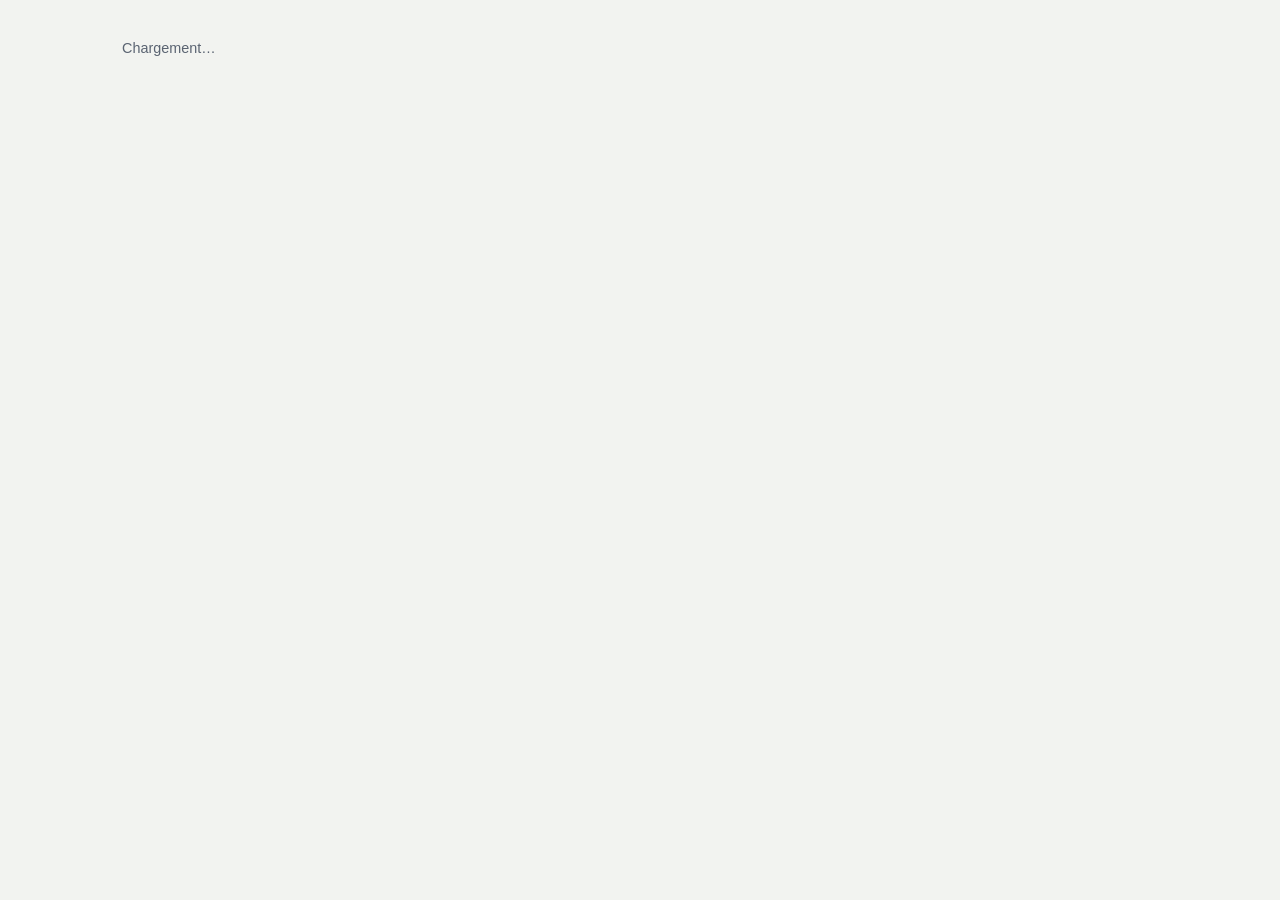
==== index.html @ 5778bb0f "Suivi des ventes : export CSV de la liste affichée Co-Authored-By: Claude Fable 5.2 <noreply@anthrop" ====
<!DOCTYPE html>
<html lang="fr">
<head>
<meta charset="utf-8">
<meta name="viewport" content="width=device-width, initial-scale=1">
<meta name="robots" content="noindex, nofollow">
<meta name="theme-color" content="#f2f3f0">
<link rel="manifest" href="manifest.webmanifest">
<link rel="icon" type="image/png" href="favicon.png">
<link rel="apple-touch-icon" href="apple-touch-icon.png">
<meta name="mobile-web-app-capable" content="yes">
<meta name="apple-mobile-web-app-capable" content="yes">
<meta name="apple-mobile-web-app-title" content="Catalogue">
<meta name="apple-mobile-web-app-status-bar-style" content="default">
<title>Catalogue des œuvres — Pauline Bonneté</title>
<style>
  @font-face { font-family: "Bricolage Grotesque"; src: url("polices/bricolage-grotesque.woff2") format("woff2-variations"); font-weight: 200 800; font-display: swap; }
  @font-face { font-family: "Instrument Sans"; src: url("polices/instrument-sans.woff2") format("woff2-variations"); font-weight: 400 700; font-display: swap; }
  :root {
    /* Mur de galerie : blanc de cimaise, encre, gris de Payne, outremer pour agir, vermillon pour « vendu » */
    --fond: #f2f3f0; --carte: #ffffff; --encre: #171c26; --doux: #5b6472;
    --trait: #e1e3de; --accent: #3247d6; --accent-fonce: #2434a8; --accent-pale: #e9ecfc; --alerte: #c2301c; --vermillon: #d4351c; --port: #d98a00;
    --rayon: 16px; --ressort: cubic-bezier(.2, .8, .2, 1);
    --titre: "Bricolage Grotesque", "Instrument Sans", system-ui, sans-serif;
    --texte: "Instrument Sans", -apple-system, BlinkMacSystemFont, "Segoe UI", Roboto, sans-serif;
    interpolate-size: allow-keywords;
  }
  * { box-sizing: border-box; }
  html { -webkit-text-size-adjust: 100%; }
  body {
    margin: 0; background: var(--fond); color: var(--encre);
    font: 16px/1.45 var(--texte);
    padding-bottom: calc(96px + env(safe-area-inset-bottom));
  }
  h1 { font: 600 1.35rem/1.2 var(--titre); margin: 0; }
  h2 { font: 600 1.15rem/1.2 var(--titre); margin: 0 0 12px; }
  .page { max-width: 960px; margin: 0 auto; padding: 16px; }
  .entete { display: flex; align-items: center; justify-content: space-between; gap: 12px; margin-bottom: 14px; }
  .sous { color: var(--doux); font-size: .9rem; }
  button, input, select, textarea { font: inherit; color: inherit; }
  input, select, textarea {
    width: 100%; padding: 12px; border: 1px solid var(--trait); border-radius: 10px;
    background: #fff; font-size: 16px;
  }
  textarea { min-height: 90px; resize: vertical; }
  input:focus, select:focus, textarea:focus, button:focus-visible { outline: 2px solid var(--accent); outline-offset: 1px; }
  label { display: block; font-size: .85rem; font-weight: 600; margin: 14px 0 6px; }
  label .opt { font-weight: 400; color: var(--doux); }
  .btn {
    display: inline-flex; align-items: center; justify-content: center; gap: 8px;
    min-height: 48px; padding: 0 18px; border-radius: 10px; border: 1px solid var(--trait);
    background: #fff; cursor: pointer; font-weight: 600;
  }
  .btn.plein { background: var(--accent); border-color: var(--accent); color: #fff; }
  .btn.plein:active { background: var(--accent-fonce); }
  .btn.danger { color: var(--alerte); border-color: #ebc4bd; }
  .btn.large { width: 100%; }
  .btn.lien { border: 0; background: none; min-height: 40px; padding: 0 6px; color: var(--accent); }
  .btn[disabled] { opacity: .55; cursor: default; }
  .carte { background: var(--carte); border: 1px solid var(--trait); border-radius: var(--rayon); padding: 18px; }
  .message { padding: 12px 14px; border-radius: 10px; margin: 12px 0; font-size: .95rem; }
  .message.erreur { background: #fbeceb; color: var(--alerte); }
  .message.info { background: #eef0fc; color: #24307a; }
  .puces { display: flex; gap: 8px; overflow-x: auto; padding: 2px 0 10px; margin: 10px 0 4px; scrollbar-width: none; }
  .puces::-webkit-scrollbar { display: none; }
  .puce {
    flex: none; min-height: 40px; padding: 0 14px; border-radius: 999px; border: 1px solid var(--trait);
    background: #fff; cursor: pointer; font-size: .9rem; white-space: nowrap;
  }
  .puce[aria-pressed="true"] { background: var(--encre); border-color: var(--encre); color: #fff; }
  .grille { display: grid; grid-template-columns: repeat(auto-fill, minmax(150px, 1fr)); gap: 12px; }
  .oeuvre {
    display: block; text-align: left; padding: 0; border: 1px solid var(--trait); border-radius: var(--rayon);
    background: #fff; overflow: hidden; cursor: pointer;
  }
  .oeuvre img { display: block; width: 100%; aspect-ratio: 1; object-fit: cover; background: #e9eae6; }
  .oeuvre .txt { padding: 8px 10px 10px; }
  .oeuvre .titre { font-weight: 600; font-size: .92rem; overflow: hidden; text-overflow: ellipsis; white-space: nowrap; }
  .oeuvre .meta { color: var(--doux); font-size: .8rem; display: flex; justify-content: space-between; gap: 6px; margin-top: 2px; }
  .badge { display: inline-block; font-size: .72rem; font-weight: 600; padding: 2px 8px; border-radius: 999px; margin-top: 6px; }
  .s-a_completer { background: #fbf0cf; color: #6b4e00; }
  .s-disponible { background: #ddf2e3; color: #1e5b33; }
  .s-reserve { background: #ebe3f7; color: #4b2e83; }
  .s-vendu { background: #fadfd9; color: #8f2413; }
  .s-pas_a_vendre { background: #e7e8e4; color: #474c55; }
  .liste { display: flex; flex-direction: column; gap: 8px; }
  .ligne {
    display: flex; gap: 12px; align-items: center; width: 100%; text-align: left; padding: 8px;
    border: 1px solid var(--trait); border-radius: var(--rayon); background: #fff; cursor: pointer;
  }
  .ligne img { width: 64px; height: 64px; object-fit: cover; border-radius: 8px; flex: none; background: #e9eae6; }
  .ligne .corps { flex: 1; min-width: 0; }
  .ligne .titre { font-weight: 600; overflow: hidden; text-overflow: ellipsis; white-space: nowrap; }
  .ligne .infos { color: var(--doux); font-size: .85rem; }
  .ligne .droite { flex: none; text-align: right; font-size: .92rem; font-weight: 600; }
  .ligne .droite .badge { display: block; margin-top: 4px; font-weight: 600; }
  .bascule { display: flex; justify-content: flex-end; margin: 0 0 12px; }
  .segment { display: inline-flex; border: 1px solid var(--trait); border-radius: 10px; overflow: hidden; background: #fff; }
  .segment button {
    display: inline-flex; align-items: center; gap: 6px; min-height: 40px; padding: 0 12px;
    border: 0; background: none; cursor: pointer; font-size: .88rem; color: var(--doux);
  }
  .segment button + button { border-left: 1px solid var(--trait); }
  .segment button[aria-pressed="true"] { background: var(--accent-pale); color: var(--accent-fonce); font-weight: 600; }
  .segment svg, .btn svg { width: 20px; height: 20px; flex: none; }
  .actions-entete { display: flex; align-items: center; gap: 2px; flex: none; }
  @media (max-width: 600px) { .txt-large { display: none; } .btn.lien.icone { min-width: 44px; min-height: 44px; } }
  .bloc { margin-bottom: 14px; }
  .rang { display: flex; flex-wrap: wrap; gap: 8px; margin-top: 8px; }
  .rang input { flex: 1; min-width: 120px; }
  .rang .btn { flex: none; padding: 0 12px; }
  .voile {
    position: fixed; inset: 0; z-index: 30; background: rgba(35,32,28,.6); padding: 16px;
    display: flex; align-items: flex-end; justify-content: center;
  }
  @media (min-width: 600px) { .voile { align-items: center; } }
  .dialogue { background: #fff; border-radius: 16px; padding: 20px; width: 100%; max-width: 420px; margin-bottom: env(safe-area-inset-bottom); }
  .dialogue .tete { display: flex; gap: 14px; align-items: center; }
  .dialogue img, .corb img { width: 72px; height: 72px; object-fit: cover; border-radius: 10px; flex: none; background: #e9eae6; }
  .dialogue h2 { margin: 0; }
  .bandeau {
    position: fixed; left: 16px; right: 16px; bottom: calc(84px + env(safe-area-inset-bottom)); z-index: 20;
    max-width: 560px; margin: 0 auto; background: var(--encre); color: #fff; border-radius: 12px; padding: 8px 8px 8px 16px;
    display: flex; align-items: center; justify-content: space-between; gap: 12px; font-size: .95rem;
  }
  .bandeau button { color: #fff; background: none; border: 1px solid rgba(255,255,255,.5); border-radius: 8px; min-height: 40px; padding: 0 14px; font-weight: 600; cursor: pointer; }
  .corb .tete { display: flex; gap: 14px; align-items: center; }
  .corb .rang .btn { flex: 1; }
  #lateral { display: none; }
  @media (min-width: 900px) {
    #lateral:not([hidden]) {
      display: flex; flex-direction: column; position: fixed; top: 0; bottom: 0; left: 0; width: 256px; z-index: 5;
      background: #fff; border-right: 1px solid var(--trait); padding: 22px 12px 16px; overflow-y: auto;
    }
    body.avec-lateral { padding-left: 256px; }
    body.avec-lateral .barre-bas { left: 256px; }
    body.avec-lateral #puces, body.avec-lateral .actions-entete { display: none; }
  }
  .lat-marque { font: 600 1.15rem/1.2 var(--titre); padding: 0 10px; }
  .lat-sous { color: var(--doux); font-size: .82rem; padding: 2px 10px 14px; }
  .lat-titre { font-size: .72rem; font-weight: 600; text-transform: uppercase; letter-spacing: .06em; color: var(--doux); padding: 18px 10px 6px; }
  .lat-lien {
    display: flex; align-items: center; justify-content: space-between; gap: 8px; width: 100%; min-height: 40px;
    padding: 0 10px; border: 0; border-radius: 8px; background: none; cursor: pointer; text-align: left; font-size: .93rem;
  }
  .lat-lien:hover:not([disabled]) { background: var(--fond); }
  .lat-lien[aria-current="page"] { background: var(--accent-pale); color: var(--accent-fonce); font-weight: 600; }
  .lat-lien[disabled] { color: var(--doux); cursor: default; }
  .lat-lien .n { flex: none; font-size: .8rem; font-weight: 400; color: var(--doux); }
  .lat-bas { margin-top: auto; padding-top: 16px; border-top: 1px solid var(--trait); }
  .vide { text-align: center; color: var(--doux); padding: 40px 10px; }
  .barre-bas {
    position: fixed; left: 0; right: 0; bottom: 0; background: rgba(242,243,240,.82);
    border-top: 1px solid var(--trait); padding: 10px 16px calc(10px + env(safe-area-inset-bottom));
  }
  .barre-bas .contenu { max-width: 960px; margin: 0 auto; display: flex; gap: 10px; }
  .barre-bas .btn { flex: 1; }
  .deux { display: grid; grid-template-columns: 1fr 1fr; gap: 12px; }
  .apercu { width: 100%; max-height: 60vh; object-fit: contain; border-radius: var(--rayon); background: #e9eae6; display: block; }
  .zone-photo {
    display: flex; align-items: center; justify-content: center; text-align: center; min-height: 160px;
    border: 2px dashed var(--trait); border-radius: var(--rayon); color: var(--doux); padding: 16px; cursor: pointer; background: #fff;
  }
  .coche { display: flex; align-items: center; gap: 10px; font-weight: 400; font-size: .95rem; min-height: 44px; margin: 8px 0 0; cursor: pointer; }
  .coche input { width: 22px; height: 22px; flex: none; padding: 0; accent-color: var(--accent); }
  .cache { position: absolute; width: 1px; height: 1px; opacity: 0; overflow: hidden; }
  progress { width: 100%; height: 14px; accent-color: var(--accent); }
  ul.journal { padding-left: 18px; font-size: .88rem; color: var(--alerte); max-height: 200px; overflow: auto; }

  /* ---------- Ajustements UX ---------- */
  h1:focus { outline: none; }
  [hidden] { display: none !important; }
  .entete { min-height: 48px; }
  .entete .gauche { display: flex; align-items: center; gap: 6px; min-width: 0; }
  .entete h1 { min-width: 0; }
  .btn.icone-seule { width: 44px; min-height: 44px; padding: 0; border: 0; background: none; border-radius: 10px; flex: none; }
  .btn.icone-seule:hover { background: rgba(35,32,28,.06); }
  .btn.icone-seule svg, .btn.icone-carree svg { width: 22px; height: 22px; }
  .btn.icone-carree { width: 48px; padding: 0; flex: none; }
  .btn.plein svg { width: 18px; height: 18px; }
  .entete .gauche .btn.icone-seule { margin-left: -10px; }
  .oeuvre { display: flex; flex-direction: column; align-items: stretch; justify-content: flex-start; }
  .oeuvre:hover, .ligne:hover { border-color: #c5c9c1; }
  .ligne .infos { display: -webkit-box; -webkit-box-orient: vertical; -webkit-line-clamp: 2; overflow: hidden; }
  .outils { display: flex; align-items: center; justify-content: space-between; gap: 12px; margin: 0 0 12px; min-height: 42px; }
  .actions-bureau { display: none; gap: 10px; flex: none; }
  .actions-bureau .btn { min-height: 44px; }
  .barre-bas { z-index: 4; }
  .barre-bas.mobile .btn:first-child, .barre-bas .contenu.fin .btn:first-child { flex: 0 0 auto; }
  .barre-bas .message { max-width: 960px; margin: 0 auto 8px; }
  .fiche { display: grid; gap: 14px; }
  .fiche .apercu { max-height: 42vh; }
  h2.section {
    font: 600 .76rem/1.2 -apple-system, BlinkMacSystemFont, "Segoe UI", Roboto, sans-serif; text-transform: uppercase; letter-spacing: .06em;
    color: var(--doux); margin: 26px 0 0; padding-top: 18px; border-top: 1px solid var(--trait);
  }
  h2.section.premiere { border-top: 0; padding-top: 0; margin-top: 14px; }
  .req { color: var(--alerte); font-weight: 700; }
  .aide { color: var(--doux); font-size: .85rem; margin: 6px 0 0; }
  [aria-invalid="true"] { border-color: var(--alerte); background: #fff8f7; }
  .champ-court { max-width: 240px; }
  .zone-danger { margin-top: 26px; padding-top: 18px; border-top: 1px solid var(--trait); }
  .barre-bas .contenu.fin .outil, .barre-bas .contenu.fin #annuler { flex: 0 0 auto; }
  .barre-bas .contenu.fin .espace { display: none; }
  .btn.outil svg { width: 20px; height: 20px; }
  @media (max-width: 899px) { .btn.outil { width: 48px; padding: 0; } .btn.outil .long { display: none; } }
  .rang.option { flex-wrap: nowrap; }
  .rang.option input { min-width: 0; }
  details.champ > summary {
    display: flex; align-items: center; justify-content: space-between; gap: 12px; cursor: pointer; list-style: none; min-height: 32px;
  }
  details.champ > summary::-webkit-details-marker { display: none; }
  details.champ > summary .nom { font-weight: 600; }
  details.champ > summary .sous::after { content: "▾"; display: inline-block; margin-left: 10px; transition: transform .15s; }
  details.champ[open] > summary .sous::after { transform: rotate(180deg); }
  details.champ[open] > summary { padding-bottom: 12px; border-bottom: 1px solid var(--trait); }
  .corb section.carte { display: flex; flex-wrap: wrap; align-items: center; gap: 12px; }
  .corb .tete { flex: 1 1 240px; min-width: 0; }
  .corb .rang { flex: 0 1 auto; flex-wrap: nowrap; margin: 0; }
  .corb .rang .btn { flex: 1 1 auto; }
  .bandeau { min-height: 56px; }
  @media (max-width: 600px) { .corb .rang { flex: 1 1 100%; } }
  .pastille { display: inline-block; width: 12px; height: 12px; border-radius: 50%; background: var(--vermillon); flex: none; }
  .oeuvre { position: relative; }
  .oeuvre .pastille { position: absolute; top: 10px; left: 10px; width: 16px; height: 16px; box-shadow: 0 0 0 2px #fff; }
  .titre .pastille { margin-right: 8px; }
  .bloc-vente { margin-top: 14px; padding: 14px; border-radius: 10px; background: #fdf3f0; border: 1px solid #f3d5cd; }
  .bloc-vente .deux label { margin-top: 0; }
  .tuiles { display: grid; grid-template-columns: repeat(auto-fit, minmax(150px, 1fr)); gap: 12px; margin: 0 0 14px; }
  .tuile { background: #fff; border: 1px solid var(--trait); border-radius: var(--rayon); padding: 14px 16px; }
  .tuile .v { font: 600 1.5rem/1.2 var(--titre); }
  .tuile .l { color: var(--doux); font-size: .85rem; margin-top: 2px; }
  .commandes { display: flex; flex-wrap: wrap; align-items: center; justify-content: space-between; gap: 10px; margin-bottom: 14px; }
  .commandes select { width: auto; min-height: 42px; padding: 8px 12px; }
  .graphe { display: grid; grid-template-columns: auto minmax(0, 1fr); column-gap: 8px; }
  .graphe .ordonnees { display: flex; flex-direction: column; justify-content: space-between; height: 220px; text-align: right; color: var(--doux); font-size: .72rem; line-height: 1; }
  .graphe .ordonnees span:first-child { transform: translateY(-50%); }
  .graphe .ordonnees span:last-child { transform: translateY(50%); }
  .graphe .zone { position: relative; display: flex; align-items: flex-end; height: 220px; border-bottom: 1px solid #c5c9c1; }
  .graphe .trait { position: absolute; left: 0; right: 0; border-top: 1px dashed var(--trait); pointer-events: none; }
  .graphe .col {
    position: relative; flex: 1 1 0; min-width: 0; height: 100%; padding: 0 1px; border: 0; background: none; cursor: pointer;
    display: flex; align-items: flex-end; justify-content: center;
  }
  .graphe .barre { width: 100%; max-width: 24px; display: flex; flex-direction: column; gap: 2px; }
  .graphe .seg { display: block; flex: 1 1 0; min-height: 2px; }
  .graphe .seg:first-child { border-radius: 4px 4px 0 0; }
  .graphe .seg.tab { background: var(--accent); }
  .graphe .seg.port { background: var(--port); }
  .graphe .col:hover .seg.tab, .graphe .col:focus-visible .seg.tab { background: var(--accent-fonce); }
  .graphe .col:hover .seg.port, .graphe .col:focus-visible .seg.port { background: #b87400; }
  .legende { display: flex; gap: 16px; margin: 0 0 16px; font-size: .82rem; color: var(--doux); }
  .legende span { display: inline-flex; align-items: center; gap: 6px; }
  .legende i, .port-ligne i { width: 10px; height: 10px; border-radius: 3px; flex: none; }
  .legende i.tab { background: var(--accent); } .legende i.port, .port-ligne i { background: var(--port); }
  .port-ligne { display: flex; align-items: center; justify-content: flex-end; gap: 5px; }
  .infobulle .detail { display: block; opacity: .8; }
  .outils-ventes { display: flex; flex-wrap: wrap; gap: 8px; padding: 0 10px; align-items: center; }
  .outils-ventes #v-q { flex: 1 1 200px; min-width: 0; margin: 0; min-height: 42px; }
  .outils-ventes .btn { min-height: 42px; gap: 6px; }
  .outils-ventes .btn svg { width: 16px; height: 16px; }
  .outils-ventes .btn[aria-expanded="true"] { background: var(--accent-pale); border-color: var(--accent); color: var(--accent-fonce); }
  .outils-ventes select.tri { margin: 0; min-height: 42px; flex: 0 0 auto; }
  .pastille { display: inline-grid; place-items: center; min-width: 20px; height: 20px; padding: 0 6px; border-radius: 999px; background: var(--accent); color: #fff; font-size: .74rem; font-weight: 700; }
  .panneau-filtres { margin: 10px 10px 0; padding: 14px; border-radius: 14px; background: #f6f7f4; border: 1px solid var(--trait); animation: deplie .28s var(--ressort) both; }
  .grille-filtres { display: grid; grid-template-columns: repeat(auto-fit, minmax(150px, 1fr)); gap: 10px 12px; }
  .grille-filtres label { margin-top: 0; font-size: .82rem; }
  .grille-filtres input, .grille-filtres select { background-color: #fff; }
  .actions-filtres { display: flex; justify-content: flex-end; gap: 8px; margin-top: 14px; }
  .actifs { display: flex; flex-wrap: wrap; align-items: center; gap: 6px; padding: 10px 10px 0; }
  .actif { display: inline-flex; align-items: center; gap: 2px; padding: 4px 4px 4px 12px; border-radius: 999px; background: var(--accent-pale); color: var(--accent-fonce); font-size: .84rem; font-weight: 550; }
  .actif button { display: grid; place-items: center; width: 26px; height: 26px; border: 0; border-radius: 50%; background: none; color: inherit; cursor: pointer; }
  .actif button:hover { background: rgba(50,71,214,.16); }
  .actif button svg { width: 14px; height: 14px; }
  .vide-filtre { padding: 26px 10px; text-align: center; color: var(--doux); }
  .vide-filtre p { margin: 0 0 12px; }
  .grille-filtres > div { min-width: 0; }
  .grille-filtres input, .grille-filtres select { width: 100%; min-width: 0; }
  @media (max-width: 600px) {
    .grille-filtres { grid-template-columns: minmax(0, 1fr) minmax(0, 1fr); }
    .grille-filtres input[type=date] { padding-left: 8px; padding-right: 6px; font-size: .9rem; }
    .actions-filtres .btn { flex: 1 1 0; }
    .outils-ventes #v-q { flex: 1 1 100%; }
    .outils-ventes .btn, .outils-ventes select.tri { flex: 1 1 0; min-width: 0; }
  }
  .tarifs { display: grid; grid-template-columns: minmax(0, 1fr) 110px; gap: 8px 10px; align-items: center; margin-top: 12px; }
  .tarifs .lib { font-size: .85rem; font-weight: 600; }
  .tarifs input { margin: 0; }
  .graphe.filtre .col[aria-pressed="false"] .barre { opacity: .4; }
  .graphe .col:focus-visible { outline: 2px solid var(--accent); outline-offset: -2px; border-radius: 6px; }
  .graphe .abscisses { grid-column: 2; display: flex; padding-top: 6px; color: var(--doux); font-size: .72rem; }
  .graphe .abscisses span { flex: 1 1 0; min-width: 0; text-align: center; white-space: nowrap; }
  .graphe .court { display: none; }
  .infobulle {
    position: absolute; z-index: 2; transform: translate(-50%, -100%); pointer-events: none; white-space: nowrap;
    background: var(--encre); color: #fff; border-radius: 8px; padding: 6px 10px; font-size: .8rem; line-height: 1.3;
  }
  .infobulle strong { display: block; font-size: .95rem; }
  .vente { display: flex; gap: 12px; align-items: center; width: 100%; text-align: left; padding: 10px; border: 0; border-top: 1px solid var(--trait); background: none; cursor: pointer; }
  .vente:first-child { border-top: 0; }
  .vente:hover { background: var(--fond); }
  .vente img { width: 52px; height: 52px; object-fit: cover; border-radius: 8px; flex: none; background: #e9eae6; }
  .vente .corps { flex: 1; min-width: 0; }
  .vente .titre { font-weight: 600; overflow: hidden; text-overflow: ellipsis; white-space: nowrap; }
  .vente .droite { flex: none; text-align: right; }
  .vente .montant { font-weight: 600; }
  .manque { color: #8a5200; font-weight: 600; }
  .vente .droite .sous, .vente .corps .sous { font-size: .82rem; }
  @media (max-width: 600px) { .tuiles { grid-template-columns: 1fr 1fr; } .tuile:first-child { grid-column: 1 / -1; } .vente .long { display: none; } .vente { padding: 10px 8px; gap: 10px; } }
  @media (max-width: 600px) { .graphe .long { display: none; } .graphe .court { display: inline; } .entete h1 { font-size: 1.22rem; } }
  @media (prefers-reduced-motion: reduce) { * { transition: none !important; } }
  @media (min-width: 900px) {
    .page { max-width: 1100px; padding: 24px 32px; }
    .etroit { max-width: 760px; }
    body.avec-lateral .actions-bureau { display: flex; }
    body.avec-lateral .barre-bas.mobile { display: none; }
    body.avec-lateral .bandeau { left: 272px; bottom: 24px; }
    body.avec-lateral.barre-visible .bandeau { bottom: 92px; }
    .barre-bas .contenu, .barre-bas .message { max-width: 1036px; }
    .barre-bas .contenu.fin { justify-content: flex-end; }
    .barre-bas .contenu.fin .btn { flex: 0 0 auto; min-width: 170px; }
    .barre-bas .contenu.fin .btn.outil { min-width: 0; }
    .barre-bas .contenu.fin .espace { display: block; flex: 1; }
    .fiche { grid-template-columns: minmax(260px, 340px) minmax(0, 1fr); align-items: start; gap: 20px; }
    .colonne-photo { position: sticky; top: 24px; }
    .fiche .apercu { max-height: 60vh; }
    .grille { grid-template-columns: repeat(auto-fill, minmax(180px, 1fr)); gap: 16px; }
    .vide { padding: 64px 10px; }
  }

  /* ================= Direction artistique ================= */
  body { font-feature-settings: "ss01", "cv11"; -webkit-font-smoothing: antialiased; text-rendering: optimizeLegibility; }
  h1 { font: 700 1.5rem/1.15 var(--titre); letter-spacing: -.02em; }
  h2 { font: 650 1.1rem/1.2 var(--titre); letter-spacing: -.01em; }
  h2.section { font: 600 .95rem/1.3 var(--texte); text-transform: none; letter-spacing: 0; color: var(--encre); }
  .lat-titre { text-transform: none; letter-spacing: 0; font-size: .8rem; }
  .carte { border: 0; box-shadow: 0 0 0 1px rgba(23,28,38,.06), 0 1px 2px rgba(23,28,38,.04), 0 8px 24px -16px rgba(23,28,38,.18); }
  label { font-weight: 600; }

  /* Champs */
  input, select, textarea { border-radius: 12px; border-color: #d6d9d2; transition: border-color .15s, box-shadow .15s, background-color .15s; }
  input:hover, select:hover, textarea:hover { border-color: #b9bdb4; }
  input:focus, select:focus, textarea:focus { outline: none; border-color: var(--accent); box-shadow: 0 0 0 4px rgba(50,71,214,.16); }
  button:focus-visible { outline: 2px solid var(--accent); outline-offset: 2px; }
  [aria-invalid="true"], [aria-invalid="true"]:focus { border-color: var(--alerte); box-shadow: 0 0 0 4px rgba(194,48,28,.14); }
  input[type="search"] { border-radius: 999px; padding-left: 18px; }
  .coche input { accent-color: var(--accent); border-radius: 6px; box-shadow: none; }

  /* Boutons : pastilles pleines, retour tactile, relief au survol */
  .btn {
    border-radius: 999px; border-color: #d6d9d2; padding: 0 20px;
    transition: transform .18s var(--ressort), box-shadow .18s var(--ressort), background-color .15s, border-color .15s, color .15s;
  }
  .btn:hover:not([disabled]) { border-color: #a9aea3; background: #fafbf9; }
  .btn:active:not([disabled]) { transform: scale(.97); }
  .btn.plein { background: var(--accent); border-color: var(--accent); box-shadow: 0 1px 0 rgba(255,255,255,.22) inset, 0 6px 14px -8px rgba(50,71,214,.7); }
  .btn.plein:hover:not([disabled]) { background: var(--accent-fonce); border-color: var(--accent-fonce); transform: translateY(-1px); box-shadow: 0 1px 0 rgba(255,255,255,.22) inset, 0 12px 22px -10px rgba(50,71,214,.75); }
  .btn.plein:active:not([disabled]) { transform: translateY(0) scale(.97); box-shadow: 0 2px 6px -4px rgba(50,71,214,.6); }
  .btn.plein svg { transition: transform .35s var(--ressort); }
  .btn.plein:hover svg { transform: rotate(90deg); }
  .btn.plein.outil:hover svg { transform: none; }
  .btn.plein.vert { background: #1f7a46; border-color: #1f7a46; box-shadow: 0 1px 0 rgba(255,255,255,.22) inset, 0 6px 14px -8px rgba(31,122,70,.7); }
  .btn.plein.vert:hover:not([disabled]) { background: #17603a; border-color: #17603a; box-shadow: 0 1px 0 rgba(255,255,255,.22) inset, 0 12px 22px -10px rgba(31,122,70,.75); }
  .btn.plein.vert:active:not([disabled]) { box-shadow: 0 2px 6px -4px rgba(31,122,70,.6); }
  .btn.danger:hover:not([disabled]) { background: #fdf3f0; border-color: var(--alerte); }
  .btn.icone-seule, .btn.icone-carree { padding: 0; }
  .btn.icone-carree { border-radius: 12px; }
  .btn.lien { color: var(--accent); }
  .btn[aria-busy="true"]::before {
    content: ""; width: 16px; height: 16px; border-radius: 50%; border: 2px solid rgba(255,255,255,.45); border-top-color: #fff;
    animation: tourne .7s linear infinite;
  }
  @keyframes tourne { to { transform: rotate(360deg); } }

  /* Filtres et sélecteur d'affichage */
  .puce { transition: background-color .15s, color .15s, border-color .15s, transform .18s var(--ressort); border-color: #d6d9d2; display: inline-flex; align-items: center; gap: 8px; }
  .puce:active { transform: scale(.96); }
  .puce .n { font-size: .78rem; color: var(--doux); font-variant-numeric: tabular-nums; }
  .puce[aria-pressed="true"] .n { color: rgba(255,255,255,.72); }
  /* Sélecteur à bascule : une glissière grise et une touche blanche en relief, sans rapport avec les pastilles de filtre */
  .segment { border: 0; border-radius: 10px; padding: 3px; gap: 2px; background: #e2e4df; }
  .segment button { border-radius: 7px; min-height: 34px; padding: 0 14px; color: var(--doux); transition: background-color .18s, color .18s, box-shadow .18s; }
  .segment button + button { border-left: 0; }
  .segment button:hover { color: var(--encre); }
  .segment button[aria-pressed="true"] { background: #fff; color: var(--encre); font-weight: 600; box-shadow: 0 1px 2px rgba(23,28,38,.2), 0 0 0 1px rgba(23,28,38,.04); }
  .segment.icones button { width: 42px; padding: 0; justify-content: center; }
  .segment.icones .lib { position: absolute; width: 1px; height: 1px; overflow: hidden; clip-path: inset(50%); white-space: nowrap; }

  /* Œuvres : accrochées au mur, sous passe-partout, avec leur cartel */
  .grille { gap: 22px 16px; }
  .oeuvre { border: 0; background: none; overflow: visible; border-radius: 0; }
  .oeuvre .cadre {
    aspect-ratio: 1; display: grid; place-items: center; padding: 9%; background: #fff; border-radius: 3px;
    box-shadow: 0 0 0 1px rgba(23,28,38,.07), 0 1px 1px rgba(23,28,38,.06), 0 10px 20px -12px rgba(23,28,38,.35);
    transition: transform .3s var(--ressort), box-shadow .3s var(--ressort);
  }
  .oeuvre .cadre img { width: 100%; height: 100%; aspect-ratio: 1; object-fit: cover; background: #e9eae6; box-shadow: 0 0 0 1px rgba(23,28,38,.1), 0 1px 3px rgba(23,28,38,.25); }
  .oeuvre:hover .cadre, .oeuvre:focus-visible .cadre { transform: translateY(-4px); box-shadow: 0 0 0 1px rgba(23,28,38,.07), 0 2px 2px rgba(23,28,38,.05), 0 22px 30px -16px rgba(23,28,38,.42); }
  .oeuvre:active .cadre { transform: translateY(-1px) scale(.99); }
  .oeuvre .txt { padding: 12px 2px 0; }
  .oeuvre .titre { font-size: .95rem; }
  .oeuvre .pastille { position: static; width: 10px; height: 10px; box-shadow: none; }
  .pastille { width: 10px; height: 10px; }
  .badge { font-weight: 600; letter-spacing: .01em; }
  .ligne { border: 0; box-shadow: 0 0 0 1px rgba(23,28,38,.06), 0 1px 2px rgba(23,28,38,.04); transition: box-shadow .2s, transform .2s var(--ressort); }
  .ligne:hover { box-shadow: 0 0 0 1px rgba(23,28,38,.1), 0 10px 20px -14px rgba(23,28,38,.3); transform: translateY(-1px); }
  .ligne img { border-radius: 4px; }
  img.fondu { opacity: 0; transition: opacity .4s ease; }
  img.fondu.pret { opacity: 1; }
  .squelette { border-radius: 3px; aspect-ratio: 1; background: linear-gradient(100deg, #e6e8e3 40%, #f1f2ef 50%, #e6e8e3 60%) 0 0 / 300% 100%; animation: miroite 1.4s linear infinite; }
  .liste .squelette { aspect-ratio: auto; height: 80px; border-radius: var(--rayon); }
  @keyframes miroite { to { background-position: -150% 0; } }

  /* Sélection multiple */
  .outils-droite { display: flex; align-items: center; gap: 8px; flex: none; }
  .outils { flex-wrap: wrap; row-gap: 6px; }
  .outils #resume { flex: 1 1 100%; }
  .outils-droite { flex: 1 1 100%; min-width: 0; justify-content: flex-end; gap: 4px; }
  .outils-droite .btn.discret { padding: 0 10px; }
  select.tri { width: auto; flex: 0 1 172px; min-width: 0; margin-right: auto; min-height: 38px; padding: 6px 24px 6px 11px; font-size: .84rem; font-weight: 550; border-radius: 999px; background-color: #fff; cursor: pointer; text-overflow: ellipsis; }
  @media (min-width: 720px) {
    .outils { flex-wrap: nowrap; }
    .outils #resume { flex: 1 1 auto; }
    .outils-droite { flex: none; gap: 8px; }
    .outils-droite .btn.discret { padding: 0 14px; }
    select.tri { margin-right: 0; flex: none; font-size: .88rem; padding: 6px 30px 6px 14px; }
  }
  .btn.discret { min-height: 38px; padding: 0 14px; font-size: .88rem; border-color: transparent; background: none; color: var(--accent); }
  .btn.discret:hover:not([disabled]) { background: var(--accent-pale); border-color: transparent; }
  .coche-sel {
    display: none; place-items: center; width: 26px; height: 26px; border-radius: 8px; flex: none; color: transparent;
    background: #fff; border: 2px solid #aeb3a9; transition: background-color .15s, border-color .15s, transform .2s var(--ressort);
  }
  .coche-sel svg { width: 16px; height: 16px; stroke-width: 3; }
  .selection .coche-sel { display: grid; }
  .oeuvre .coche-sel { position: absolute; top: 8px; left: 8px; z-index: 1; box-shadow: 0 2px 6px rgba(23,28,38,.25); }
  .choisie .coche-sel { background: var(--accent); border-color: var(--accent); color: #fff; transform: scale(1.06); }
  .oeuvre.choisie .cadre { box-shadow: 0 0 0 3px var(--accent), 0 10px 20px -12px rgba(23,28,38,.35); }
  .ligne.choisie { box-shadow: 0 0 0 2px var(--accent); background: #fbfbff; }
  .selection .oeuvre:hover .cadre { transform: none; }
  .barre-bas .contenu.sel { flex-wrap: wrap; align-items: center; }
  .barre-bas .contenu.sel .rappel { display: flex; align-items: center; gap: 6px; flex: 1 1 100%; min-width: 0; }
  .barre-bas .contenu.sel .rappel strong { flex: 1; }
  .barre-bas .contenu.sel .btn.icone-seule, .barre-bas .contenu.sel .btn.discret { flex: none; }
  .barre-bas .contenu.sel .btn { white-space: nowrap; }
  .barre-bas .contenu.sel .btn.icone-carree { flex: none; width: 46px; min-height: 46px; border-radius: 12px; }
  .actions-lot { display: grid; grid-template-columns: 1fr 1fr; gap: 8px; flex: 1 1 100%; }
  .actions-lot .btn { min-height: 44px; padding: 0 12px; font-size: .92rem; }
  @media (max-width: 600px) { .contenu.sel .long { display: none; } }
  body.sel { padding-bottom: calc(210px + env(safe-area-inset-bottom)); }
  .dialogue.large { max-width: 460px; }
  .dialogue .actions { display: grid; grid-template-columns: 1fr 1fr; gap: 10px; margin-top: 20px; }
  @media (min-width: 900px) {
    .barre-bas .contenu.sel { flex-wrap: nowrap; }
    .barre-bas .contenu.sel .rappel { flex: 1 1 auto; }
    .barre-bas .contenu.sel .rappel { display: contents; }
    .actions-lot { display: flex; flex: 0 1 auto; flex-wrap: wrap; justify-content: flex-end; order: 1; }
    .actions-lot .btn { flex: 0 0 auto; padding: 0 16px; }
    .barre-bas .contenu.sel #sel-corbeille { order: 2; }
    body.sel { padding-bottom: 130px; }
  }

  /* Certificats */
  .fiche-cert { display: grid; grid-template-columns: minmax(120px, 34%) 1fr; gap: 8px 16px; align-items: baseline; }
  .actions-cert { display: flex; flex-wrap: wrap; gap: 10px; }
  .tete-cert { display: flex; gap: 14px; align-items: center; margin-bottom: 8px; }
  .tete-cert img { width: 72px; height: 72px; object-fit: cover; border-radius: 4px; flex: none; background: #e9eae6; }
  .signature-apercu { display: grid; place-items: center; min-height: 96px; margin: 10px 0; padding: 12px; border-radius: 12px; border: 1px dashed #c9cdc4; background: #fff; }
  .signature-apercu img { max-width: 100%; max-height: 110px; }
  #liste-certificats .vente .droite .badge { margin-bottom: 4px; }
  @media (max-width: 600px) { .actions-cert .btn { flex: 1 1 100%; } }

  /* Écran de connexion : une œuvre en fond, sur tout l'écran */
  .accueil { position: relative; min-height: calc(100dvh - 130px); display: grid; align-content: center; justify-items: center; }
  .accueil-fond { position: fixed; inset: 0; z-index: 0; overflow: hidden; background: center / cover no-repeat; opacity: 0; transition: opacity 1.2s ease; }
  .accueil-fond.pret { opacity: 1; }
  .accueil-fond::after { content: ""; position: absolute; inset: 0; background: linear-gradient(rgba(23,28,38,.10), rgba(23,28,38,.28)); }
  .accueil-fond .rogne { position: absolute; left: 50%; top: 50%; transform: translate(-50%, -50%); }
  .rogne { position: relative; overflow: hidden; }
  .rogne img { position: absolute; max-width: none; height: auto; }
  .accueil-carte { position: relative; z-index: 1; width: 100%; max-width: 420px; box-shadow: 0 0 0 1px rgba(23,28,38,.08), 0 30px 70px -20px rgba(10,14,24,.7); animation: monte .6s var(--ressort) both; }
  .accueil.avec-oeuvre .accueil-carte { background: rgba(255,255,255,.93); -webkit-backdrop-filter: blur(14px) saturate(1.3); backdrop-filter: blur(14px) saturate(1.3); }

  /* Tutoriel de prise en main */
  .tuto-fond { position: fixed; inset: 0; z-index: 50; }
  .tuto-halo {
    position: fixed; z-index: 51; pointer-events: none; border-radius: 14px; box-shadow: 0 0 0 9999px rgba(16,19,26,.66), 0 0 0 2px #fff;
    transition: left .35s var(--ressort), top .35s var(--ressort), width .35s var(--ressort), height .35s var(--ressort);
  }
  .tuto-halo.sans-cible { left: 50% !important; top: 50% !important; width: 0 !important; height: 0 !important; box-shadow: 0 0 0 9999px rgba(16,19,26,.66); }
  .tuto-carte {
    position: fixed; z-index: 52; width: min(380px, calc(100vw - 32px)); padding: 18px 20px 16px; background: #fff; border-radius: 18px;
    box-shadow: 0 30px 60px -20px rgba(10,14,24,.6); animation: monte .3s var(--ressort) both;
  }
  .tuto-carte[data-pos="centre"] { left: 50%; top: 50%; transform: translate(-50%, -50%); animation: none; }
  .tuto-carte[data-pos="bas"] { left: 16px; right: 16px; bottom: calc(16px + env(safe-area-inset-bottom)); width: auto; }
  .tuto-carte[data-pos="haut"] { left: 16px; right: 16px; top: calc(16px + env(safe-area-inset-top)); width: auto; }
  .tuto-avancement { display: flex; gap: 4px; margin-bottom: 12px; }
  .tuto-avancement span { flex: 1; height: 4px; border-radius: 2px; background: #e2e4df; transition: background-color .3s; }
  .tuto-avancement span.fait { background: #a9b3ee; }
  .tuto-avancement span.actif { background: var(--accent); }
  .tuto-etape { font-size: .8rem; color: var(--doux); font-variant-numeric: tabular-nums; }
  .tuto-carte h2 { margin: 2px 0 6px; font-size: 1.2rem; }
  .tuto-carte p { margin: 0 0 16px; color: #3c424e; }
  .tuto-actions { display: flex; align-items: center; gap: 8px; }
  .tuto-actions .btn { min-height: 42px; padding: 0 16px; white-space: nowrap; }
  .tuto-actions .btn.discret { margin-left: -12px; padding: 0 12px; }
  body.tuto-ouvert { overflow: hidden; }

  /* Éditeur de photo */
  body.editeur-ouvert { overflow: hidden; }
  .editeur { position: fixed; inset: 0; z-index: 40; display: flex; flex-direction: column; background: #10131a; color: #fff; animation: voile .2s ease both; }
  .editeur-tete { display: flex; flex-wrap: wrap; align-items: baseline; gap: 4px 14px; padding: calc(14px + env(safe-area-inset-top)) 18px 10px; }
  .editeur-tete strong { font: 700 1.1rem/1.2 var(--titre); }
  .editeur-aide { color: rgba(255,255,255,.62); font-size: .85rem; }
  .editeur-zone { flex: 1; min-height: 0; padding: 14px 24px 18px; } /* marge : les poignées restent saisissables au bord de l'écran */
  .editeur-zone img { display: block; max-width: 100%; max-height: 100%; }
  .editeur-outils { display: flex; flex-wrap: wrap; align-items: center; justify-content: space-between; gap: 10px; padding: 12px 16px calc(12px + env(safe-area-inset-bottom)); background: #171b24; border-top: 1px solid rgba(255,255,255,.1); }
  .editeur-groupe { display: flex; align-items: center; gap: 8px; }
  .editeur-groupe.fin { margin-left: auto; }
  .editeur-groupe.fin .btn { min-height: 46px; }
  .editeur-groupe.fin .btn:not(.plein) { background: transparent; color: #fff; border-color: rgba(255,255,255,.35); }
  .ed-btn { display: inline-grid; place-items: center; min-width: 46px; min-height: 46px; padding: 0 10px; border-radius: 12px; border: 1px solid rgba(255,255,255,.22); background: rgba(255,255,255,.06); color: #fff; cursor: pointer; transition: background-color .15s; }
  .ed-btn:hover { background: rgba(255,255,255,.16); }
  .ed-btn svg { width: 22px; height: 22px; }
  .ed-btn.texte { font-size: .88rem; padding: 0 14px; }
  .ed-segment { display: inline-flex; padding: 3px; gap: 2px; border-radius: 12px; background: rgba(255,255,255,.1); }
  .ed-segment button { min-height: 40px; padding: 0 14px; border: 0; border-radius: 9px; background: none; color: rgba(255,255,255,.75); cursor: pointer; font-size: .88rem; }
  .ed-segment button[aria-pressed="true"] { background: #fff; color: var(--encre); font-weight: 600; }
  .editeur .cropper-view-box { outline: 2px solid #fff; outline-color: #fff; }
  .editeur .cropper-point { width: 14px; height: 14px; background: #fff; opacity: 1; border-radius: 50%; }
  .editeur .cropper-point.point-se { width: 14px; height: 14px; }
  .editeur .cropper-line { background: transparent; }
  .editeur .cropper-modal { background: #10131a; opacity: .72; }
  @media (max-width: 600px) {
    .editeur-aide { display: none; }
    .editeur-outils { justify-content: center; }
    .editeur-groupe.fin { margin-left: 0; flex: 1 1 100%; }
    .editeur-groupe.fin .btn { flex: 1; }
    .editeur .cropper-point { width: 20px; height: 20px; }
  }

  /* Navigation latérale */
  #lateral { box-shadow: 1px 0 0 var(--trait); border-right: 0; }
  .lat-marque { font: 700 1.3rem/1.1 var(--titre); letter-spacing: -.02em; }
  .lat-lien { border-radius: 10px; transition: background-color .15s, color .15s; position: relative; }
  .lat-lien > span:first-child { display: inline-flex; align-items: center; gap: 10px; min-width: 0; }
  .lat-lien svg { width: 18px; height: 18px; flex: none; color: var(--doux); }
  .lat-lien .point { width: 8px; height: 8px; border-radius: 50%; flex: none; margin: 0 5px; }
  .lat-lien[aria-current="page"] { background: var(--accent-pale); color: var(--accent-fonce); }
  .lat-lien[aria-current="page"] svg { color: var(--accent-fonce); }
  .lat-lien .n { font-variant-numeric: tabular-nums; }
  .lat-lien .bientot { white-space: nowrap; font-size: .72rem; padding: 2px 8px; border-radius: 999px; background: #eceee9; color: var(--doux); }

  /* Barres d'actions, fenêtres, bandeaux */
  .barre-bas { -webkit-backdrop-filter: saturate(1.4) blur(14px); backdrop-filter: saturate(1.4) blur(14px); border-top-color: rgba(23,28,38,.08); }
  .voile { animation: voile .2s ease both; -webkit-backdrop-filter: blur(3px); backdrop-filter: blur(3px); background: rgba(23,28,38,.45); }
  .dialogue { border-radius: 22px; animation: monte .32s var(--ressort) both; box-shadow: 0 30px 60px -20px rgba(23,28,38,.5); }
  .dialogue img { border-radius: 4px; }
  .bandeau { border-radius: 999px; padding: 6px 6px 6px 20px; animation: monte .35s var(--ressort) both; box-shadow: 0 14px 30px -12px rgba(23,28,38,.55); }
  .bandeau button { border-radius: 999px; transition: background-color .15s; }
  .bandeau button:hover { background: rgba(255,255,255,.14); }
  .message { border-radius: 12px; }
  @keyframes voile { from { opacity: 0; } }
  @keyframes monte { from { opacity: 0; transform: translateY(14px) scale(.98); } }
  #app.arrive { animation: arrive .22s ease both; }
  @keyframes arrive { from { opacity: 0; } }

  /* Fiche */
  .zone-photo { border-radius: 14px; border-color: #c9cdc4; transition: border-color .15s, background-color .15s, color .15s; }
  .zone-photo:hover { border-color: var(--accent); color: var(--accent); background: var(--accent-pale); }
  .apercu { border-radius: 4px; background: #fff; box-shadow: 0 0 0 1px rgba(23,28,38,.08), 0 14px 24px -16px rgba(23,28,38,.4); }
  .bloc-vente { border-radius: 14px; animation: deplie .28s var(--ressort) both; }
  @keyframes deplie { from { opacity: 0; transform: translateY(-6px); } }

  /* Administration : accordéons */
  details.champ > summary { transition: color .15s; }
  details.champ > summary:hover .nom { color: var(--accent); }
  details.champ::details-content { block-size: 0; overflow: clip; transition: block-size .28s var(--ressort), content-visibility .28s allow-discrete; }
  details.champ[open]::details-content { block-size: auto; }

  /* Suivi des ventes */
  .tuiles { display: grid; grid-template-columns: repeat(3, 1fr); gap: 0; background: #fff; border-radius: var(--rayon); box-shadow: 0 0 0 1px rgba(23,28,38,.06), 0 8px 24px -16px rgba(23,28,38,.18); }
  .tuile { border: 0; border-radius: 0; background: none; padding: 18px 20px; }
  .tuile + .tuile { border-left: 1px solid var(--trait); }
  .tuile .v { font: 700 1.7rem/1.1 var(--titre); letter-spacing: -.02em; font-variant-numeric: tabular-nums; }
  .graphe .barre { transform-origin: bottom; }
  .graphe.anime .barre { animation: pousse .6s var(--ressort) both; animation-delay: calc(var(--i, 0) * 35ms); }
  @keyframes pousse { from { transform: scaleY(0); } }
  .infobulle { border-radius: 10px; animation: voile .12s ease both; box-shadow: 0 10px 20px -10px rgba(23,28,38,.5); }
  .vente { transition: background-color .15s; }
  .vente img { border-radius: 4px; }
  @media (max-width: 600px) {
    h1 { font-size: 1.3rem; }
    .tuiles { grid-template-columns: 1fr 1fr; }
    .tuile:first-child { grid-column: 1 / -1; border-bottom: 1px solid var(--trait); }
    .tuile:nth-child(2) { border-left: 0; }
    .tuile .v { font-size: 1.45rem; }
  }
  @media (min-width: 900px) { h1 { font-size: 1.75rem; } .grille { gap: 30px 22px; } }
  @media (prefers-reduced-motion: reduce) {
    *, *::before, *::after { animation-duration: .01ms !important; animation-delay: 0s !important; transition-duration: .01ms !important; }
    .btn.plein:hover, .oeuvre:hover .cadre, .ligne:hover { transform: none; }
  }
  /* Quatre tuiles (suivi des ventes) */
  @media (min-width: 601px) { .tuiles.quatre { grid-template-columns: repeat(4, 1fr); } .tuiles.quatre .tuile .v { font-size: 1.5rem; } }
  @media (max-width: 600px) {
    .tuiles.quatre .tuile:first-child { grid-column: auto; }
    .tuiles.quatre .tuile:nth-child(-n+2) { border-bottom: 1px solid var(--trait); }
    .tuiles.quatre .tuile:nth-child(2) { border-left: 1px solid var(--trait); }
    .tuiles.quatre .tuile:nth-child(3) { border-left: 0; }
    .tuiles.quatre .tuile .v { font-size: 1.3rem; }
  }
</style>
</head>
<body>
<aside id="lateral" aria-label="Navigation" hidden></aside>
<div id="app" class="page"><p class="sous">Chargement…</p></div>

<script src="https://cdn.jsdelivr.net/npm/@supabase/supabase-js@2"></script>
<script>
"use strict";
/* ---------- Configuration ---------- */
const SUPABASE_URL = "https://yvgdxhzeyvubmfzeejia.supabase.co";
const SUPABASE_CLE = "sb_publishable__RZy5M7fjfUObsQqjHFjsw_jqfSaOJb"; // clé publique : la protection repose sur les règles d'accès de la base
const BUCKET = "oeuvres";
const PAGE = 60;
const STATUTS = {
  a_completer: "À compléter", disponible: "Disponible", reserve: "Réservé",
  vendu: "Vendu", pas_a_vendre: "Pas à vendre"
};
const LISTES = { // listes fermées, traitées comme le statut
  technique: ["Acrylique", "Aquarelle", "Pastel", "Peinture à l'huile"],
  support: ["Toile", "Papier type Canson", "Bois"],
  nature: ["Original", "Commande", "Reproduction"]
};

const app = document.getElementById("app");
const LIEN_ARRIVEE = new URLSearchParams(location.hash.slice(1));
let recuperation = LIEN_ARRIVEE.get("type") === "recovery";                     // arrivée par un lien « mot de passe oublié »
let lienInvalide = !!(LIEN_ARRIVEE.get("error_code") || LIEN_ARRIVEE.get("error")); // lien expiré ou déjà utilisé
const sb = window.supabase.createClient(SUPABASE_URL, SUPABASE_CLE);
// Tris proposés : [libellé, colonne, croissant]. Les fiches sans valeur (année, prix) passent toujours en fin de liste.
const TRIS_VENTES = { "date-desc": "Date récente", "date-asc": "Date ancienne", "prix-desc": "Prix décroissant", "prix-asc": "Prix croissant", "titre-asc": "Titre A → Z" };
const TRIS = {
  "ajout-desc":  ["Derniers ajouts", "cree_le", false],
  "ajout-asc":   ["Premiers ajouts", "cree_le", true],
  "titre-asc":   ["Titre A → Z", "titre_tri", true],
  "titre-desc":  ["Titre Z → A", "titre_tri", false],
  "annee-desc":  ["Année récente", "annee", false],
  "annee-asc":   ["Année ancienne", "annee", true],
  "prix-asc":    ["Prix croissant", "prix_eur", true],
  "prix-desc":   ["Prix décroissant", "prix_eur", false]
};
let triMemorise = "ajout-desc";
try { const t = localStorage.getItem("catalogue-tri"); if (TRIS[t]) triMemorise = t; } catch (_) {}
let vueMemorisee = "grille";
try { vueMemorisee = localStorage.getItem("catalogue-vue") === "liste" ? "liste" : "grille"; } catch (_) {}
const LIBELLES_DEFAUT = { technique: "Technique", support: "Support", nature: "Nature" };
const TYPES = { texte: "Texte", nombre: "Nombre", liste: "Liste de choix", case: "Case à cocher" };
const lateral = document.getElementById("lateral");
const etat = { selection: null, dernier: null, ventes: { grain: "mois", annee: null, periode: null, panneau: false, tri: "date-desc", f: { q: "", du: "", au: "", min: null, max: null, nature: "", technique: "", port: "", etat: "" } }, jeton: 0, retour: null, gardien: null, modifie: false, adminOuvert: null, section: "liste:", occupe: false, enCorbeille: 0, vue: vueMemorisee, tri: triMemorise, tarifs: [], admin: false, champs: [], utilisateur: null, statut: "", q: "", items: [], total: 0, page: 0, comptes: {}, total_general: 0 };

/* ---------- Utilitaires ---------- */
const esc = (s) => String(s ?? "").replace(/[&<>"']/g, (c) => ({ "&": "&amp;", "<": "&lt;", ">": "&gt;", '"': "&quot;", "'": "&#39;" }[c]));
const $ = (sel, racine = document) => racine.querySelector(sel);
const urlPhoto = (chemin) => sb.storage.from(BUCKET).getPublicUrl(chemin).data.publicUrl;
const nombre = (v) => { const n = parseFloat(String(v ?? "").replace(",", ".").replace(/\s/g, "")); return Number.isFinite(n) ? n : null; };
const texte = (v) => { const t = String(v ?? "").trim(); return t === "" ? null : t; };
const prix = (v) => v == null ? "" : new Intl.NumberFormat("fr-FR", { style: "currency", currency: "EUR", minimumFractionDigits: Number.isInteger(Number(v)) ? 0 : 2, maximumFractionDigits: 2 }).format(v);
const svg = (d) => `<svg viewBox="0 0 24 24" fill="none" stroke="currentColor" stroke-width="2" stroke-linecap="round" stroke-linejoin="round" aria-hidden="true">${d}</svg>`;
const ICONES = {
  retour: svg('<path d="M15 18l-6-6 6-6"/>'),
  telecharger: svg('<path d="M12 4v11"/><path d="M7 11l5 5 5-5"/><path d="M5 20h14"/>'),
  filtres: svg('<path d="M3 5h18l-7 8.5V19l-4 2v-7.5z"/>'),
  reglages: svg('<path d="M4 6h8M18 6h2M4 12h2M12 12h8M4 18h10M20 18h0"/><circle cx="15" cy="6" r="2.5"/><circle cx="9" cy="12" r="2.5"/><circle cx="17" cy="18" r="2.5"/>'),
  sortir: svg('<path d="M9 21H5a2 2 0 0 1-2-2V5a2 2 0 0 1 2-2h4"/><path d="M16 17l5-5-5-5"/><path d="M21 12H9"/>'),
  plus: svg('<path d="M12 5v14M5 12h14"/>'),
  corbeille: svg('<path d="M4 7h16M10 11v6M14 11v6M6 7l1 12a2 2 0 0 0 2 2h6a2 2 0 0 0 2-2l1-12M9 7V4h6v3"/>'),
  valider: svg('<path d="M5 12l5 5L20 7"/>')
};
ICONES.cadre = svg('<rect x="3.5" y="3.5" width="17" height="17" rx="1.5"/><rect x="8" y="8" width="8" height="8"/>');
ICONES.document = svg('<path d="M7 3h7l5 5v13H7z"/><path d="M14 3v5h5M10 13h6M10 17h6"/>');
ICONES.recadrer = svg('<path d="M6 2v14a2 2 0 0 0 2 2h14"/><path d="M2 6h14a2 2 0 0 1 2 2v14"/>');
ICONES.aide = svg('<circle cx="12" cy="12" r="9"/><path d="M9.6 9.4a2.5 2.5 0 1 1 3.6 2.3c-.8.4-1.2 1-1.2 1.8"/><path d="M12 17h.01"/>');
ICONES.fermer = svg('<path d="M6 6l12 12M18 6L6 18"/>');
ICONES.graphique = svg('<path d="M5 20V11M12 20V4M19 20v-6"/>');
const MOIS = ["janv.", "févr.", "mars", "avr.", "mai", "juin", "juil.", "août", "sept.", "oct.", "nov.", "déc."];
const MOIS_LONGS = ["janvier", "février", "mars", "avril", "mai", "juin", "juillet", "août", "septembre", "octobre", "novembre", "décembre"];
const euros = (v) => new Intl.NumberFormat("fr-FR", { style: "currency", currency: "EUR", minimumFractionDigits: Number.isInteger(v) ? 0 : 2, maximumFractionDigits: 2 }).format(v); // centimes seulement s'il y en a
const enSaisie = (v) => (v == null ? "" : (Number.isInteger(Number(v)) ? String(Number(v)) : Number(v).toFixed(2)).replace(".", ",")); // nombre → texte d'un champ de saisie
async function chargerTarifs() {
  const { data, error } = await sb.from("tarifs_port").select("cle,libelle,montant_eur,ordre").order("ordre");
  if (error) throw error;
  etat.tarifs = data.map((t) => ({ ...t, montant_eur: Number(t.montant_eur) || 0 }));
}
const dateFr = (iso) => { const [a, m, j] = String(iso).split("-"); return `${j}/${m}/${a}`; };
const aujourdhui = () => { const d = new Date(); return `${d.getFullYear()}-${String(d.getMonth() + 1).padStart(2, "0")}-${String(d.getDate()).padStart(2, "0")}`; };
/* Accepte AAAA-MM-JJ (sélecteur de date) ou JJ/MM/AAAA (saisie au clavier). Renvoie AAAA-MM-JJ, "" si vide, null si invalide. */
function lireDate(v) {
  v = String(v ?? "").trim(); if (!v) return "";
  let m = v.match(/^(\d{4})-(\d{2})-(\d{2})$/), a, mo, j;
  if (m) [, a, mo, j] = m; else if ((m = v.match(/^(\d{1,2})[\/.-](\d{1,2})[\/.-](\d{4})$/))) [, j, mo, a] = m; else return null;
  a = +a; mo = +mo; j = +j;
  const d = new Date(a, mo - 1, j);
  if (d.getFullYear() !== a || d.getMonth() !== mo - 1 || d.getDate() !== j) return null;
  return `${a}-${String(mo).padStart(2, "0")}-${String(j).padStart(2, "0")}`;
}
const entete = (titre) => `<div class="entete"><div class="gauche"><button type="button" class="btn icone-seule" id="retour" aria-label="Retour" title="Retour">${ICONES.retour}</button><h1>${esc(titre)}</h1></div></div>`;
const dims = (o) => (o.hauteur_cm && o.largeur_cm) ? `${String(o.hauteur_cm).replace(".", ",")} × ${String(o.largeur_cm).replace(".", ",")} cm` : "";
const poids = (octets) => octets == null ? "" : octets < 1048576
  ? `${Math.max(1, Math.round(octets / 1024))} Ko`
  : `${(octets / 1048576).toLocaleString("fr-FR", { maximumFractionDigits: 1 })} Mo`;
const msgErreur = (e) => esc(e?.message || String(e));

/* Redimensionne une photo dans le navigateur : version d'affichage + vignette (JPEG). */
async function preparerPhoto(fichier) {
  let source;
  try {
    source = await createImageBitmap(fichier, { imageOrientation: "from-image" });
  } catch (_) {
    source = await new Promise((ok, ko) => {
      const img = new Image();
      img.onload = () => ok(img);
      img.onerror = () => ko(new Error("Format d'image non lisible par ce navigateur : " + fichier.name));
      img.src = URL.createObjectURL(fichier);
    });
  }
  const l0 = source.width, h0 = source.height;
  const reduire = (max, qualite) => new Promise((ok, ko) => {
    const r = Math.min(1, max / Math.max(l0, h0));
    const c = document.createElement("canvas");
    c.width = Math.max(1, Math.round(l0 * r)); c.height = Math.max(1, Math.round(h0 * r));
    const ctx = c.getContext("2d");
    ctx.fillStyle = "#fff"; ctx.fillRect(0, 0, c.width, c.height);
    ctx.drawImage(source, 0, 0, c.width, c.height);
    c.toBlob((b) => b ? ok(b) : ko(new Error("Compression impossible : " + fichier.name)), "image/jpeg", qualite);
  });
  const grand = await reduire(1600, 0.82);
  const petit = await reduire(480, 0.75);
  if (source.close) source.close();
  return { grand, petit };
}

async function envoyerPhoto(id, fichier) {
  const { grand, petit } = await preparerPhoto(fichier);
  const t = Date.now();
  const photo_path = `${id}/photo-${t}.jpg`, vignette_path = `${id}/vignette-${t}.jpg`;
  for (const [chemin, blob] of [[photo_path, grand], [vignette_path, petit]]) {
    const { error } = await sb.storage.from(BUCKET).upload(chemin, blob, { contentType: "image/jpeg", cacheControl: "31536000" });
    if (error) throw error;
  }
  return { photo_path, vignette_path, poids_photo_octets: grand.size, poids_origine_octets: fichier.size };
}

/* Fenêtre de confirmation : « Annuler » en bouton principal, action dangereuse inactive 2 secondes. */
function confirmer({ titre, corps, vignette, action, annuler = "Annuler", delai = 2, ton = "danger" }) {
  return new Promise((resoudre) => {
    const voile = document.createElement("div"); voile.className = "voile";
    voile.innerHTML = `
      <div class="dialogue" role="alertdialog" aria-modal="true" aria-labelledby="dlg-titre" aria-describedby="dlg-corps">
        <div class="tete">${vignette ? `<img alt="" src="${esc(vignette)}">` : ""}<h2 id="dlg-titre">${esc(titre)}</h2></div>
        <p id="dlg-corps">${esc(corps)}</p>
        <div style="display:grid;gap:10px">
          <button class="btn ${ton === "neutre" ? "" : "plein"} large" data-r="non">${esc(annuler)}</button>
          <button class="btn ${ton === "neutre" ? "plein" : "danger"} large" data-r="oui" ${delai ? "disabled" : ""}>${esc(action)}${delai ? ` (${delai})` : ""}</button>
        </div>
      </div>`;
    document.body.append(voile);
    const oui = voile.querySelector('[data-r="oui"]');
    let reste = delai;
    const minuterie = setInterval(() => {
      reste--;
      if (reste > 0) oui.textContent = `${action} (${reste})`;
      else { clearInterval(minuterie); oui.textContent = action; oui.disabled = false; }
    }, 1000);
    const clavier = (e) => { if (e.key === "Escape") fermer(false); };
    const fermer = (r) => { clearInterval(minuterie); document.removeEventListener("keydown", clavier); voile.remove(); resoudre(r); };
    document.addEventListener("keydown", clavier);
    voile.addEventListener("click", (e) => {
      if (e.target === voile) return fermer(false);
      const b = e.target.closest("[data-r]"); if (b && !b.disabled) fermer(b.dataset.r === "oui");
    });
    voile.querySelector('[data-r="non"]').focus();
  });
}

/* Bandeau temporaire avec action d'annulation. */
function bandeau(message, libelle, action) {
  document.querySelectorAll(".bandeau").forEach((b) => b.remove());
  const el = document.createElement("div"); el.className = "bandeau"; el.setAttribute("role", "status");
  el.innerHTML = `<span>${esc(message)}</span>${libelle ? `<button type="button">${esc(libelle)}</button>` : ""}`;
  document.body.append(el);
  const fin = setTimeout(() => el.remove(), libelle ? 10000 : 4000);
  if (libelle) el.querySelector("button").addEventListener("click", async () => { clearTimeout(fin); el.remove(); await action(); });
}

async function effacerPhotos(lignes) {
  const chemins = lignes.flatMap((l) => [l.photo_path, l.vignette_path]).filter(Boolean);
  for (let i = 0; i < chemins.length; i += 100) await sb.storage.from(BUCKET).remove(chemins.slice(i, i + 100));
}

/* Configuration des champs (gérée depuis l'espace administrateur) */
async function chargerChamps() {
  const { data, error } = await sb.from("champs").select("*").order("ordre").order("cree_le");
  if (error) throw error;
  etat.champs = data;
}
const champSysteme = (cle) => etat.champs.find((c) => c.systeme && c.cle === cle) || { libelle: LIBELLES_DEFAUT[cle], options: LISTES[cle] };
const champsPerso = () => etat.champs.filter((c) => !c.systeme);

/* Les vignettes apparaissent en fondu une fois chargées. */
document.addEventListener("load", (e) => { if (e.target.tagName === "IMG") e.target.classList.add("pret"); }, true);
document.addEventListener("error", (e) => { if (e.target.tagName === "IMG") e.target.classList.add("pret"); }, true);
function arriver() { app.classList.remove("arrive"); void app.offsetWidth; app.classList.add("arrive"); }

/* ---------- Barre latérale (écrans larges) ---------- */
function masquerLateral() { lateral.hidden = true; document.body.classList.remove("avec-lateral"); }
function majLateral(section) {
  if (section != null) { if (section !== etat.section || !app.classList.contains("arrive")) arriver(); etat.section = section; etat.gardien = null; etat.modifie = false; }
  document.body.classList.remove("barre-visible");
  const POINTS = { a_completer: "#d9a400", disponible: "#2e9e57", reserve: "#7b4fd0", vendu: "var(--vermillon)", pas_a_vendre: "#9aa0a8" };
  const lien = (cle, libelle, n, deco = "") => `<button class="lat-lien" data-nav="${cle}" ${etat.section === cle ? 'aria-current="page"' : ""}><span>${deco}<span>${esc(libelle)}</span></span>${n == null ? "" : `<span class="n">${n}</span>`}</button>`;
  const point = (c) => `<span class="point" style="background:${POINTS[c]}" aria-hidden="true"></span>`;
  lateral.innerHTML = `
    <div class="lat-marque">Pauline Bonneté</div>
    <div class="lat-sous">Catalogue des œuvres</div>
    ${etat.admin ? lien("admin", "Administration", null, ICONES.reglages) : ""}
    <div class="lat-titre">Œuvres</div>
    ${lien("liste:", "Toutes les œuvres", etat.total_general, ICONES.cadre)}
    ${lien("liste:a_completer", "Œuvres à compléter", etat.comptes.a_completer ?? "", point("a_completer"))}
    ${lien("liste:disponible", "Disponible", etat.comptes.disponible ?? "", point("disponible"))}
    ${lien("liste:reserve", "Réservé", etat.comptes.reserve ?? "", point("reserve"))}
    ${lien("liste:vendu", "Vendu", etat.comptes.vendu ?? "", point("vendu"))}
    ${lien("liste:pas_a_vendre", "Pas à vendre", etat.comptes.pas_a_vendre ?? "", point("pas_a_vendre"))}
    ${etat.admin ? `<div class="lat-titre">Suivi</div>${lien("ventes", "Suivi des ventes", null, ICONES.graphique)}` : ""}
    <div class="lat-titre">Documents</div>
    ${etat.admin ? lien("certificats", "Certificats d'authenticité", null, ICONES.document) : `<button class="lat-lien" disabled><span>${ICONES.document}<span>Certificats d'authenticité</span></span></button>`}
    ${etat.admin ? `<div class="lat-titre">Maintenance</div>${lien("corbeille", "Corbeille", etat.enCorbeille, ICONES.corbeille)}` : ""}
    <div class="lat-bas">${lien("tutoriel", "Revoir le tutoriel", null, ICONES.aide)}<button class="lat-lien" data-nav="sortir"><span>${ICONES.sortir}<span>Déconnexion</span></span></button></div>`;
  lateral.hidden = false; document.body.classList.add("avec-lateral");
}
lateral.addEventListener("click", async (e) => {
  const b = e.target.closest("[data-nav]"); if (!b || etat.occupe) return;
  const nav = b.dataset.nav;
  if (etat.gardien && !(await etat.gardien())) return;
  etat.retour = null;
  if (nav === "admin") vueAdmin();
  else if (nav === "corbeille") vueCorbeille();
  else if (nav === "ventes") vueVentes();
  else if (nav === "certificats") vueCertificats();
  else if (nav === "tutoriel") lancerTutoriel();
  else if (nav === "sortir") sb.auth.signOut();
  else { etat.statut = nav.slice(6); vueListe(); }
});

/* ---------- Œuvre affichée sur l'écran de connexion ---------- */
/* Image choisie par un administrateur (copie publique à chemin fixe) ; à défaut, une œuvre du catalogue rognée à l'affichage. */
const ACCUEIL_CHOISIE = "accueil/fond.jpg";
const ACCUEIL_DEFAUT = { // photo d'origine : capture d'écran dont seule la peinture est montrée (zone en pixels de l'image)
  chemin: "f8f56689-d5f0-40b2-a792-5542aae78b1d/photo-1794934478620.jpg", largeur: 738, x: 128, y: 402, l: 514, h: 753
};
function monterAccueil() {
  const fond = $("#accueil-fond"); if (!fond) return;
  const poser = (adresse, rogne) => { // l'œuvre occupe tout le fond de l'écran
    if (!fond.isConnected) return;
    if (rogne) {
      const style = `width:${(rogne.largeur / rogne.l) * 100}%;left:${(-rogne.x / rogne.l) * 100}%;top:${(-rogne.y / rogne.h) * 100}%`;
      fond.innerHTML = `<div class="rogne" style="aspect-ratio:${rogne.l}/${rogne.h};width:max(100vw, calc(100vh * ${rogne.l / rogne.h}))"><img alt="" src="${esc(adresse)}" style="${style}"></div>`;
    } else fond.style.backgroundImage = `url("${adresse}")`;
    fond.classList.add("pret"); $("#accueil").classList.add("avec-oeuvre");
  };
  const essayer = (adresse, alors, sinon) => { const i = new Image(); i.onload = alors; i.onerror = sinon; i.src = adresse; };
  const choisie = urlPhoto(ACCUEIL_CHOISIE) + "?v=" + Math.floor(Date.now() / 600000), defaut = urlPhoto(ACCUEIL_DEFAUT.chemin);
  essayer(choisie, () => poser(choisie, null), () => essayer(defaut, () => poser(defaut, ACCUEIL_DEFAUT), () => {}));
}

/* ---------- Connexion ---------- */
function vueConnexion(message = "", type = "erreur") {
  masquerLateral();
  app.innerHTML = `
    <div class="accueil" id="accueil">
    <div class="accueil-fond" id="accueil-fond" aria-hidden="true"></div>
    <div class="carte accueil-carte">
      <h1 style="font-size:1.9rem">Pauline Bonneté</h1>
      <p class="sous" style="margin-top:6px">Ma vie, mes œuvres</p>
      ${message ? `<div class="message ${type}">${message}</div>` : ""}
      <form id="f">
        <label for="email">Adresse e-mail</label>
        <input id="email" type="email" inputmode="email" autocomplete="email" autocapitalize="none" spellcheck="false" required>
        <label for="mdp">Mot de passe</label>
        <input id="mdp" type="password" autocomplete="current-password" minlength="8" required aria-describedby="mdp-aide">
        <p class="aide" id="mdp-aide">8 caractères minimum.</p>
        <label class="coche" for="voir"><input id="voir" type="checkbox"> Afficher le mot de passe</label>
        <button class="btn discret" type="button" id="oubli" style="margin:4px 0 0 -14px">Mot de passe oublié ?</button>
        <div style="display:grid;gap:10px;margin-top:14px">
          <button class="btn plein large" type="submit">Se connecter</button>
          <button class="btn large" type="button" id="creer">Créer mon compte</button>
        </div>
      </form>
      <p class="sous" style="margin-top:14px">Seules les adresses autorisées accèdent au catalogue.</p>
    </div>
    </div>`;
  monterAccueil();
  const lire = () => ({ email: $("#email").value.trim(), password: $("#mdp").value });
  $("#voir").addEventListener("change", (e) => { $("#mdp").type = e.target.checked ? "text" : "password"; });
  $("#oubli").addEventListener("click", () => vueMotDePasseOublie($("#email").value.trim()));
  const occuper = (b, t) => { app.querySelectorAll("#f button").forEach((x) => { x.disabled = true; }); b.textContent = t; };
  $("#f").addEventListener("submit", async (e) => {
    e.preventDefault();
    occuper($("#f button[type=submit]"), "Connexion…");
    const { error } = await sb.auth.signInWithPassword(lire());
    if (error) vueConnexion(error.message === "Invalid login credentials" ? "E-mail ou mot de passe incorrect. Si vous n'avez pas encore de compte, saisissez votre adresse et un mot de passe, puis utilisez le bouton « Créer mon compte »." : error.message === "Email not confirmed" ? "Adresse non confirmée : cliquez d'abord sur le lien reçu par e-mail." : msgErreur(error));
  });
  $("#creer").addEventListener("click", async () => {
    if (!$("#f").reportValidity()) return;
    occuper($("#creer"), "Création du compte…");
    const { data, error } = await sb.auth.signUp({ ...lire(), options: { emailRedirectTo: location.origin + location.pathname } });
    if (error) return vueConnexion(msgErreur(error));
    if (!data.session) vueConnexion("Compte créé. Un e-mail de confirmation vient de vous être envoyé : cliquez sur le lien qu'il contient, puis revenez vous connecter ici.", "info");
  });
}

function gabaritAccueil(interieur) {
  masquerLateral();
  app.innerHTML = `
    <div class="accueil" id="accueil">
    <div class="accueil-fond" id="accueil-fond" aria-hidden="true"></div>
    <div class="carte accueil-carte">${interieur}</div>
    </div>`;
  monterAccueil();
}
const erreurAuth = (e) => {
  const m = (e && e.message) || "";
  if ((e && e.status === 429) || /rate limit|security purposes/i.test(m)) return "Trop de demandes en peu de temps. Patientez quelques minutes avant de réessayer.";
  if (/different from the old password/i.test(m)) return "Le nouveau mot de passe doit être différent de l'ancien.";
  if (/at least \d+ characters|weak/i.test(m)) return "Ce mot de passe est trop court ou trop simple. Choisissez-en un d'au moins 8 caractères.";
  if (/session.*missing|not authenticated|jwt/i.test(m)) return "Ce lien n'est plus valable. Demandez-en un nouveau avec « Mot de passe oublié ? ».";
  return msgErreur(e);
};

function vueMotDePasseOublie(emailInitial = "", message = "", type = "erreur") {
  gabaritAccueil(`
      <h1>Mot de passe oublié</h1>
      <p class="sous" style="margin-top:6px">Indiquez votre adresse e-mail : vous recevrez un lien pour choisir un nouveau mot de passe.</p>
      <div role="alert">${message ? `<div class="message ${type}">${message}</div>` : ""}</div>
      <form id="f">
        <label for="email">Adresse e-mail</label>
        <input id="email" type="email" inputmode="email" autocomplete="email" autocapitalize="none" spellcheck="false" required value="${esc(emailInitial)}">
        <div style="display:grid;gap:10px;margin-top:18px">
          <button class="btn plein large" type="submit">Recevoir le lien</button>
          <button class="btn large" type="button" id="retour-connexion">Retour à la connexion</button>
        </div>
      </form>`);
  $("#retour-connexion").addEventListener("click", () => vueConnexion());
  $("#f").addEventListener("submit", async (e) => {
    e.preventDefault();
    const email = $("#email").value.trim(), b = $("#f button[type=submit]");
    b.disabled = true; b.setAttribute("aria-busy", "true"); b.textContent = "Envoi…";
    const { error } = await sb.auth.resetPasswordForEmail(email, { redirectTo: location.origin + location.pathname });
    if (error) return vueMotDePasseOublie(email, erreurAuth(error));
    // Même message qu'un compte existe ou non : on ne révèle pas quelles adresses ont un compte
    vueMotDePasseOublie(email, "Si un compte existe pour cette adresse, un e-mail vient de lui être envoyé. Ouvrez-le et cliquez sur le lien sans trop attendre : il n'est valable qu'un temps limité. Pensez à regarder dans les indésirables.", "info");
  });
}

function vueNouveauMotDePasse(message = "") {
  if (!message && $("#nouveau-mdp")) return; // déjà affiché : on ne vide pas la saisie en cours
  gabaritAccueil(`
      <h1>Nouveau mot de passe</h1>
      <p class="sous" style="margin-top:6px">Choisissez le mot de passe que vous utiliserez désormais pour vous connecter.</p>
      <div role="alert">${message ? `<div class="message erreur">${message}</div>` : ""}</div>
      <form id="f">
        <label for="nouveau-mdp">Nouveau mot de passe</label>
        <input id="nouveau-mdp" type="password" autocomplete="new-password" minlength="8" required aria-describedby="nmdp-aide">
        <p class="aide" id="nmdp-aide">8 caractères minimum.</p>
        <label class="coche" for="voir"><input id="voir" type="checkbox"> Afficher le mot de passe</label>
        <div style="display:grid;gap:10px;margin-top:18px">
          <button class="btn plein large" type="submit">Enregistrer le mot de passe</button>
        </div>
      </form>`);
  $("#voir").addEventListener("change", (e) => { $("#nouveau-mdp").type = e.target.checked ? "text" : "password"; });
  $("#nouveau-mdp").focus();
  $("#f").addEventListener("submit", async (e) => {
    e.preventDefault();
    const mdp = $("#nouveau-mdp").value;
    if (mdp.length < 8) return vueNouveauMotDePasse("Le mot de passe doit comporter au moins 8 caractères.");
    const b = $("#f button[type=submit]"); b.disabled = true; b.setAttribute("aria-busy", "true"); b.textContent = "Enregistrement…";
    const { error } = await sb.auth.updateUser({ password: mdp });
    if (error) return vueNouveauMotDePasse(erreurAuth(error));
    recuperation = false;
    try { history.replaceState(null, "", location.pathname); } catch (_) {}
    const { data } = await sb.auth.getSession();
    etat.utilisateur = null;
    await demarrer(data.session);
    bandeau("Mot de passe modifié. Vous êtes connecté.");
  });
}

function vueNonAutorise(email) {
  masquerLateral();
  app.innerHTML = `
    <div class="carte" style="max-width:420px;margin:8vh auto 0">
      <h1>Accès non autorisé</h1>
      <p>L'adresse <strong>${esc(email)}</strong> n'est pas encore dans la liste des personnes autorisées.</p>
      <button class="btn large" id="sortir">Se déconnecter</button>
    </div>`;
  $("#sortir").addEventListener("click", () => sb.auth.signOut());
}

async function demarrer(session) {
  if (!session) { etat.utilisateur = null; return vueConnexion(); }
  if (etat.utilisateur === session.user.id) return;
  etat.utilisateur = session.user.id;
  const { data, error } = await sb.from("membres").select("email,admin,tutoriel_vu").limit(1);
  if (error) return vueConnexion(msgErreur(error));
  if (!data.length) return vueNonAutorise(session.user.email);
  etat.admin = !!data[0].admin; etat.email = data[0].email; etat.tutorielVu = data[0].tutoriel_vu !== false;
  try { await chargerChamps(); } catch (_) { etat.champs = []; }
  try { await chargerTarifs(); } catch (_) { etat.tarifs = []; }
  vueListe();
  if (!etat.tutorielVu) setTimeout(() => { if (etat.utilisateur && !etat.tutorielVu) lancerTutoriel(); }, 1200); // première connexion
}

/* ---------- Liste ---------- */
function filtrer(req) {
  req = req.is("supprime_le", null);
  if (etat.statut) req = req.eq("statut", etat.statut);
  const q = etat.q.replace(/[,()%*\\"]/g, " ").trim();
  if (q) req = req.or(["titre", "serie", "technique", "support"].map((c) => `${c}.ilike."%${q}%"`).join(","));
  return req;
}

async function chargerComptes() {
  const cles = ["", ...Object.keys(STATUTS)];
  const res = await Promise.all(cles.map((s) => {
    let r = sb.from("oeuvres").select("id", { count: "exact", head: true }).is("supprime_le", null);
    return s ? r.eq("statut", s) : r;
  }));
  cles.forEach((s, i) => { if (s) etat.comptes[s] = res[i].count ?? 0; else etat.total_general = res[i].count ?? 0; });
  if (etat.admin) {
    const { count } = await sb.from("oeuvres").select("id", { count: "exact", head: true }).not("supprime_le", "is", null);
    etat.enCorbeille = count ?? 0;
  }
}

async function chargerPage(reinitialiser, jeton = etat.jeton) {
  const page = reinitialiser ? 0 : etat.page, debut = page * PAGE;
  const { data, count, error } = await filtrer(
    sb.from("oeuvres").select("id,titre,statut,prix_eur,vignette_path,technique,support,annee,hauteur_cm,largeur_cm", { count: "exact" })
  ).order(TRIS[etat.tri][1], { ascending: TRIS[etat.tri][2], nullsFirst: false }).order("id").range(debut, debut + PAGE - 1);
  if (error) throw error;
  if (jeton !== etat.jeton) return; // réponse périmée : une recherche plus récente est en cours
  if (reinitialiser) etat.items = [];
  etat.items.push(...data); etat.total = count ?? etat.items.length; etat.page = page + 1;
}

function dessinerPuces() {
  const zone = $("#puces"); if (!zone) return;
  const puce = (cle, lib, n) => `<button class="puce" data-statut="${cle}" aria-pressed="${etat.statut === cle}">${esc(lib)}<span class="n">${n}</span></button>`;
  zone.innerHTML = puce("", "Toutes", etat.total_general) + Object.entries(STATUTS).map(([c, l]) => puce(c, l, etat.comptes[c] ?? 0)).join("");
}

function dessinerGrille() {
  const zone = $("#grille"); if (!zone) return;
  zone.className = etat.vue === "liste" ? "liste" : "grille"; zone.removeAttribute("aria-busy");
  document.querySelectorAll("#bascule button").forEach((b) => b.setAttribute("aria-pressed", String(b.dataset.vue === etat.vue)));
  if (!etat.items.length) {
    zone.innerHTML = `<div class="vide" style="grid-column:1/-1">${etat.total_general ? "Aucune œuvre ne correspond à ce filtre." : "Le catalogue est vide. Ajoutez une première œuvre ou lancez un import."}</div>`;
  } else if (etat.vue === "liste") {
    zone.innerHTML = etat.items.map((o) => `
      <button class="ligne" data-id="${o.id}">
        <span class="coche-sel" aria-hidden="true">${ICONES.valider}</span>
        <img class="fondu" loading="lazy" alt="" src="${esc(urlPhoto(o.vignette_path))}">
        <div class="corps">
          <div class="titre">${o.statut === "vendu" ? `<span class="pastille" role="img" aria-label="Œuvre vendue" title="Œuvre vendue"></span>` : ""}${esc(o.titre)}</div>
          <div class="infos">${esc([o.technique, o.support && o.support.toLowerCase(), dims(o), o.annee].filter(Boolean).join(", ") || "Informations à compléter")}</div>
        </div>
        <div class="droite">${esc(prix(o.prix_eur))}<span class="badge s-${o.statut}">${esc(STATUTS[o.statut] || o.statut)}</span></div>
      </button>`).join("");
  } else {
    zone.innerHTML = etat.items.map((o) => `
      <button class="oeuvre" data-id="${o.id}">
        <span class="coche-sel" aria-hidden="true">${ICONES.valider}</span>
        <div class="cadre"><img class="fondu" loading="lazy" alt="" src="${esc(urlPhoto(o.vignette_path))}"></div>
        <div class="txt">
          <div class="titre">${o.statut === "vendu" ? `<span class="pastille" role="img" aria-label="Œuvre vendue" title="Œuvre vendue"></span>` : ""}${esc(o.titre)}</div>
          <div class="meta"><span>${esc(dims(o) || o.technique || "")}</span><span>${esc(prix(o.prix_eur))}</span></div>
          <span class="badge s-${o.statut}">${esc(STATUTS[o.statut] || o.statut)}</span>
        </div>
      </button>`).join("");
  }
  const reste = etat.total - etat.items.length;
  $("#plus").hidden = reste <= 0;
  $("#plus").textContent = `Afficher plus (${reste} restantes)`;
  $("#resume").textContent = `${etat.total} œuvre${etat.total > 1 ? "s" : ""}${etat.statut || etat.q.trim() ? ` sur ${etat.total_general}` : ""}`;
  majSelection();
}

async function rafraichirListe(avecComptes, pages = 1) {
  const jeton = ++etat.jeton;
  try {
    await Promise.all([chargerPage(true, jeton), avecComptes ? chargerComptes() : null]);
    while (jeton === etat.jeton && etat.page < pages && etat.items.length < etat.total) await chargerPage(false, jeton);
    if (jeton !== etat.jeton) return;
    dessinerPuces(); dessinerGrille(); majLateral();
  } catch (e) { if ($("#grille")) $("#grille").innerHTML = `<div class="message erreur" style="grid-column:1/-1">${msgErreur(e)}</div>`; }
}

function vueListe() {
  etat.selection = null; etat.dernier = null; document.body.classList.remove("sel");
  majLateral("liste:" + etat.statut);
  const retour = etat.retour; etat.retour = null;
  app.innerHTML = `
    <div class="entete">
      <h1>Catalogue des œuvres</h1>
      <div class="actions-entete">
        ${etat.admin ? `<button class="btn icone-seule" id="ventes" aria-label="Suivi des ventes" title="Suivi des ventes">${ICONES.graphique}</button>` : ""}
        ${etat.admin ? `<button class="btn icone-seule" id="admin" aria-label="Administration" title="Administration">${ICONES.reglages}</button>` : ""}
        <button class="btn icone-seule" id="sortir" aria-label="Déconnexion" title="Déconnexion">${ICONES.sortir}</button>
      </div>
      <div class="actions-bureau">
        <button class="btn" data-go="import">Import en lot</button>
        <button class="btn plein" data-go="ajouter">${ICONES.plus}Ajouter une œuvre</button>
      </div>
    </div>
    <input id="q" type="search" enterkeyhint="search" placeholder="Rechercher un titre, une série, une technique…" value="${esc(etat.q)}" aria-label="Rechercher dans le catalogue">
    <div class="puces" id="puces" role="group" aria-label="Filtrer par statut"></div>
    <div class="outils">
      <div class="sous" id="resume" aria-live="polite"></div>
      <div class="outils-droite">
      <select id="tri" class="tri" aria-label="Trier le catalogue" title="Trier le catalogue">${Object.entries(TRIS).map(([c, t]) => `<option value="${c}"${c === etat.tri ? " selected" : ""}>${t[0]}</option>`).join("")}</select>
      <button class="btn discret" id="sel-entrer">Sélectionner</button>
      <div class="segment icones" id="bascule" role="group" aria-label="Mode d'affichage">
        <button data-vue="grille" title="Afficher en vignettes"><svg viewBox="0 0 20 20" fill="currentColor" aria-hidden="true"><rect x="2" y="2" width="7" height="7" rx="1.5"/><rect x="11" y="2" width="7" height="7" rx="1.5"/><rect x="2" y="11" width="7" height="7" rx="1.5"/><rect x="11" y="11" width="7" height="7" rx="1.5"/></svg><span class="lib">Vignettes</span></button>
        <button data-vue="liste" title="Afficher en liste"><svg viewBox="0 0 20 20" fill="currentColor" aria-hidden="true"><rect x="2" y="3" width="4" height="4" rx="1"/><rect x="8" y="4" width="10" height="2" rx="1"/><rect x="2" y="8" width="4" height="4" rx="1"/><rect x="8" y="9" width="10" height="2" rx="1"/><rect x="2" y="13" width="4" height="4" rx="1"/><rect x="8" y="14" width="10" height="2" rx="1"/></svg><span class="lib">Liste</span></button>
      </div></div>
    </div>
    <div class="${etat.vue === "liste" ? "liste" : "grille"}" id="grille" aria-busy="true">${'<div class="squelette"></div>'.repeat(etat.vue === "liste" ? 6 : 8)}</div>
    <p style="text-align:center;margin-top:16px"><button class="btn" id="plus" hidden></button></p>
    <div class="barre-bas mobile"><div class="contenu">
      <button class="btn" data-go="import">Importer</button>
      <button class="btn plein" data-go="ajouter">${ICONES.plus}Ajouter une œuvre</button>
    </div></div>
    <div class="barre-bas" id="barre-selection" hidden><div class="contenu sel">
      <div class="rappel">
        <button class="btn icone-seule" id="sel-quitter" aria-label="Quitter la sélection" title="Quitter la sélection">${ICONES.fermer}</button>
        <strong id="sel-compte" aria-live="polite"></strong>
        <button class="btn danger icone-carree" id="sel-corbeille" aria-label="Mettre à la corbeille" title="Mettre à la corbeille">${ICONES.corbeille}</button>
      </div>
      <div class="actions-lot">
        ${["technique", "support", "nature"].map((c) => `<button class="btn" data-lot="${c}">Modifier ${esc(champSysteme(c).libelle)}</button>`).join("")}
        <button class="btn" data-lot="">Modifier un champ</button>
      </div>
    </div></div>`;
  let minuterie;
  $("#q").addEventListener("input", (e) => { clearTimeout(minuterie); minuterie = setTimeout(() => { etat.q = e.target.value; rafraichirListe(false); }, 300); });
  $("#puces").addEventListener("click", (e) => { const b = e.target.closest(".puce"); if (!b) return; etat.statut = b.dataset.statut; dessinerPuces(); majLateral("liste:" + etat.statut); rafraichirListe(false); });
  $("#grille").addEventListener("click", (e) => {
    const b = e.target.closest("[data-id]"); if (!b) return;
    if (!etat.selection) return vueFiche(b.dataset.id);
    const ids = etat.items.map((o) => o.id), i = ids.indexOf(b.dataset.id);
    if (e.shiftKey && etat.dernier != null && etat.dernier !== i) { // Maj + clic : sélectionne toute la plage
      for (let k = Math.min(i, etat.dernier); k <= Math.max(i, etat.dernier); k++) etat.selection.add(ids[k]);
    } else if (etat.selection.has(b.dataset.id)) etat.selection.delete(b.dataset.id);
    else etat.selection.add(b.dataset.id);
    etat.dernier = i; majSelection();
  });
  $("#sel-entrer").addEventListener("click", () => { etat.selection = new Set(); etat.dernier = null; majSelection(); });
  $("#sel-quitter").addEventListener("click", () => { etat.selection = null; majSelection(); });
  $("#sel-corbeille").addEventListener("click", selectionCorbeille);
  app.querySelectorAll("[data-lot]").forEach((b) => b.addEventListener("click", () => selectionModifier(b.dataset.lot || null)));
  $("#tri").addEventListener("change", (e) => {
    etat.tri = TRIS[e.target.value] ? e.target.value : "ajout-desc";
    try { localStorage.setItem("catalogue-tri", etat.tri); } catch (_) {}
    etat.dernier = null; // l'ordre change : le repère de sélection par plage n'est plus valable
    $("#grille").setAttribute("aria-busy", "true");
    rafraichirListe(false);
  });
  $("#bascule").addEventListener("click", (e) => {
    const b = e.target.closest("button[data-vue]"); if (!b) return;
    etat.vue = b.dataset.vue;
    try { localStorage.setItem("catalogue-vue", etat.vue); } catch (_) {}
    dessinerGrille();
  });
  $("#plus").addEventListener("click", async () => { try { await chargerPage(false); dessinerGrille(); } catch (e) { $("#resume").textContent = "Erreur de chargement : " + (e.message || e); } });
  app.querySelectorAll("[data-go]").forEach((b) => b.addEventListener("click", () => (b.dataset.go === "import" ? vueImport() : vueFiche(null))));
  if (etat.admin) { $("#admin").addEventListener("click", () => vueAdmin()); $("#ventes").addEventListener("click", () => vueVentes()); }
  $("#sortir").addEventListener("click", () => sb.auth.signOut());
  if (!retour) window.scrollTo(0, 0);
  rafraichirListe(true, retour ? retour.pages : 1).then(() => { if (retour && $("#grille")) window.scrollTo(0, retour.y); });
}

/* ---------- Sélection multiple et actions en lot ---------- */
function majSelection() {
  const zone = $("#grille"), barre = $("#barre-selection"); if (!zone || !barre) return;
  const actif = !!etat.selection, n = actif ? etat.selection.size : 0;
  zone.classList.toggle("selection", actif);
  zone.querySelectorAll("[data-id]").forEach((b) => {
    const choisie = actif && etat.selection.has(b.dataset.id);
    b.classList.toggle("choisie", choisie);
    if (actif) b.setAttribute("aria-pressed", String(choisie)); else b.removeAttribute("aria-pressed");
  });
  barre.hidden = !actif; app.querySelector(".barre-bas.mobile").hidden = actif; $("#sel-entrer").hidden = actif;
  document.body.classList.toggle("sel", actif);
  $("#sel-compte").innerHTML = n ? `${n} <span class="long">œuvre${n > 1 ? "s" : ""} </span>sélectionnée${n > 1 ? "s" : ""}` : "Touchez les œuvres";
  barre.querySelectorAll("[data-lot], #sel-corbeille").forEach((b) => { b.disabled = !n; });
}

async function parLots(ids, action) {
  for (let i = 0; i < ids.length; i += 150) { const { error } = await action(ids.slice(i, i + 150)); if (error) throw error; }
}

async function selectionCorbeille() {
  const ids = [...etat.selection], n = ids.length, pl = n > 1 ? "s" : "";
  const accord = await confirmer({
    titre: `Mettre ${n} œuvre${pl} à la corbeille ?`,
    corps: `${n > 1 ? "Elles seront retirées" : "Elle sera retirée"} du catalogue. Un administrateur pourra ${n > 1 ? "les" : "la"} restaurer depuis la corbeille.`,
    action: "Mettre à la corbeille"
  });
  if (!accord) return;
  try {
    const quand = new Date().toISOString();
    await parLots(ids, (lot) => sb.from("oeuvres").update({ supprime_le: quand }).in("id", lot));
  } catch (e) { vueListe(); return bandeau("La mise à la corbeille a échoué : " + (e.message || e)); }
  vueListe();
  bandeau(`${n} œuvre${pl} placée${pl} dans la corbeille`, "Annuler", async () => {
    try { await parLots(ids, (lot) => sb.from("oeuvres").update({ supprime_le: null }).in("id", lot)); }
    catch (e) { bandeau("L'annulation a échoué : " + (e.message || e)); }
    vueListe();
  });
}

/* Fenêtre « Modifier un champ » : renvoie les colonnes à mettre à jour, ou null si l'utilisateur renonce. */
function demanderChamp(n, impose) {
  const listeConfig = (cle) => [["", "Aucune valeur (vider le champ)"], ...champSysteme(cle).options.map((v) => [v, v])];
  const CHAMPS = [
    { cle: "statut", libelle: "Statut", options: () => Object.entries(STATUTS) },
    { cle: "technique", libelle: champSysteme("technique").libelle, options: () => listeConfig("technique") },
    { cle: "support", libelle: champSysteme("support").libelle, options: () => listeConfig("support") },
    { cle: "nature", libelle: champSysteme("nature").libelle, options: () => listeConfig("nature") },
    { cle: "serie", libelle: "Série ou thème", saisie: "text" },
    { cle: "annee", libelle: "Année", saisie: "numeric" },
    { cle: "prix_eur", libelle: "Prix (€)", saisie: "decimal" },
    { cle: "prix_masque", libelle: "Affichage du prix sur le site web", options: () => [["non", "Afficher le prix"], ["oui", "Ne pas afficher le prix"]] },
    { cle: "encadre", libelle: "Encadrement", options: () => [["", "Non renseigné"], ["oui", "Encadré"], ["non", "Non encadré"]] }
  ];
  return new Promise((resoudre) => {
    const voile = document.createElement("div"); voile.className = "voile";
    voile.innerHTML = `
      <div class="dialogue large" role="dialog" aria-modal="true" aria-labelledby="lot-titre">
        <h2 id="lot-titre">${impose ? `Modifier « ${esc(CHAMPS.find((c) => c.cle === impose).libelle)} »` : "Modifier un champ"} pour ${n} œuvre${n > 1 ? "s" : ""}</h2>
        <div ${impose ? "hidden" : ""}><label for="lot-champ">Champ à modifier</label>
        <select id="lot-champ">${CHAMPS.map((c, i) => `<option value="${i}" ${c.cle === impose ? "selected" : ""}>${esc(c.libelle)}</option>`).join("")}</select></div>
        <label for="lot-valeur">Nouvelle valeur</label>
        <div id="lot-zone"></div>
        <p class="aide" id="lot-aide"></p>
        <div id="lot-erreur" role="alert"></div>
        <div class="actions">
          <button class="btn" data-r="non">Annuler</button>
          <button class="btn plein" data-r="oui">Appliquer</button>
        </div>
      </div>`;
    document.body.append(voile);
    const q = (sel) => voile.querySelector(sel);
    const champ = () => CHAMPS[+q("#lot-champ").value];
    const dessinerValeur = () => {
      const c = champ();
      q("#lot-zone").innerHTML = c.options
        ? `<select id="lot-valeur">${c.options().map(([v, l]) => `<option value="${esc(v)}">${esc(l)}</option>`).join("")}</select>`
        : `<input id="lot-valeur" inputmode="${c.saisie}" autocomplete="off" placeholder="Laisser vide pour effacer la valeur">`;
      q("#lot-aide").textContent = c.cle === "statut"
        ? "Une œuvre vendue qui passe à un autre statut perd son prix de vente, sa date de vente et ses frais de port facturés."
        : `La valeur actuelle de ce champ sera remplacée sur ${n > 1 ? "toutes les œuvres sélectionnées" : "l'œuvre sélectionnée"}.`;
      q("#lot-erreur").innerHTML = "";
    };
    const lire = () => {
      const c = champ(), v = q("#lot-valeur").value;
      if (c.cle === "statut") return v === "vendu" ? { statut: v } : { statut: v, prix_vendu_eur: null, date_vente: null, port_facture_eur: null };
      if (c.cle === "prix_masque") return { prix_masque: v === "oui" };
      if (c.cle === "encadre") return { encadre: v === "" ? null : v === "oui" };
      if (c.cle === "annee") {
        const a = nombre(v);
        if (texte(v) && !(Number.isInteger(a) && a >= 1900 && a <= 2100)) throw new Error("L'année doit comporter quatre chiffres, par exemple 2024.");
        return { annee: a };
      }
      if (c.cle === "prix_eur") {
        const p = nombre(v);
        if (texte(v) && (p === null || p < 0)) throw new Error("Le prix doit être un nombre, par exemple 450.");
        return { prix_eur: p };
      }
      return { [c.cle]: texte(v) };
    };
    const clavier = (e) => { if (e.key === "Escape") fermer(null); };
    const fermer = (r) => { document.removeEventListener("keydown", clavier); voile.remove(); resoudre(r); };
    document.addEventListener("keydown", clavier);
    q("#lot-champ").addEventListener("change", dessinerValeur);
    voile.addEventListener("click", (e) => {
      if (e.target === voile) return fermer(null);
      const b = e.target.closest("[data-r]"); if (!b) return;
      if (b.dataset.r === "non") return fermer(null);
      try { fermer(lire()); }
      catch (err) { q("#lot-erreur").innerHTML = `<div class="message erreur">${msgErreur(err)}</div>`; q("#lot-valeur").setAttribute("aria-invalid", "true"); q("#lot-valeur").focus(); }
    });
    dessinerValeur();
    (impose ? q("#lot-valeur") : q("#lot-champ")).focus();
  });
}

async function selectionModifier(impose) {
  const ids = [...etat.selection], n = ids.length, pl = n > 1 ? "s" : "";
  const maj = await demanderChamp(n, impose);
  if (!maj) return;
  const colonnes = ["id", ...Object.keys(maj)].join(",");
  const avant = [];
  try {
    for (let i = 0; i < ids.length; i += 150) { // valeurs d'origine, pour pouvoir annuler
      const { data, error } = await sb.from("oeuvres").select(colonnes).in("id", ids.slice(i, i + 150));
      if (error) throw error;
      avant.push(...data);
    }
    await parLots(ids, (lot) => sb.from("oeuvres").update(maj).in("id", lot));
  } catch (e) { vueListe(); return bandeau("La modification a échoué : " + (e.message || e)); }
  vueListe();
  bandeau(`${n} œuvre${pl} modifiée${pl}`, "Annuler", async () => {
    const groupes = new Map();
    avant.forEach(({ id, ...valeurs }) => { const k = JSON.stringify(valeurs); if (!groupes.has(k)) groupes.set(k, { valeurs, ids: [] }); groupes.get(k).ids.push(id); });
    try { for (const g of groupes.values()) await parLots(g.ids, (lot) => sb.from("oeuvres").update(g.valeurs).in("id", lot)); }
    catch (e) { bandeau("L'annulation a échoué : " + (e.message || e)); }
    vueListe();
  });
}

/* ---------- Fiche (ajout / modification) ---------- */
async function suggestions() {
  const listes = { serie: new Set() };
  const { data } = await sb.from("oeuvres").select("serie").not("serie", "is", null).is("supprime_le", null).limit(1000);
  (data || []).forEach((o) => Object.keys(listes).forEach((c) => { if (o[c]) listes[c].add(o[c]); }));
  return listes;
}

async function vueFiche(id, origine) {
  const revenir = () => (origine === "ventes" ? vueVentes() : vueListe());
  etat.retour = id && $("#grille") ? { y: window.scrollY, pages: etat.page } : null;
  etat.gardien = null; etat.modifie = false; etat.section = "fiche"; arriver();
  app.innerHTML = `<p class="sous">Chargement…</p>`;
  window.scrollTo(0, 0);
  let o = { titre: "", statut: "" };
  if (id) {
    const { data, error } = await sb.from("oeuvres").select("*").eq("id", id).single();
    if (error) { app.innerHTML = `<div class="message erreur">${msgErreur(error)}</div><button class="btn" id="retour">Retour</button>`; $("#retour").onclick = vueListe; return; }
    o = data;
  }
  const listes = await suggestions();
  try { await chargerChamps(); } catch (_) {}
  const perso = o.champs_perso || {};
  const champPerso = (c) => {
    const v = perso[c.id], idc = "cp-" + c.id;
    const lab = `<label for="${idc}">${esc(c.libelle)}</label>`;
    if (c.type === "liste") {
      const vals = v && !c.options.includes(v) ? [...c.options, v] : c.options;
      return `${lab}<select id="${idc}"><option value="">Choisir…</option>${vals.map((x) => `<option value="${esc(x)}" ${v === x ? "selected" : ""}>${esc(x)}</option>`).join("")}</select>`;
    }
    if (c.type === "case") return `<label class="coche" for="${idc}" style="margin-top:14px"><input id="${idc}" type="checkbox" ${v === true ? "checked" : ""}> ${esc(c.libelle)}</label>`;
    if (c.type === "nombre") return `${lab}<input id="${idc}" inputmode="decimal" value="${esc(v == null ? "" : String(v).replace(".", ","))}">`;
    return `${lab}<input id="${idc}" value="${esc(v)}" autocomplete="off">`;
  };
  const champListe = (cle, lib) => `
    <div><label for="${cle}">${lib}</label>
    <input id="${cle}" list="l-${cle}" value="${esc(o[cle])}" autocomplete="off">
    <datalist id="l-${cle}">${[...listes[cle]].sort((a, b) => a.localeCompare(b, "fr")).map((v) => `<option value="${esc(v)}">`).join("")}</datalist></div>`;
  const champChoix = (cle) => {
    const c = champSysteme(cle);
    const valeurs = o[cle] && !c.options.includes(o[cle]) ? [...c.options, o[cle]] : c.options;
    return `
    <div><label for="${cle}">${esc(c.libelle)}</label>
    <select id="${cle}">
      <option value="" ${o[cle] ? "" : "selected"}>Choisir…</option>
      ${valeurs.map((v) => `<option value="${esc(v)}" ${o[cle] === v ? "selected" : ""}>${esc(v)}</option>`).join("")}
    </select></div>`;
  };
  const req = `<span class="req" aria-hidden="true">*</span>`;
  const perso_html = champsPerso().map(champPerso).join("");
  app.innerHTML = `
    ${entete(id ? "Modifier l'œuvre" : "Nouvelle œuvre")}
    <form id="f" class="fiche" novalidate>
      <div class="carte colonne-photo">
        ${id ? `<a href="${esc(urlPhoto(o.photo_path))}" target="_blank" rel="noopener" title="Ouvrir la photo en grand"><img class="apercu" id="apercu" alt="Photo de l'œuvre" src="${esc(urlPhoto(o.photo_path))}"></a>`
             : `<img class="apercu" id="apercu" alt="Aperçu de la photo choisie" hidden>`}
        <label class="zone-photo" for="photo" id="zone" style="margin-top:${id ? "12px" : "0"};min-height:${id ? "56px" : "160px"}">${id ? "Remplacer la photo" : `<span>Toucher ici pour prendre ou choisir une photo&nbsp;${req}</span>`}</label>
        <input class="cache" id="photo" type="file" accept="image/*">
        <button class="btn large" type="button" id="recadrer" style="margin-top:10px" ${id ? "" : "hidden"}>${ICONES.recadrer}Recadrer la photo</button>
        <p class="aide" id="aide-recadrage" hidden>Recadrage appliqué. Enregistrez la fiche pour le conserver.</p>
        ${id && etat.admin ? `<button class="btn discret" type="button" id="en-accueil" style="margin:6px 0 0 -14px">Afficher sur l'écran de connexion</button>` : ""}
        ${id ? `<p class="aide">${[
          o.poids_photo_octets != null ? `Photo en ligne : ${poids(o.poids_photo_octets)}` : "",
          o.fichier_origine ? `Fichier d'origine : ${esc(o.fichier_origine)}${o.poids_origine_octets != null ? ` (${poids(o.poids_origine_octets)})` : ""}` : ""
        ].filter(Boolean).join("<br>")}</p>` : ""}
      </div>
      <div class="carte">
        <p class="aide" style="margin:0">Les champs marqués ${req} sont obligatoires.</p>
        <h2 class="section premiere">Identification</h2>
        <label for="titre">Titre</label>
        <input id="titre" value="${esc(o.titre === "Sans titre" ? "" : o.titre)}" placeholder="Sans titre" autocomplete="off" enterkeyhint="next">
        <label for="statut">Statut ${req}</label>
        <select id="statut" required aria-required="true">
          <option value="" ${o.statut ? "" : "selected"} disabled>Choisir…</option>
          ${Object.entries(STATUTS).map(([c, l]) => `<option value="${c}" ${o.statut === c ? "selected" : ""}>${l}</option>`).join("")}
        </select>
        <div class="bloc-vente" id="bloc-vente" ${o.statut === "vendu" ? "" : "hidden"}>
          <div class="deux">
            <div><label for="prix_vendu">Vendu au prix de (€)</label>
              <input id="prix_vendu" inputmode="decimal" autocomplete="off" value="${esc(String(o.prix_vendu_eur ?? "").replace(".", ","))}"></div>
            <div><label for="date_vente">Date de la vente</label>
              <input id="date_vente" type="date" max="${aujourdhui()}" value="${esc(o.date_vente)}"></div>
          </div>
          <p class="aide">Le prix réellement encaissé peut différer du prix affiché. Ces deux informations alimentent le suivi des ventes.</p>
          <label for="port_facture">Frais de port facturés (€)</label>
          <input id="port_facture" class="champ-court" inputmode="decimal" autocomplete="off" value="${esc(enSaisie(o.port_facture_eur))}" aria-describedby="port-aide">
          <p class="aide" id="port-aide">Facturés à l'acheteur en plus du prix. Le montant reprend le tarif choisi dans « Frais de port », reste modifiable et ne changera plus si les tarifs évoluent. Laissez vide pour une remise en main propre.</p>
        </div>

        <h2 class="section">Caractéristiques</h2>
        <div class="deux">${champChoix("technique")}${champChoix("support")}</div>
        <div class="deux">${champChoix("nature")}${champListe("serie", "Série ou thème")}</div>
        <div class="deux">
          <div><label for="hauteur">Hauteur (cm)</label><input id="hauteur" inputmode="decimal" autocomplete="off" value="${esc(String(o.hauteur_cm ?? "").replace(".", ","))}"></div>
          <div><label for="largeur">Largeur (cm)</label><input id="largeur" inputmode="decimal" autocomplete="off" value="${esc(String(o.largeur_cm ?? "").replace(".", ","))}"></div>
        </div>
        <div class="deux">
          <div><label for="annee">Année</label><input id="annee" inputmode="numeric" maxlength="4" autocomplete="off" value="${esc(o.annee)}"></div>
          <div><label for="encadre">Encadrement</label>
            <select id="encadre">
              <option value="" ${o.encadre == null ? "selected" : ""}>Non renseigné</option>
              <option value="oui" ${o.encadre === true ? "selected" : ""}>Encadré</option>
              <option value="non" ${o.encadre === false ? "selected" : ""}>Non encadré</option>
            </select></div>
        </div>

        <label for="emplacement_signature">Emplacement de la signature</label>
        <input id="emplacement_signature" list="l-emplacement-fiche" autocomplete="off" value="${esc(o.emplacement_signature)}" placeholder="Par exemple : en bas à gauche">
        <datalist id="l-emplacement-fiche">${EMPLACEMENTS.map((v) => `<option value="${esc(v)}">`).join("")}</datalist>

        <h2 class="section">Vente</h2>
        <label for="prix">Prix (€)</label>
        <input id="prix" class="champ-court" inputmode="decimal" autocomplete="off" value="${esc(String(o.prix_eur ?? "").replace(".", ","))}">
        <label class="coche" for="prix_masque"><input id="prix_masque" type="checkbox" ${o.prix_masque ? "checked" : ""}> Ne pas afficher le prix sur le site web</label>
        <label for="port_type">Frais de port</label>
        <select id="port_type" class="champ-court" aria-describedby="port-type-aide">
          <option value="">Non défini</option>
          ${etat.tarifs.map((t) => `<option value="${t.cle}" ${o.port_type === t.cle ? "selected" : ""}>${esc(t.libelle)}${t.montant_eur ? ` (${esc(euros(t.montant_eur))})` : ""}</option>`).join("")}
        </select>
        <p class="aide" id="port-type-aide">Taille du colis à prévoir. ${etat.admin ? "Les tarifs se règlent dans Administration." : "Les tarifs sont réglés par l'administrateur."}</p>

        ${perso_html ? `<h2 class="section">Informations complémentaires</h2>${perso_html}` : ""}

        <h2 class="section">Description</h2>
        <textarea id="description" style="min-height:120px;margin-top:12px" aria-label="Description" aria-describedby="description-aide">${esc(o.description)}</textarea>
        <p class="aide" id="description-aide">Ce texte sera publié sur le site web, à côté de l'œuvre.</p>

        <h2 class="section">Suivi interne</h2>
        <label for="notes">Notes privées</label>
        <textarea id="notes" aria-describedby="notes-aide">${esc(o.notes_privees)}</textarea>
        <p class="aide" id="notes-aide">Acheteur, date de vente… Ces notes ne sont jamais publiées.</p>

      </div>
    </form>
    <div class="barre-bas">
      <div id="alerte" role="alert"></div>
      <div class="contenu fin">
        ${id && etat.admin ? `<button class="btn plein vert outil" type="button" id="certificat" aria-label="Générer le certificat d'authenticité" title="Générer le certificat d'authenticité">${ICONES.document}<span class="long">Générer le certificat d'authenticité</span></button>` : ""}
        ${id ? `<button class="btn danger outil" type="button" id="supprimer" aria-label="Supprimer" title="Supprimer">${ICONES.corbeille}<span class="long">Supprimer</span></button>` : ""}
        <span class="espace"></span>
        <button class="btn" type="button" id="annuler">Annuler</button>
        <button class="btn plein" type="submit" form="f" id="valider">Enregistrer</button>
      </div>
    </div>`;
  document.body.classList.add("barre-visible");
  let fichier = null, choisi = null; // choisi : fichier choisi par l'utilisateur (nom et poids), distinct d'un simple recadrage
  const marquer = () => { etat.modifie = true; };
  $("#f").addEventListener("input", (e) => { marquer(); e.target.removeAttribute("aria-invalid"); });
  $("#f").addEventListener("change", marquer);
  etat.gardien = async () => !etat.modifie || confirmer({
    titre: "Quitter sans enregistrer ?", corps: "Les modifications apportées à cette fiche seront perdues.",
    action: "Quitter sans enregistrer", annuler: "Continuer la saisie", delai: 0
  });
  const quitter = async () => { if (await etat.gardien()) revenir(); };
  $("#statut").addEventListener("change", (e) => {
    const vendu = e.target.value === "vendu";
    $("#bloc-vente").hidden = !vendu;
    if (vendu && !texte($("#prix_vendu").value)) $("#prix_vendu").value = $("#prix").value; // proposé par défaut : le prix affiché
    if (vendu) proposerPort();
  });
  // Frais de port : le montant facturé suit le tarif choisi tant qu'il n'a pas été saisi à la main
  let portSaisi = o.port_facture_eur != null;
  function proposerPort() {
    if (portSaisi) return;
    const t = etat.tarifs.find((x) => x.cle === $("#port_type").value);
    $("#port_facture").value = t && t.montant_eur ? enSaisie(t.montant_eur) : "";
  }
  $("#port_facture").addEventListener("input", (e) => { portSaisi = texte(e.target.value) !== null; });
  $("#port_type").addEventListener("change", proposerPort);
  $("#retour").addEventListener("click", quitter);
  $("#annuler").addEventListener("click", quitter);
  $("#photo").addEventListener("change", (e) => {
    fichier = e.target.files[0] || null; if (!fichier) return;
    choisi = { nom: fichier.name, poids: fichier.size };
    const img = $("#apercu"); img.src = URL.createObjectURL(fichier); img.hidden = false;
    $("#zone").textContent = "Changer de photo"; $("#zone").style.minHeight = "56px"; $("#zone").style.marginTop = "12px";
    $("#zone").removeAttribute("aria-invalid");
    $("#recadrer").hidden = false; $("#aide-recadrage").hidden = true;
  });
  if (id && etat.admin) $("#en-accueil").addEventListener("click", async (e) => {
    const b = e.currentTarget;
    const accord = await confirmer({
      titre: "Afficher cette œuvre sur l'écran de connexion ?",
      corps: "Elle remplacera l'image actuelle. Cet écran est visible sans compte : choisissez une photo recadrée, sans élément étranger à l'œuvre.",
      action: "Afficher cette œuvre", delai: 0, ton: "neutre", vignette: $("#apercu").src
    });
    if (!accord) return;
    b.disabled = true;
    try {
      let source = fichier;
      if (!source) { const rep = await fetch(urlPhoto(o.photo_path)); if (!rep.ok) throw new Error("La photo enregistrée n'a pas pu être lue."); source = await rep.blob(); }
      const { grand } = await preparerPhoto(new File([source], "accueil.jpg", { type: source.type || "image/jpeg" }));
      const { error } = await sb.storage.from(BUCKET).upload(ACCUEIL_CHOISIE, grand, { contentType: "image/jpeg", cacheControl: "60", upsert: true });
      if (error) throw error;
      bandeau("Cette œuvre s'affichera sur l'écran de connexion d'ici quelques minutes.");
    } catch (err) { alerte(msgErreur(err)); }
    b.disabled = false;
  });
  $("#recadrer").addEventListener("click", async (e) => {
    const b = e.currentTarget; b.disabled = true;
    try {
      let source = fichier;
      if (!source) { // photo déjà enregistrée : on la relit pour la recadrer
        const rep = await fetch(urlPhoto(o.photo_path));
        if (!rep.ok) throw new Error("La photo enregistrée n'a pas pu être lue.");
        source = await rep.blob();
      }
      const blob = await recadrerPhoto(source);
      if (blob) {
        fichier = new File([blob], (choisi ? choisi.nom : o.fichier_origine) || "photo.jpg", { type: "image/jpeg" });
        const img = $("#apercu"); img.src = URL.createObjectURL(fichier); img.hidden = false;
        $("#aide-recadrage").hidden = false; marquer();
      }
    } catch (err) { alerte(msgErreur(err)); }
    b.disabled = false;
  });
  const alerte = (m, champ) => {
    $("#alerte").innerHTML = m ? `<div class="message erreur">${m}</div>` : "";
    app.querySelectorAll("#f [aria-invalid]").forEach((el) => el.removeAttribute("aria-invalid"));
    const el = m && champ && document.getElementById(champ);
    if (el) { el.setAttribute("aria-invalid", "true"); el.scrollIntoView({ block: "center" }); if (el.focus) el.focus({ preventScroll: true }); }
  };

  $("#f").addEventListener("submit", async (e) => {
    e.preventDefault();
    if (!id && !fichier) return alerte("Ajoutez une photo de l'œuvre.", "zone");
    if (!$("#statut").value) return alerte("Choisissez un statut.", "statut");
    const h = nombre($("#hauteur").value), l = nombre($("#largeur").value), a = nombre($("#annee").value), p = nombre($("#prix").value);
    if ((texte($("#hauteur").value) && !(h > 0)) || (texte($("#largeur").value) && !(l > 0))) return alerte("Les dimensions doivent être des nombres positifs.", texte($("#hauteur").value) && !(h > 0) ? "hauteur" : "largeur");
    if (texte($("#annee").value) && !(Number.isInteger(a) && a >= 1900 && a <= 2100)) return alerte("L'année doit comporter quatre chiffres, par exemple 2024.", "annee");
    if (texte($("#prix").value) && (p === null || p < 0)) return alerte("Le prix doit être un nombre, par exemple 450.", "prix");
    const vendu = $("#statut").value === "vendu";
    const pv = vendu ? nombre($("#prix_vendu").value) : null;
    const dv = vendu ? lireDate($("#date_vente").value) : "";
    if (vendu && texte($("#prix_vendu").value) && (pv === null || pv < 0)) return alerte("Le prix de vente doit être un nombre, par exemple 450.", "prix_vendu");
    if (vendu && ($("#date_vente").validity.badInput || dv === null)) return alerte("La date de la vente n'est pas valide. Format attendu : JJ/MM/AAAA.", "date_vente");
    if (vendu && dv && dv > aujourdhui()) return alerte("La date de la vente ne peut pas être dans le futur.", "date_vente");
    const pf = vendu ? nombre($("#port_facture").value) : null;
    if (vendu && texte($("#port_facture").value) && (pf === null || pf < 0)) return alerte("Les frais de port doivent être un nombre, par exemple 25.", "port_facture");
    const cp = { ...(o.champs_perso || {}) };
    for (const c of champsPerso()) {
      const el = document.getElementById("cp-" + c.id); if (!el) continue;
      const v = c.type === "case" ? el.checked : c.type === "nombre" ? nombre(el.value) : texte(el.value);
      if (c.type === "nombre" && texte(el.value) && v === null) return alerte(`« ${esc(c.libelle)} » doit être un nombre.`, "cp-" + c.id);
      if (v === null || v === false) delete cp[c.id]; else cp[c.id] = v;
    }
    const valeurs = {
      titre: texte($("#titre").value) || "Sans titre", statut: $("#statut").value,
      prix_vendu_eur: pv, date_vente: dv || null,
      port_type: $("#port_type").value || null, port_facture_eur: pf,
      technique: texte($("#technique").value), support: texte($("#support").value),
      nature: texte($("#nature").value), serie: texte($("#serie").value),
      hauteur_cm: h, largeur_cm: l, annee: a, prix_eur: p, prix_masque: $("#prix_masque").checked,
      encadre: $("#encadre").value === "" ? null : $("#encadre").value === "oui",
      description: texte($("#description").value), emplacement_signature: texte($("#emplacement_signature").value),
      notes_privees: texte($("#notes").value), champs_perso: cp
    };
    const bouton = $("#valider"); bouton.disabled = true; bouton.setAttribute("aria-busy", "true"); bouton.textContent = "Enregistrement…"; alerte("");
    try {
      const oid = id || crypto.randomUUID();
      const chemins = fichier ? await envoyerPhoto(oid, fichier) : {};
      if (fichier && choisi) { chemins.fichier_origine = choisi.nom; chemins.poids_origine_octets = choisi.poids; }
      else delete chemins.poids_origine_octets; // simple recadrage : le fichier d'origine reste le même
      const req = id
        ? sb.from("oeuvres").update({ ...valeurs, ...chemins }).eq("id", id)
        : sb.from("oeuvres").insert({ id: oid, ...valeurs, ...chemins });
      const { error } = await req;
      if (error) throw error;
      if (id && fichier) await sb.storage.from(BUCKET).remove([o.photo_path, o.vignette_path]);
      etat.modifie = false;
      revenir();
      bandeau(id ? "Modifications enregistrées" : "Œuvre ajoutée au catalogue");
    } catch (err) { bouton.disabled = false; bouton.removeAttribute("aria-busy"); bouton.textContent = "Enregistrer"; alerte(msgErreur(err)); }
  });

  if (id) {
    if (etat.admin) $("#certificat").addEventListener("click", () => {
      if (etat.modifie) return bandeau("Enregistrez d'abord vos modifications : le certificat reprend la fiche enregistrée.");
      vueCertificatNouveau(id);
    });
    const b = $("#supprimer");
    b.addEventListener("click", async () => {
      const accord = await confirmer({
        titre: "Supprimer cette œuvre ?",
        corps: `« ${o.titre} » sera retirée du catalogue et placée dans la corbeille. Un administrateur pourra la restaurer.`,
        vignette: urlPhoto(o.vignette_path), action: "Mettre à la corbeille"
      });
      if (!accord) return;
      b.disabled = true;
      const { data, error } = await sb.from("oeuvres").update({ supprime_le: new Date().toISOString() }).eq("id", id).select("id");
      if (error || !data.length) { b.disabled = false; return alerte(error ? msgErreur(error) : "Suppression refusée."); }
      etat.modifie = false; etat.retour = null;
      vueListe();
      bandeau("Œuvre placée dans la corbeille", "Annuler", async () => {
        await sb.from("oeuvres").update({ supprime_le: null }).eq("id", id);
        vueListe();
      });
    });
  }
}

/* ---------- Suivi des ventes (administrateur) ---------- */
async function chargerVentes() {
  const ventes = [];
  for (let debut = 0; ; debut += 1000) {
    const { data, error } = await sb.from("oeuvres").select("id,titre,nature,technique,vignette_path,prix_eur,prix_vendu_eur,date_vente,port_facture_eur")
      .eq("statut", "vendu").is("supprime_le", null).order("id").range(debut, debut + 999);
    if (error) throw error;
    ventes.push(...data);
    if (data.length < 1000) break;
  }
  return ventes;
}

async function vueVentes() {
  if (!etat.admin) return vueListe();
  majLateral("ventes");
  window.scrollTo(0, 0);
  app.innerHTML = `${entete("Suivi des ventes")}<p class="sous">Chargement…</p>`;
  $("#retour").addEventListener("click", vueListe);
  let ventes;
  try { ventes = await chargerVentes(); }
  catch (e) {
    app.innerHTML = `${entete("Suivi des ventes")}
      <div class="message erreur" role="alert">Les ventes n'ont pas pu être chargées : ${msgErreur(e)}</div>
      <button class="btn" id="reessayer">Réessayer</button>`;
    $("#retour").addEventListener("click", vueListe);
    $("#reessayer").addEventListener("click", () => vueVentes());
    return;
  }
  const montant = (v) => (v.prix_vendu_eur == null ? null : Number(v.prix_vendu_eur));
  const completes = ventes.filter((v) => montant(v) != null && v.date_vente);
  const incompletes = ventes.length - completes.length;
  const annees = [...new Set(completes.map((v) => +v.date_vente.slice(0, 4)))].sort((a, b) => a - b);
  const cfg = etat.ventes;
  if (!annees.includes(cfg.annee)) cfg.annee = annees[annees.length - 1] ?? new Date().getFullYear();
  const somme = (l) => l.reduce((t, v) => t + montant(v), 0);
  const port = (v) => Number(v.port_facture_eur) || 0;
  const sommePort = (l) => Math.round(l.reduce((t, v) => t + port(v), 0) * 100) / 100;
  const avecPort = sommePort(completes) > 0; // deux séries dans le graphique seulement s'il y a du port à montrer
  const pluriel = (n, mot) => `${n} ${mot}${n > 1 ? "s" : ""}`;
  const plafond = (v) => { if (v <= 0) return 100; const p = 10 ** Math.floor(Math.log10(v)); return [1, 2, 2.5, 5, 10].map((k) => k * p).find((x) => x >= v); };

  const sansAccent = (t) => (t || "").normalize("NFD").replace(/[\u0300-\u036f]/g, "").toLowerCase();
  const valeurs = (col) => [...new Set(ventes.map((v) => v[col]).filter(Boolean))].sort((a, b) => a.localeCompare(b, "fr"));
  const VIDE = () => ({ q: "", du: "", au: "", min: null, max: null, nature: "", technique: "", port: "", etat: "" });
  function ligneVente(v) {
    const ecart = montant(v) != null && v.prix_eur != null ? montant(v) - Number(v.prix_eur) : null;
    return `<button class="vente" data-id="${v.id}">
      <img class="fondu" loading="lazy" alt="" src="${esc(urlPhoto(v.vignette_path))}">
      <div class="corps"><div class="titre">${esc(v.titre)}</div>
        <div class="sous">${v.nature ? `${esc(v.nature)}, ` : ""}${v.date_vente ? `<span class="long">${v.nature ? "vendue le " : "Vendue le "}</span>${esc(dateFr(v.date_vente))}` : `<span class="manque">Date à compléter</span>`}</div></div>
      <div class="droite"><div class="montant">${montant(v) != null ? esc(euros(montant(v))) : `<span class="manque">Prix à compléter</span>`}</div>
        <div class="sous">${v.prix_eur != null ? `Affiché ${esc(euros(Number(v.prix_eur)))}` : "Sans prix affiché"}${ecart ? `, soit ${ecart > 0 ? "+" : "−"}${esc(euros(Math.abs(ecart)))}` : ""}</div>
        ${port(v) ? `<div class="sous port-ligne"><i></i>Port ${esc(euros(port(v)))}</div>` : ""}</div>
    </button>`;
  }
  // Liste des ventes : recherche, panneau de filtres, filtres actifs retirables un à un, tri
  function monterListe(series) {
    const f = cfg.f;
    const remplir = () => {
      $("#v-q").value = f.q; $("#vf-du").value = f.du; $("#vf-au").value = f.au;
      $("#vf-min").value = enSaisie(f.min); $("#vf-max").value = enSaisie(f.max);
      for (const c of ["nature", "technique", "port", "etat"]) { const el = $("#vf-" + c); el.value = f[c]; if (el.value !== f[c]) f[c] = ""; } // valeur disparue des ventes
      $("#vf-erreur").innerHTML = "";
    };
    const actifs = () => {
      const l = [], per = series.find((x) => x.cle === cfg.periode);
      if (per) l.push(["periode", `Période : ${per.nom.replace("Année ", "")}`]);
      if (f.q) l.push(["q", `Titre contenant « ${f.q} »`]);
      if (f.du || f.au) l.push(["dates", `Vendue ${f.du ? `du ${dateFr(f.du)} ` : ""}${f.au ? `${f.du ? "au" : "jusqu'au"} ${dateFr(f.au)}` : ""}`.trim()]);
      if (f.min != null || f.max != null) l.push(["prix", `Prix ${f.min != null ? `de ${euros(f.min)} ` : ""}${f.max != null ? `${f.min != null ? "à" : "jusqu'à"} ${euros(f.max)}` : ""}`.trim()]);
      if (f.nature) l.push(["nature", `Nature : ${f.nature}`]);
      if (f.technique) l.push(["technique", `Technique : ${f.technique}`]);
      if (f.port) l.push(["port", f.port === "avec" ? "Avec port facturé" : "Sans port facturé"]);
      if (f.etat) l.push(["etat", f.etat === "complete" ? "Fiches complètes" : "Fiches à compléter"]);
      return l;
    };
    const retenue = (v) => {
      const m = montant(v), d = v.date_vente || "";
      if (cfg.periode && !d.startsWith(cfg.periode)) return false;
      if (f.q && !sansAccent(v.titre).includes(sansAccent(f.q))) return false;
      if (f.du && !(d && d >= f.du)) return false;
      if (f.au && !(d && d <= f.au)) return false;
      if (f.min != null && !(m != null && m >= f.min)) return false;
      if (f.max != null && !(m != null && m <= f.max)) return false;
      if (f.nature && v.nature !== f.nature) return false;
      if (f.technique && v.technique !== f.technique) return false;
      if (f.port === "avec" && !port(v)) return false;
      if (f.port === "sans" && port(v)) return false;
      const complete = m != null && !!v.date_vente;
      if (f.etat === "complete" && !complete) return false;
      if (f.etat === "incomplete" && complete) return false;
      return true;
    };
    const parTitre = (a, b) => a.titre.localeCompare(b.titre, "fr", { numeric: true, sensitivity: "base" });
    const dernier = (x, y) => (x == null) - (y == null); // les valeurs absentes toujours en fin de liste
    const ORDRES = {
      "date-desc": (a, b) => dernier(a.date_vente, b.date_vente) || (b.date_vente || "").localeCompare(a.date_vente || "") || parTitre(a, b),
      "date-asc": (a, b) => dernier(a.date_vente, b.date_vente) || (a.date_vente || "").localeCompare(b.date_vente || "") || parTitre(a, b),
      "prix-desc": (a, b) => dernier(montant(a), montant(b)) || montant(b) - montant(a) || parTitre(a, b),
      "prix-asc": (a, b) => dernier(montant(a), montant(b)) || montant(a) - montant(b) || parTitre(a, b),
      "titre-asc": parTitre
    };
    let affichees = [];
    // Export CSV de la liste telle qu'affichée (filtres et tri compris) : point-virgule, virgule décimale et BOM pour Excel en français
    function exporter() {
      const nb = (x) => (x == null ? "" : String(Math.round(Number(x) * 100) / 100).replace(".", ","));
      const cellule = (x) => { let t = x == null ? "" : String(x); if (/^[=+\-@\t\r]/.test(t)) t = "'" + t; return /[";\n\r]/.test(t) ? `"${t.replace(/"/g, '""')}"` : t; }; // pas de formule exécutable à l'ouverture
      const lignes = [["Date de vente", "Titre", "Nature", "Technique", "Prix affiché (€)", "Prix de vente (€)", "Frais de port facturés (€)", "Total encaissé (€)", "Fiche de vente"]];
      for (const v of affichees) {
        const m = montant(v);
        lignes.push([v.date_vente ? dateFr(v.date_vente) : "", v.titre, v.nature, v.technique, nb(v.prix_eur), nb(m), port(v) ? nb(port(v)) : "", m == null ? "" : nb(m + port(v)), m != null && v.date_vente ? "Complète" : "À compléter"]);
      }
      const csv = "\ufeff" + lignes.map((l) => l.map((x, i) => (i >= 4 && i <= 7 ? x : cellule(x))).join(";")).join("\r\n") + "\r\n";
      const lien = document.createElement("a"), adresse = URL.createObjectURL(new Blob([csv], { type: "text/csv;charset=utf-8" }));
      lien.href = adresse; lien.download = `ventes-pauline-bonnete-${aujourdhui()}.csv`;
      document.body.append(lien); lien.click(); lien.remove();
      setTimeout(() => URL.revokeObjectURL(adresse), 4000);
      bandeau(`${pluriel(affichees.length, "vente")} exportée${affichees.length > 1 ? "s" : ""} dans le fichier ${lien.download}`);
    }
    function maj() {
      const liste = ventes.filter(retenue).sort(ORDRES[cfg.tri] || ORDRES["date-desc"]), la = actifs();
      const comptees = liste.filter((v) => montant(v) != null && v.date_vente), horsTotal = liste.length - comptees.length, nbPanneau = la.filter(([c]) => c !== "periode" && c !== "q").length;
      affichees = liste; $("#v-export").disabled = !liste.length;
      $("#v-nb").hidden = !nbPanneau; $("#v-nb").textContent = nbPanneau;
      $("#v-actifs").hidden = !la.length;
      $("#v-actifs").innerHTML = la.length ? `<span class="sous">Filtres actifs</span>${la.map(([c, l]) => `<span class="actif">${esc(l)}<button type="button" data-retirer="${c}" aria-label="Retirer le filtre : ${esc(l)}">${ICONES.fermer}</button></span>`).join("")}<button class="btn discret" type="button" id="v-tout">Tout effacer</button>` : "";
      $("#v-resume").textContent = !liste.length ? "" : `${la.length ? `${pluriel(liste.length, "vente")} sur ${ventes.length}` : pluriel(liste.length, "vente")} : ${euros(somme(comptees))} de tableaux${sommePort(comptees) ? ` et ${euros(sommePort(comptees))} de frais de port` : ""}${horsTotal ? `, hors ${pluriel(horsTotal, "vente")} à compléter` : ""}.`;
      $("#liste-ventes").innerHTML = liste.map(ligneVente).join("") || `<div class="vide-filtre"><p>Aucune vente ne correspond ${la.length > 1 ? "à ces filtres" : la.length ? "à ce filtre" : "pour l'instant"}.</p>${la.length ? `<button class="btn" type="button" id="v-tout-2">Effacer les filtres</button>` : ""}</div>`;
    }
    const effacer = (cle) => {
      const avait = !!cfg.periode;
      if (cle === "periode" || cle === "tout") cfg.periode = null;
      if (cle === "tout") Object.assign(f, VIDE());
      else if (cle === "dates") { f.du = ""; f.au = ""; }
      else if (cle === "prix") { f.min = null; f.max = null; }
      else if (cle !== "periode") f[cle] = "";
      if (avait && !cfg.periode) return dessiner(false); // la barre du graphique doit aussi se désélectionner
      remplir(); maj();
    };
    let attente;
    $("#v-q").addEventListener("input", (e) => { clearTimeout(attente); attente = setTimeout(() => { f.q = e.target.value.trim(); maj(); }, 200); });
    $("#v-tri").addEventListener("change", (e) => { cfg.tri = e.target.value; maj(); });
    $("#v-export").addEventListener("click", exporter);
    $("#v-filtres").addEventListener("click", () => { cfg.panneau = !cfg.panneau; $("#v-panneau").hidden = !cfg.panneau; $("#v-filtres").setAttribute("aria-expanded", String(cfg.panneau)); if (cfg.panneau) $("#vf-du").focus(); });
    $("#v-panneau").addEventListener("submit", (e) => {
      e.preventDefault();
      const refus = (m, id) => { $("#vf-erreur").innerHTML = `<div class="message erreur">${m}</div>`; $("#" + id).focus(); };
      const du = lireDate($("#vf-du").value), au = lireDate($("#vf-au").value);
      if ($("#vf-du").validity.badInput || du === null) return refus("La date de début n'est pas valide. Format attendu : JJ/MM/AAAA.", "vf-du");
      if ($("#vf-au").validity.badInput || au === null) return refus("La date de fin n'est pas valide. Format attendu : JJ/MM/AAAA.", "vf-au");
      if (du && au && du > au) return refus("La date de début est postérieure à la date de fin.", "vf-du");
      const min = texte($("#vf-min").value) ? nombre($("#vf-min").value) : null, max = texte($("#vf-max").value) ? nombre($("#vf-max").value) : null;
      if (texte($("#vf-min").value) && (min === null || min < 0)) return refus("Le prix minimum doit être un nombre, par exemple 300.", "vf-min");
      if (texte($("#vf-max").value) && (max === null || max < 0)) return refus("Le prix maximum doit être un nombre, par exemple 600.", "vf-max");
      if (min != null && max != null && min > max) return refus("Le prix minimum est supérieur au prix maximum.", "vf-min");
      Object.assign(f, { du: du || "", au: au || "", min, max, nature: $("#vf-nature").value, technique: $("#vf-technique").value, port: $("#vf-port").value, etat: $("#vf-etat").value });
      cfg.panneau = false; $("#v-panneau").hidden = true; $("#v-filtres").setAttribute("aria-expanded", "false");
      remplir(); maj();
    });
    $("#v-panneau").addEventListener("input", () => { $("#vf-erreur").innerHTML = ""; });
    $("#vf-raz").addEventListener("click", () => { const q = f.q; Object.assign(f, VIDE(), { q }); remplir(); maj(); });
    $("#bloc-liste").addEventListener("click", (e) => {
      const r = e.target.closest("[data-retirer]");
      if (r) return effacer(r.dataset.retirer);
      if (e.target.closest("#v-tout, #v-tout-2")) effacer("tout");
    });
    remplir(); maj();
  }

  function dessiner(anime = true) {
    const parMois = cfg.grain === "mois";
    const series = parMois
      ? MOIS.map((m, i) => ({ cle: `${cfg.annee}-${String(i + 1).padStart(2, "0")}`, long: m, court: m[0].toUpperCase(), nom: `${MOIS_LONGS[i]} ${cfg.annee}` }))
      : (annees.length ? Array.from({ length: annees[annees.length - 1] - annees[0] + 1 }, (_, i) => annees[0] + i) : [cfg.annee])
          .map((a) => ({ cle: String(a), long: String(a), court: String(a).slice(2), nom: `Année ${a}` }));
    series.forEach((s) => { const l = completes.filter((v) => v.date_vente.startsWith(s.cle)); s.total = somme(l); s.port = sommePort(l); s.n = l.length; });
    if (cfg.periode && !series.some((s) => s.cle === cfg.periode)) cfg.periode = null;
    const haut = plafond(Math.max(...series.map((s) => s.total + s.port)));
    const duGraphe = parMois ? completes.filter((v) => v.date_vente.startsWith(String(cfg.annee))) : completes;

    app.innerHTML = `
      ${entete("Suivi des ventes")}
      ${!ventes.length ? `<div class="carte vide">Aucune vente enregistrée pour l'instant.<br>Passez une œuvre au statut « Vendu » pour la voir apparaître ici.</div>` : `
      <div class="tuiles quatre">
        <div class="tuile"><div class="v">${esc(euros(somme(completes)))}</div><div class="l">Total des ventes, hors port</div></div>
        <div class="tuile"><div class="v">${esc(euros(sommePort(completes)))}</div><div class="l">Frais de port facturés</div></div>
        <div class="tuile"><div class="v">${ventes.length}</div><div class="l">${ventes.length > 1 ? "Œuvres vendues" : "Œuvre vendue"}</div></div>
        <div class="tuile"><div class="v">${completes.length ? esc(euros(Math.round(somme(completes) / completes.length))) : "—"}</div><div class="l">Prix de vente moyen</div></div>
      </div>
      ${incompletes ? `<div class="message info" role="status"><strong>${pluriel(incompletes, "vente")} à compléter.</strong> Sans prix de vente ou sans date, ${incompletes > 1 ? "elles ne sont pas comptées" : "elle n'est pas comptée"} dans le total ni dans le graphique. ${incompletes > 1 ? "Elles sont signalées" : "Elle est signalée"} dans la liste ci-dessous.</div>` : ""}
      <section class="carte bloc">
        <div class="commandes">
          <h2 style="margin:0">${parMois ? `Ventes par mois en ${cfg.annee}` : "Ventes par année"}</h2>
          <div style="display:flex;gap:8px;align-items:center">
            ${parMois && annees.length > 1 ? `<select id="annee" aria-label="Année affichée">${annees.map((a) => `<option ${a === cfg.annee ? "selected" : ""}>${a}</option>`).join("")}</select>` : ""}
            <div class="segment" id="grain" role="group" aria-label="Granularité du graphique">
              <button data-grain="mois" aria-pressed="${parMois}">Mois</button>
              <button data-grain="annee" aria-pressed="${!parMois}">Année</button>
            </div>
          </div>
        </div>
        ${!completes.length ? `<p class="sous">Aucune vente complète à représenter : renseignez le prix de vente et la date des œuvres vendues.</p>` : `
        <p class="sous" style="margin:0 0 ${avecPort ? 10 : 18}px">${sommePort(duGraphe)
          ? `${esc(euros(somme(duGraphe)))} de tableaux et ${esc(euros(sommePort(duGraphe)))} de frais de port, soit ${esc(euros(somme(duGraphe) + sommePort(duGraphe)))} encaissés`
          : esc(euros(somme(duGraphe)))} pour ${pluriel(duGraphe.length, "vente")}${parMois ? ` en ${cfg.annee}` : ""}. Touchez une barre pour filtrer la liste.</p>
        ${avecPort ? `<div class="legende"><span><i class="tab"></i>Tableaux</span><span><i class="port"></i>Frais de port</span></div>` : ""}
        <div class="graphe ${cfg.periode ? "filtre" : ""} ${anime ? "anime" : ""}" id="graphe">
          <div class="ordonnees" aria-hidden="true"><span>${esc(euros(haut))}</span><span>${esc(euros(haut / 2))}</span><span>0 €</span></div>
          <div class="zone">
            <div class="trait" style="top:0"></div><div class="trait" style="top:50%"></div>
            ${series.map((s, i) => `<button class="col" data-i="${i}" style="--i:${i}" aria-pressed="${s.cle === cfg.periode}" aria-label="${esc(`${s.nom} : ${euros(s.total)} de tableaux${s.port ? ` et ${euros(s.port)} de frais de port` : ""}, ${pluriel(s.n, "vente")}`)}"><span class="barre" style="height:${s.total + s.port ? Math.max(1.5, ((s.total + s.port) / haut) * 100) : 0}%">${s.port ? `<i class="seg port" style="flex-grow:${s.port}"></i>` : ""}${s.total ? `<i class="seg tab" style="flex-grow:${s.total}"></i>` : ""}</span></button>`).join("")}
            <div class="infobulle" id="infobulle" hidden></div>
          </div>
          <div class="abscisses" aria-hidden="true">${series.map((s) => `<span><span class="long">${esc(s.long)}</span><span class="court">${esc(s.court)}</span></span>`).join("")}</div>
        </div>`}
      </section>
      <section class="carte bloc" style="padding:8px" id="bloc-liste">
        <div class="commandes" style="padding:10px 10px 0;margin-bottom:10px">
          <h2 style="margin:0">Liste des ventes</h2>
          <button class="btn" id="v-export" style="min-height:40px" title="Télécharger la liste affichée au format CSV (Excel, Numbers, LibreOffice)">${ICONES.telecharger}Exporter</button>
        </div>
        <div class="outils-ventes">
          <input id="v-q" type="search" enterkeyhint="search" placeholder="Rechercher un titre…" aria-label="Rechercher une vente par titre" value="${esc(cfg.f.q)}">
          <button class="btn" id="v-filtres" aria-expanded="${cfg.panneau}" aria-controls="v-panneau">${ICONES.filtres}Filtres<span class="pastille" id="v-nb" hidden></span></button>
          <select id="v-tri" class="tri" aria-label="Trier la liste des ventes">${Object.entries(TRIS_VENTES).map(([c, l]) => `<option value="${c}" ${c === cfg.tri ? "selected" : ""}>${l}</option>`).join("")}</select>
        </div>
        <form class="panneau-filtres" id="v-panneau" ${cfg.panneau ? "" : "hidden"} novalidate>
          <div class="grille-filtres">
            <div><label for="vf-du">Vendue du</label><input id="vf-du" type="date"></div>
            <div><label for="vf-au">au</label><input id="vf-au" type="date"></div>
            <div><label for="vf-min">Prix de vente, de (€)</label><input id="vf-min" inputmode="decimal" autocomplete="off"></div>
            <div><label for="vf-max">à (€)</label><input id="vf-max" inputmode="decimal" autocomplete="off"></div>
            <div><label for="vf-nature">Nature</label><select id="vf-nature"><option value="">Toutes</option>${valeurs("nature").map((x) => `<option>${esc(x)}</option>`).join("")}</select></div>
            <div><label for="vf-technique">Technique</label><select id="vf-technique"><option value="">Toutes</option>${valeurs("technique").map((x) => `<option>${esc(x)}</option>`).join("")}</select></div>
            <div><label for="vf-port">Frais de port</label><select id="vf-port"><option value="">Indifférent</option><option value="avec">Avec port</option><option value="sans">Sans port</option></select></div>
            <div><label for="vf-etat">Fiche de vente</label><select id="vf-etat"><option value="">Toutes</option><option value="complete">Complètes</option><option value="incomplete">À compléter</option></select></div>
          </div>
          <div id="vf-erreur" role="alert"></div>
          <div class="actions-filtres">
            <button class="btn" type="button" id="vf-raz">Réinitialiser</button>
            <button class="btn plein" type="submit">Appliquer</button>
          </div>
        </form>
        <div class="actifs" id="v-actifs" hidden></div>
        <p class="sous" id="v-resume" aria-live="polite" style="padding:0 10px;margin:10px 0 6px"></p>
        <div id="liste-ventes"></div>
      </section>`}`;

    $("#retour").addEventListener("click", vueListe);
    if (!ventes.length) return;
    monterListe(series);
    $("#grain").addEventListener("click", (e) => { const b = e.target.closest("[data-grain]"); if (!b || b.dataset.grain === cfg.grain) return; cfg.grain = b.dataset.grain; cfg.periode = null; dessiner(); });
    if ($("#annee")) $("#annee").addEventListener("change", (e) => { cfg.annee = +e.target.value; cfg.periode = null; dessiner(); });
    $("#liste-ventes").addEventListener("click", (e) => { const b = e.target.closest("[data-id]"); if (b) vueFiche(b.dataset.id, "ventes"); });
    const graphe = $("#graphe"); if (!graphe) return;
    const bulle = $("#infobulle"), zone = graphe.querySelector(".zone");
    const montrer = (col) => {
      const s = series[+col.dataset.i];
      bulle.textContent = "";
      const fort = document.createElement("strong"); fort.textContent = euros(s.total + s.port);
      bulle.append(fort, document.createTextNode(`${s.nom}, ${pluriel(s.n, "vente")}`));
      if (s.port) { const detail = document.createElement("span"); detail.className = "detail"; detail.textContent = `Tableaux ${euros(s.total)}, port ${euros(s.port)}`; bulle.append(detail); }
      bulle.hidden = false;
      const z = zone.getBoundingClientRect(), c = col.getBoundingClientRect(), demi = bulle.offsetWidth / 2;
      bulle.style.left = Math.min(z.width - demi, Math.max(demi, c.left - z.left + c.width / 2)) + "px";
      bulle.style.top = Math.max(bulle.offsetHeight, col.querySelector(".barre").getBoundingClientRect().top - z.top - 6) + "px";
    };
    zone.querySelectorAll(".col").forEach((col) => {
      col.addEventListener("pointerenter", () => montrer(col));
      col.addEventListener("focus", () => montrer(col));
      col.addEventListener("pointerleave", () => { bulle.hidden = true; });
      col.addEventListener("blur", () => { bulle.hidden = true; });
      col.addEventListener("click", () => { const s = series[+col.dataset.i]; cfg.periode = cfg.periode === s.cle ? null : s.cle; dessiner(false); });
    });
  }
  dessiner();
}

/* ---------- Corbeille (administrateur) ---------- */
async function vueCorbeille(message = "", type = "info") {
  if (!etat.admin) return vueListe();
  majLateral("corbeille");
  window.scrollTo(0, 0);
  app.innerHTML = `<p class="sous">Chargement…</p>`;
  const { data, error } = await sb.from("oeuvres").select("id,titre,vignette_path,supprime_le")
    .not("supprime_le", "is", null).order("supprime_le", { ascending: false }).limit(1000);
  const items = data || [];
  if (error) { message = msgErreur(error); type = "erreur"; }
  else { etat.enCorbeille = items.length; majLateral(); }
  const jour = (d) => new Date(d).toLocaleDateString("fr-FR", { day: "numeric", month: "long", year: "numeric" });
  app.innerHTML = `
    <div id="corb" class="corb etroit">
      ${entete("Corbeille")}
      <p class="sous">Les œuvres supprimées restent ici tant qu'un administrateur ne les efface pas définitivement.</p>
      <div id="alerte">${message ? `<div class="message ${type}">${message}</div>` : ""}</div>
      ${items.map((o) => `
        <section class="carte bloc" data-id="${o.id}">
          <div class="tete"><img loading="lazy" alt="" src="${esc(urlPhoto(o.vignette_path))}">
            <div><strong>${esc(o.titre)}</strong><div class="sous">Supprimée le ${esc(jour(o.supprime_le))}</div></div></div>
          <div class="rang"><button class="btn" data-action="restaurer">Restaurer</button><button class="btn danger" data-action="effacer">Supprimer</button></div>
        </section>`).join("") || `<div class="vide">La corbeille est vide.</div>`}
      ${items.length ? `<button class="btn danger large" id="vider" style="margin-top:8px">Vider la corbeille (${items.length})</button>` : ""}
    </div>`;
  $("#retour").addEventListener("click", () => vueAdmin());
  const erreur = (m) => { $("#alerte").innerHTML = `<div class="message erreur">${m}</div>`; window.scrollTo(0, 0); };

  $("#corb").addEventListener("click", async (e) => {
    const b = e.target.closest("button[data-action]"); if (!b) return;
    const o = items.find((x) => x.id === b.closest("[data-id]").dataset.id);
    try {
      if (b.dataset.action === "restaurer") {
        b.disabled = true;
        const res = await sb.from("oeuvres").update({ supprime_le: null }).eq("id", o.id).select("id");
        if (res.error) throw res.error;
        return vueCorbeille(`« ${esc(o.titre)} » a été restaurée dans le catalogue.`);
      }
      const accord = await confirmer({
        titre: "Supprimer définitivement ?",
        corps: `« ${o.titre} » et ses photos seront effacées. Cette action est irréversible.`,
        vignette: urlPhoto(o.vignette_path), action: "Supprimer définitivement"
      });
      if (!accord) return;
      b.disabled = true;
      const res = await sb.from("oeuvres").delete().eq("id", o.id).select("photo_path,vignette_path");
      if (res.error) throw res.error;
      if (!res.data.length) throw new Error("Suppression refusée : droits insuffisants.");
      await effacerPhotos(res.data);
      vueCorbeille(`« ${esc(o.titre)} » a été supprimée définitivement.`);
    } catch (err) { b.disabled = false; erreur(msgErreur(err)); }
  });

  if (items.length) $("#vider").addEventListener("click", async () => {
    const accord = await confirmer({
      titre: "Vider la corbeille ?",
      corps: `${items.length} œuvre${items.length > 1 ? "s" : ""} et leurs photos seront effacées. Cette action est irréversible.`,
      action: "Tout supprimer définitivement"
    });
    if (!accord) return;
    $("#vider").disabled = true;
    try {
      const res = await sb.from("oeuvres").delete().not("supprime_le", "is", null).select("photo_path,vignette_path");
      if (res.error) throw res.error;
      await effacerPhotos(res.data);
      vueCorbeille(`Corbeille vidée : ${res.data.length} œuvre${res.data.length > 1 ? "s" : ""} supprimée${res.data.length > 1 ? "s" : ""} définitivement.`);
    } catch (err) { $("#vider").disabled = false; erreur(msgErreur(err)); }
  });
}

/* ---------- Espace administrateur ---------- */
async function vueAdmin(message = "", type = "info") {
  if (!etat.admin) return vueListe();
  majLateral("admin");
  window.scrollTo(0, 0);
  app.innerHTML = `<p class="sous">Chargement…</p>`;
  try { await chargerChamps(); await chargerTarifs(); } catch (e) { message = msgErreur(e); type = "erreur"; }
  const { count: enCorbeille } = await sb.from("oeuvres").select("id", { count: "exact", head: true }).not("supprime_le", "is", null);
  const carte = (c) => `
    <details class="carte bloc champ" data-champ="${c.id}" ${etat.adminOuvert === c.id ? "open" : ""}>
      <summary><span class="nom">${esc(c.libelle)}</span><span class="sous">${TYPES[c.type]}${c.type === "liste" ? `, ${c.options.length} choix` : ""}</span></summary>
      <label for="lib-${c.id}">Libellé du champ</label>
      <div class="rang"><input id="lib-${c.id}" value="${esc(c.libelle)}" autocomplete="off"><button class="btn" data-action="libelle">Enregistrer</button></div>
      ${c.type === "liste" ? `
        <label>Choix proposés</label>
        ${c.options.map((v, i) => `
          <div class="rang option"><input data-option="${i}" data-initial="${esc(v)}" value="${esc(v)}" aria-label="Choix ${i + 1}" autocomplete="off">
          <button class="btn icone-carree" data-action="renommer" data-i="${i}" aria-label="Enregistrer le nouveau nom" title="Enregistrer le nouveau nom" disabled>${ICONES.valider}</button>
          <button class="btn danger icone-carree" data-action="retirer" data-i="${i}" aria-label="Retirer le choix ${esc(v)}" title="Retirer ce choix">${ICONES.corbeille}</button></div>`).join("") || `<p class="sous">Aucun choix pour l'instant.</p>`}
        <p class="aide">Modifiez un nom puis validez avec la coche : les œuvres concernées sont mises à jour.</p>
        <div class="rang"><input data-nouveau placeholder="Nouveau choix" aria-label="Nouveau choix" autocomplete="off"><button class="btn" data-action="ajouter">Ajouter</button></div>` : ""}
      ${c.systeme ? "" : `<div class="zone-danger"><button class="btn danger" data-action="supprimer">Supprimer ce champ</button></div>`}
    </details>`;
  app.innerHTML = `
    <div id="adm" class="etroit">
      ${entete("Administration")}
      <p class="sous">Champs et listes de choix des fiches. Les modifications s'appliquent à toutes les œuvres.</p>
      <div id="alerte">${message ? `<div class="message ${type}">${message}</div>` : ""}</div>
      <button class="btn discret" id="revoir-tuto" style="margin:0 0 12px -14px">${ICONES.aide}Revoir le tutoriel de prise en main</button>
      <section class="carte bloc">
        <h2>Corbeille</h2>
        <p class="sous">${enCorbeille ? `${enCorbeille} œuvre${enCorbeille > 1 ? "s" : ""} supprimée${enCorbeille > 1 ? "s" : ""}, à restaurer ou à effacer définitivement.` : "Aucune œuvre dans la corbeille."}</p>
        <button class="btn large" id="corbeille">Ouvrir la corbeille</button>
      </section>
      <section class="carte bloc" id="tarifs-port">
        <h2>Frais de port</h2>
        <p class="sous">Quatre tarifs, facturés à l'acheteur en plus du prix de l'œuvre. Le tarif se choisit dans la fiche de chaque œuvre. Modifier un montant ici ne change pas les ventes déjà enregistrées.</p>
        ${etat.tarifs.length ? `
        <div class="tarifs">
          <span class="lib" id="tp-col-lib">Libellé</span><span class="lib" id="tp-col-montant">Montant (€)</span>
          ${etat.tarifs.map((t) => `
            <input data-tarif="${t.cle}" data-quoi="libelle" value="${esc(t.libelle)}" maxlength="40" autocomplete="off" aria-labelledby="tp-col-lib">
            <input data-tarif="${t.cle}" data-quoi="montant" value="${esc(enSaisie(t.montant_eur))}" inputmode="decimal" autocomplete="off" aria-label="Montant en euros du tarif ${esc(t.libelle)}">`).join("")}
        </div>
        <div id="tp-erreur" role="alert"></div>
        <button class="btn plein large" id="tp-enregistrer" style="margin-top:14px">Enregistrer les tarifs</button>` : `<div class="message erreur">Les tarifs n'ont pas pu être chargés.</div>`}
      </section>
      <div id="reglages-certificats"></div>
      <h2 style="margin-top:22px">Champs des fiches</h2>
      ${etat.champs.map(carte).join("")}
      <section class="carte bloc">
        <h2>Ajouter un champ</h2>
        <label for="n-lib">Libellé</label>
        <input id="n-lib" placeholder="Par exemple : Lieu de stockage" autocomplete="off">
        <label for="n-type">Type</label>
        <select id="n-type">${Object.entries(TYPES).map(([k, l]) => `<option value="${k}">${l}</option>`).join("")}</select>
        <p class="sous">Le type ne peut plus être changé ensuite. Pour une liste, les choix s'ajoutent après la création.</p>
        <button class="btn plein large" id="n-ajouter">Ajouter le champ</button>
      </section>
    </div>`;
  $("#retour").addEventListener("click", vueListe);
  $("#corbeille").addEventListener("click", () => vueCorbeille());
  $("#revoir-tuto").addEventListener("click", () => lancerTutoriel());
  monterReglagesCertificats();
  const erreur = (m) => { $("#alerte").innerHTML = `<div class="message erreur">${m}</div>`; window.scrollTo(0, 0); };
  const verifier = (res) => { if (res.error) throw res.error; if (res.data && !res.data.length) throw new Error("Modification refusée : droits insuffisants."); };

  if ($("#tp-enregistrer")) {
    const zone = $("#tarifs-port");
    zone.addEventListener("keydown", (e) => { if (e.key === "Enter" && e.target.tagName === "INPUT") { e.preventDefault(); e.stopPropagation(); $("#tp-enregistrer").click(); } });
    $("#tp-enregistrer").addEventListener("click", async () => {
      const refus = (m, el) => { $("#tp-erreur").innerHTML = `<div class="message erreur">${m}</div>`; el.focus(); };
      const maj = [];
      for (const t of etat.tarifs) {
        const elL = zone.querySelector(`[data-tarif="${t.cle}"][data-quoi="libelle"]`), elM = zone.querySelector(`[data-tarif="${t.cle}"][data-quoi="montant"]`);
        const libelle = texte(elL.value), m = texte(elM.value) ? nombre(elM.value) : 0;
        if (!libelle) return refus("Chaque tarif doit avoir un libellé.", elL);
        if (m === null || m < 0) return refus(`Le montant du tarif « ${esc(libelle)} » doit être un nombre, par exemple 25.`, elM);
        if (libelle !== t.libelle || m !== t.montant_eur) maj.push({ cle: t.cle, libelle, montant_eur: Math.round(m * 100) / 100 });
      }
      if (!maj.length) return vueAdmin("Aucun changement à enregistrer sur les tarifs.");
      const b = $("#tp-enregistrer"); b.disabled = true; b.setAttribute("aria-busy", "true"); b.textContent = "Enregistrement…";
      try {
        for (const { cle, ...valeurs } of maj) verifier(await sb.from("tarifs_port").update(valeurs).eq("cle", cle).select("cle"));
        vueAdmin("Tarifs de frais de port enregistrés.");
      } catch (e) { vueAdmin("Les tarifs n'ont pas tous été enregistrés : " + msgErreur(e), "erreur"); }
    });
  }

  $("#n-ajouter").addEventListener("click", async () => {
    const libelle = texte($("#n-lib").value);
    if (!libelle) return erreur("Indiquez un libellé pour le nouveau champ.");
    const ordre = Math.max(0, ...etat.champs.map((c) => c.ordre)) + 1;
    try {
      verifier(await sb.from("champs").insert({ libelle, type: $("#n-type").value, ordre }).select("id"));
      vueAdmin(`Champ « ${esc(libelle)} » ajouté.`);
    } catch (e) { erreur(msgErreur(e)); }
  });

  $("#adm").addEventListener("input", (e) => {
    const el = e.target.closest("[data-option]"); if (!el) return;
    const v = el.value.trim();
    el.parentElement.querySelector('[data-action="renommer"]').disabled = !v || v === el.dataset.initial;
  });
  $("#adm").addEventListener("keydown", (e) => {
    if (e.key !== "Enter" || e.target.tagName !== "INPUT") return;
    const b = e.target.id === "n-lib" ? $("#n-ajouter")
      : e.target.parentElement.querySelector('[data-action="renommer"]:not([disabled]), [data-action="libelle"], [data-action="ajouter"]');
    if (b) { e.preventDefault(); b.click(); }
  });
  $("#adm").addEventListener("click", async (e) => {
    const b = e.target.closest("button[data-action]"); if (!b) return;
    const bloc = b.closest("[data-champ]");
    const c = etat.champs.find((x) => x.id === bloc.dataset.champ);
    const action = b.dataset.action, i = Number(b.dataset.i);
    etat.adminOuvert = c.id;
    if (action === "retirer" || action === "supprimer") {
      const accord = await confirmer(action === "retirer"
        ? { titre: "Retirer ce choix ?", corps: `« ${c.options[i]} » ne sera plus proposé dans la liste « ${c.libelle} ». Les œuvres qui l'utilisent le conservent.`, action: "Retirer le choix" }
        : { titre: "Supprimer ce champ ?", corps: `Le champ « ${c.libelle} » disparaîtra de toutes les fiches.`, action: "Supprimer le champ" });
      if (!accord) return;
    }
    b.disabled = true;
    try {
      let ok = "";
      if (action === "libelle") {
        const v = texte($("#lib-" + c.id).value);
        if (!v) throw new Error("Le libellé ne peut pas être vide.");
        verifier(await sb.from("champs").update({ libelle: v }).eq("id", c.id).select("id"));
        ok = "Libellé enregistré.";
      } else if (action === "ajouter") {
        const v = texte($("[data-nouveau]", bloc).value);
        if (!v) throw new Error("Saisissez le nouveau choix.");
        if (c.options.includes(v)) throw new Error("Ce choix existe déjà.");
        verifier(await sb.from("champs").update({ options: [...c.options, v] }).eq("id", c.id).select("id"));
        ok = `Choix « ${v} » ajouté.`;
      } else if (action === "renommer") {
        const v = texte($(`[data-option="${i}"]`, bloc).value);
        if (!v) throw new Error("Le choix ne peut pas être vide.");
        if (v === c.options[i]) { b.disabled = false; return; }
        const res = await sb.rpc("renommer_option", { p_champ: c.id, p_ancien: c.options[i], p_nouveau: v });
        if (res.error) throw res.error;
        ok = `Choix renommé en « ${v} ». Œuvres mises à jour : ${res.data}.`;
      } else if (action === "retirer") {
        verifier(await sb.from("champs").update({ options: c.options.filter((_, k) => k !== i) }).eq("id", c.id).select("id"));
        ok = `Choix « ${c.options[i]} » retiré de la liste. Les œuvres qui l'utilisaient le conservent.`;
      } else if (action === "supprimer") {
        verifier(await sb.from("champs").delete().eq("id", c.id).select("id"));
        ok = `Champ « ${c.libelle} » supprimé.`;
      }
      vueAdmin(esc(ok));
    } catch (err) { b.disabled = false; erreur(msgErreur(err)); }
  });
}

/* ---------- Import en lot ---------- */
async function fichiersDejaImportes() {
  const noms = new Set();
  for (let debut = 0; ; debut += 1000) {
    const { data, error } = await sb.from("oeuvres").select("fichier_origine").not("fichier_origine", "is", null).order("id").range(debut, debut + 999);
    if (error) throw error;
    data.forEach((d) => noms.add(d.fichier_origine));
    if (data.length < 1000) break;
  }
  return noms;
}

function vueImport() {
  etat.gardien = null; etat.modifie = false; etat.retour = null; etat.section = "import"; arriver();
  document.body.classList.remove("barre-visible");
  window.scrollTo(0, 0);
  app.innerHTML = `
    ${entete("Import en lot")}
    <div class="carte etroit">
      <p>Sélectionnez plusieurs photos : une fiche « À compléter » est créée par photo, avec le nom du fichier comme titre provisoire.</p>
      <p class="sous">Les photos sont compressées avant l'envoi ; les originaux restent sur l'appareil. Un fichier dont le nom a déjà été importé est ignoré, ce qui permet de reprendre un import interrompu. Gardez cette page ouverte pendant l'import.</p>
      <label class="zone-photo" for="lot" id="zone">Choisir les photos</label>
      <input class="cache" id="lot" type="file" accept="image/*" multiple>
      <div id="suivi" hidden style="margin-top:16px">
        <progress id="barre" value="0" max="1"></progress>
        <p id="etatImport" aria-live="polite"></p>
        <ul class="journal" id="journal"></ul>
      </div>
      <button class="btn plein large" id="lancer" disabled style="margin-top:16px">Lancer l'import</button>
    </div>`;
  let enCours = false;
  $("#retour").addEventListener("click", () => { if (!enCours) vueListe(); });
  let fichiers = [];
  $("#lot").addEventListener("change", (e) => {
    fichiers = [...e.target.files];
    $("#zone").textContent = fichiers.length ? `${fichiers.length} photo${fichiers.length > 1 ? "s" : ""} sélectionnée${fichiers.length > 1 ? "s" : ""}` : "Choisir les photos";
    $("#lancer").disabled = !fichiers.length;
  });
  $("#lancer").addEventListener("click", async () => {
    if (enCours || !fichiers.length) return;
    enCours = true; etat.occupe = true; $("#lancer").disabled = true; $("#suivi").hidden = false; $("#journal").innerHTML = "";
    const maj = (t) => { $("#etatImport").textContent = t; };
    let faits = 0, ignores = 0, erreurs = 0, traites = 0;
    try {
      maj("Vérification des fichiers déjà importés…");
      const deja = await fichiersDejaImportes();
      const file = fichiers.filter((f) => { if (deja.has(f.name)) { ignores++; return false; } deja.add(f.name); return true; });
      const total = file.length; $("#barre").max = Math.max(1, total);
      const suivant = async () => {
        for (let f; (f = file.shift()); ) {
          try {
            const id = crypto.randomUUID();
            const chemins = await envoyerPhoto(id, f);
            const { error } = await sb.from("oeuvres").insert({ id, titre: f.name.replace(/\.[^.]+$/, "") || "Sans titre", fichier_origine: f.name, ...chemins });
            if (error) { await sb.storage.from(BUCKET).remove([chemins.photo_path, chemins.vignette_path]); throw error; }
            faits++;
          } catch (err) {
            erreurs++; const li = document.createElement("li"); li.textContent = `${f.name} : ${err.message || err}`; $("#journal").append(li);
          }
          traites++; $("#barre").value = traites;
          maj(`${traites} / ${total} traitées — ${faits} importées, ${erreurs} en erreur, ${ignores} déjà présentes`);
        }
      };
      await Promise.all([suivant(), suivant(), suivant()]);
      maj(`Import terminé : ${faits} importées, ${erreurs} en erreur, ${ignores} déjà présentes (ignorées).`);
    } catch (err) { maj("Import interrompu : " + (err.message || err)); }
    enCours = false; etat.occupe = false; fichiers = []; $("#lot").value = ""; $("#zone").textContent = "Choisir les photos";
  });
}

window.addEventListener("beforeunload", (e) => { if (etat.modifie || etat.occupe) { e.preventDefault(); e.returnValue = ""; } });

/* ---------- Démarrage ---------- */
sb.auth.onAuthStateChange((evenement, session) => {
  if (evenement === "PASSWORD_RECOVERY") recuperation = true;
  if (evenement === "TOKEN_REFRESHED" || evenement === "USER_UPDATED") return;
  setTimeout(() => {
    if (recuperation && session) return vueNouveauMotDePasse();           // lien « mot de passe oublié » : on choisit d'abord le nouveau
    if (lienInvalide && !session) {                                         // lien expiré ou déjà utilisé
      lienInvalide = false; recuperation = false;
      try { history.replaceState(null, "", location.pathname); } catch (_) {}
      etat.utilisateur = null;
      return vueConnexion("Ce lien a expiré ou a déjà été utilisé. Pour un nouveau mot de passe, utilisez « Mot de passe oublié ? » ; pour confirmer un compte, connectez-vous simplement.");
    }
    demarrer(session);
  }, 0);
});
</script>
<script src="certificats.js"></script>
<script src="recadrage.js"></script>
<script src="tutoriel.js"></script>
</body>
</html>
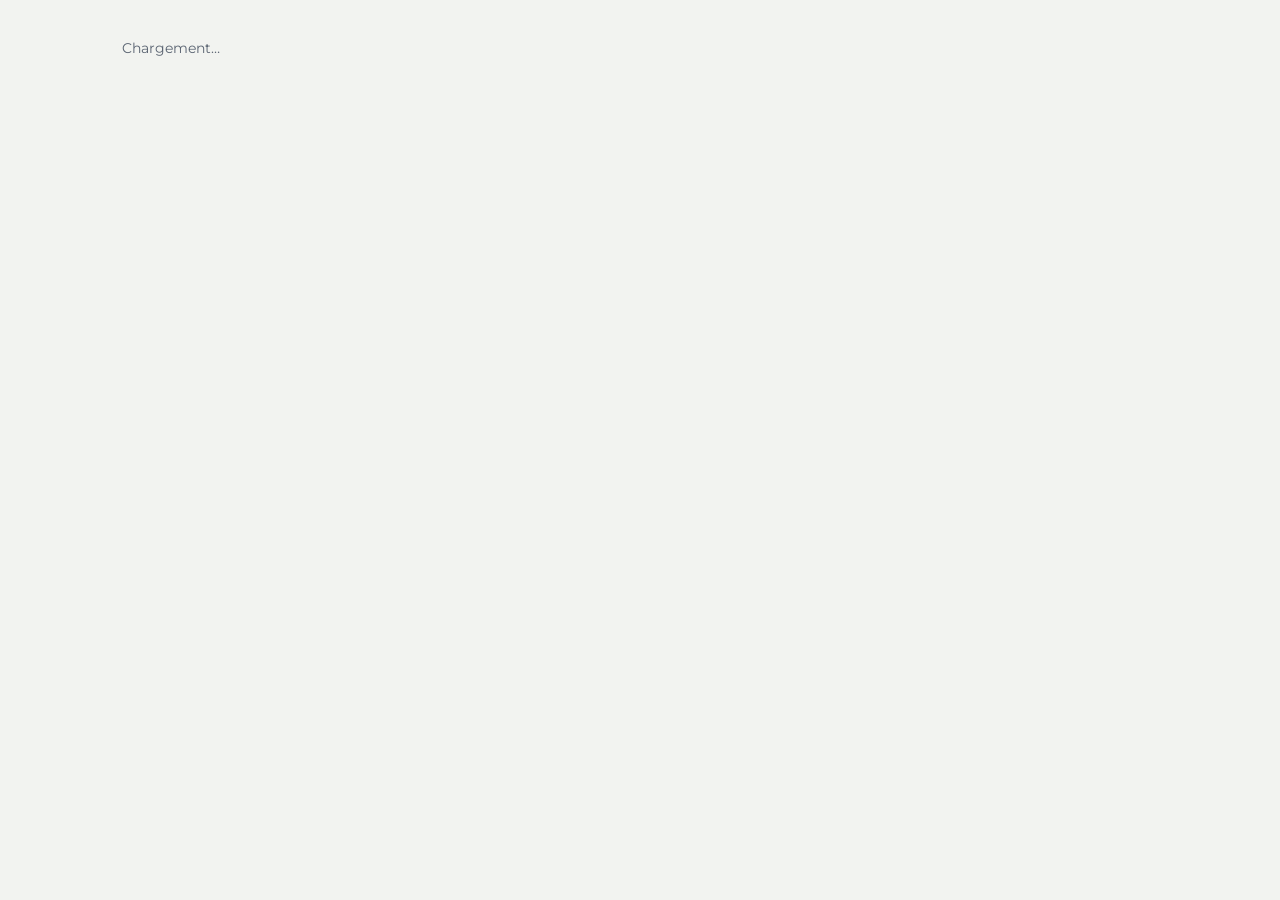
==== commit 282b5cf4: "Débogage : image de l'écran de connexion réparée, version de Supabase figée, fichiers estampillés - " ====
--- a/index.html
+++ b/index.html
@@ -13,2219 +13,31 @@
 <meta name="apple-mobile-web-app-title" content="Catalogue">
 <meta name="apple-mobile-web-app-status-bar-style" content="default">
 <title>Catalogue des œuvres — Pauline Bonneté</title>
-<style>
-  @font-face { font-family: "Bricolage Grotesque"; src: url("polices/bricolage-grotesque.woff2") format("woff2-variations"); font-weight: 200 800; font-display: swap; }
-  @font-face { font-family: "Instrument Sans"; src: url("polices/instrument-sans.woff2") format("woff2-variations"); font-weight: 400 700; font-display: swap; }
-  :root {
-    /* Mur de galerie : blanc de cimaise, encre, gris de Payne, outremer pour agir, vermillon pour « vendu » */
-    --fond: #f2f3f0; --carte: #ffffff; --encre: #171c26; --doux: #5b6472;
-    --trait: #e1e3de; --accent: #3247d6; --accent-fonce: #2434a8; --accent-pale: #e9ecfc; --alerte: #c2301c; --vermillon: #d4351c; --port: #d98a00;
-    --rayon: 16px; --ressort: cubic-bezier(.2, .8, .2, 1);
-    --titre: "Bricolage Grotesque", "Instrument Sans", system-ui, sans-serif;
-    --texte: "Instrument Sans", -apple-system, BlinkMacSystemFont, "Segoe UI", Roboto, sans-serif;
-    interpolate-size: allow-keywords;
-  }
-  * { box-sizing: border-box; }
-  html { -webkit-text-size-adjust: 100%; }
-  body {
-    margin: 0; background: var(--fond); color: var(--encre);
-    font: 16px/1.45 var(--texte);
-    padding-bottom: calc(96px + env(safe-area-inset-bottom));
-  }
-  h1 { font: 600 1.35rem/1.2 var(--titre); margin: 0; }
-  h2 { font: 600 1.15rem/1.2 var(--titre); margin: 0 0 12px; }
-  .page { max-width: 960px; margin: 0 auto; padding: 16px; }
-  .entete { display: flex; align-items: center; justify-content: space-between; gap: 12px; margin-bottom: 14px; }
-  .sous { color: var(--doux); font-size: .9rem; }
-  button, input, select, textarea { font: inherit; color: inherit; }
-  input, select, textarea {
-    width: 100%; padding: 12px; border: 1px solid var(--trait); border-radius: 10px;
-    background: #fff; font-size: 16px;
-  }
-  textarea { min-height: 90px; resize: vertical; }
-  input:focus, select:focus, textarea:focus, button:focus-visible { outline: 2px solid var(--accent); outline-offset: 1px; }
-  label { display: block; font-size: .85rem; font-weight: 600; margin: 14px 0 6px; }
-  label .opt { font-weight: 400; color: var(--doux); }
-  .btn {
-    display: inline-flex; align-items: center; justify-content: center; gap: 8px;
-    min-height: 48px; padding: 0 18px; border-radius: 10px; border: 1px solid var(--trait);
-    background: #fff; cursor: pointer; font-weight: 600;
-  }
-  .btn.plein { background: var(--accent); border-color: var(--accent); color: #fff; }
-  .btn.plein:active { background: var(--accent-fonce); }
-  .btn.danger { color: var(--alerte); border-color: #ebc4bd; }
-  .btn.large { width: 100%; }
-  .btn.lien { border: 0; background: none; min-height: 40px; padding: 0 6px; color: var(--accent); }
-  .btn[disabled] { opacity: .55; cursor: default; }
-  .carte { background: var(--carte); border: 1px solid var(--trait); border-radius: var(--rayon); padding: 18px; }
-  .message { padding: 12px 14px; border-radius: 10px; margin: 12px 0; font-size: .95rem; }
-  .message.erreur { background: #fbeceb; color: var(--alerte); }
-  .message.info { background: #eef0fc; color: #24307a; }
-  .puces { display: flex; gap: 8px; overflow-x: auto; padding: 2px 0 10px; margin: 10px 0 4px; scrollbar-width: none; }
-  .puces::-webkit-scrollbar { display: none; }
-  .puce {
-    flex: none; min-height: 40px; padding: 0 14px; border-radius: 999px; border: 1px solid var(--trait);
-    background: #fff; cursor: pointer; font-size: .9rem; white-space: nowrap;
-  }
-  .puce[aria-pressed="true"] { background: var(--encre); border-color: var(--encre); color: #fff; }
-  .grille { display: grid; grid-template-columns: repeat(auto-fill, minmax(150px, 1fr)); gap: 12px; }
-  .oeuvre {
-    display: block; text-align: left; padding: 0; border: 1px solid var(--trait); border-radius: var(--rayon);
-    background: #fff; overflow: hidden; cursor: pointer;
-  }
-  .oeuvre img { display: block; width: 100%; aspect-ratio: 1; object-fit: cover; background: #e9eae6; }
-  .oeuvre .txt { padding: 8px 10px 10px; }
-  .oeuvre .titre { font-weight: 600; font-size: .92rem; overflow: hidden; text-overflow: ellipsis; white-space: nowrap; }
-  .oeuvre .meta { color: var(--doux); font-size: .8rem; display: flex; justify-content: space-between; gap: 6px; margin-top: 2px; }
-  .badge { display: inline-block; font-size: .72rem; font-weight: 600; padding: 2px 8px; border-radius: 999px; margin-top: 6px; }
-  .s-a_completer { background: #fbf0cf; color: #6b4e00; }
-  .s-disponible { background: #ddf2e3; color: #1e5b33; }
-  .s-reserve { background: #ebe3f7; color: #4b2e83; }
-  .s-vendu { background: #fadfd9; color: #8f2413; }
-  .s-pas_a_vendre { background: #e7e8e4; color: #474c55; }
-  .liste { display: flex; flex-direction: column; gap: 8px; }
-  .ligne {
-    display: flex; gap: 12px; align-items: center; width: 100%; text-align: left; padding: 8px;
-    border: 1px solid var(--trait); border-radius: var(--rayon); background: #fff; cursor: pointer;
-  }
-  .ligne img { width: 64px; height: 64px; object-fit: cover; border-radius: 8px; flex: none; background: #e9eae6; }
-  .ligne .corps { flex: 1; min-width: 0; }
-  .ligne .titre { font-weight: 600; overflow: hidden; text-overflow: ellipsis; white-space: nowrap; }
-  .ligne .infos { color: var(--doux); font-size: .85rem; }
-  .ligne .droite { flex: none; text-align: right; font-size: .92rem; font-weight: 600; }
-  .ligne .droite .badge { display: block; margin-top: 4px; font-weight: 600; }
-  .bascule { display: flex; justify-content: flex-end; margin: 0 0 12px; }
-  .segment { display: inline-flex; border: 1px solid var(--trait); border-radius: 10px; overflow: hidden; background: #fff; }
-  .segment button {
-    display: inline-flex; align-items: center; gap: 6px; min-height: 40px; padding: 0 12px;
-    border: 0; background: none; cursor: pointer; font-size: .88rem; color: var(--doux);
-  }
-  .segment button + button { border-left: 1px solid var(--trait); }
-  .segment button[aria-pressed="true"] { background: var(--accent-pale); color: var(--accent-fonce); font-weight: 600; }
-  .segment svg, .btn svg { width: 20px; height: 20px; flex: none; }
-  .actions-entete { display: flex; align-items: center; gap: 2px; flex: none; }
-  @media (max-width: 600px) { .txt-large { display: none; } .btn.lien.icone { min-width: 44px; min-height: 44px; } }
-  .bloc { margin-bottom: 14px; }
-  .rang { display: flex; flex-wrap: wrap; gap: 8px; margin-top: 8px; }
-  .rang input { flex: 1; min-width: 120px; }
-  .rang .btn { flex: none; padding: 0 12px; }
-  .voile {
-    position: fixed; inset: 0; z-index: 30; background: rgba(35,32,28,.6); padding: 16px;
-    display: flex; align-items: flex-end; justify-content: center;
-  }
-  @media (min-width: 600px) { .voile { align-items: center; } }
-  .dialogue { background: #fff; border-radius: 16px; padding: 20px; width: 100%; max-width: 420px; margin-bottom: env(safe-area-inset-bottom); }
-  .dialogue .tete { display: flex; gap: 14px; align-items: center; }
-  .dialogue img, .corb img { width: 72px; height: 72px; object-fit: cover; border-radius: 10px; flex: none; background: #e9eae6; }
-  .dialogue h2 { margin: 0; }
-  .bandeau {
-    position: fixed; left: 16px; right: 16px; bottom: calc(84px + env(safe-area-inset-bottom)); z-index: 20;
-    max-width: 560px; margin: 0 auto; background: var(--encre); color: #fff; border-radius: 12px; padding: 8px 8px 8px 16px;
-    display: flex; align-items: center; justify-content: space-between; gap: 12px; font-size: .95rem;
-  }
-  .bandeau button { color: #fff; background: none; border: 1px solid rgba(255,255,255,.5); border-radius: 8px; min-height: 40px; padding: 0 14px; font-weight: 600; cursor: pointer; }
-  .corb .tete { display: flex; gap: 14px; align-items: center; }
-  .corb .rang .btn { flex: 1; }
-  #lateral { display: none; }
-  @media (min-width: 900px) {
-    #lateral:not([hidden]) {
-      display: flex; flex-direction: column; position: fixed; top: 0; bottom: 0; left: 0; width: 256px; z-index: 5;
-      background: #fff; border-right: 1px solid var(--trait); padding: 22px 12px 16px; overflow-y: auto;
-    }
-    body.avec-lateral { padding-left: 256px; }
-    body.avec-lateral .barre-bas { left: 256px; }
-    body.avec-lateral #puces, body.avec-lateral .actions-entete { display: none; }
-  }
-  .lat-marque { font: 600 1.15rem/1.2 var(--titre); padding: 0 10px; }
-  .lat-sous { color: var(--doux); font-size: .82rem; padding: 2px 10px 14px; }
-  .lat-titre { font-size: .72rem; font-weight: 600; text-transform: uppercase; letter-spacing: .06em; color: var(--doux); padding: 18px 10px 6px; }
-  .lat-lien {
-    display: flex; align-items: center; justify-content: space-between; gap: 8px; width: 100%; min-height: 40px;
-    padding: 0 10px; border: 0; border-radius: 8px; background: none; cursor: pointer; text-align: left; font-size: .93rem;
-  }
-  .lat-lien:hover:not([disabled]) { background: var(--fond); }
-  .lat-lien[aria-current="page"] { background: var(--accent-pale); color: var(--accent-fonce); font-weight: 600; }
-  .lat-lien[disabled] { color: var(--doux); cursor: default; }
-  .lat-lien .n { flex: none; font-size: .8rem; font-weight: 400; color: var(--doux); }
-  .lat-bas { margin-top: auto; padding-top: 16px; border-top: 1px solid var(--trait); }
-  .vide { text-align: center; color: var(--doux); padding: 40px 10px; }
-  .barre-bas {
-    position: fixed; left: 0; right: 0; bottom: 0; background: rgba(242,243,240,.82);
-    border-top: 1px solid var(--trait); padding: 10px 16px calc(10px + env(safe-area-inset-bottom));
-  }
-  .barre-bas .contenu { max-width: 960px; margin: 0 auto; display: flex; gap: 10px; }
-  .barre-bas .btn { flex: 1; }
-  .deux { display: grid; grid-template-columns: 1fr 1fr; gap: 12px; }
-  .apercu { width: 100%; max-height: 60vh; object-fit: contain; border-radius: var(--rayon); background: #e9eae6; display: block; }
-  .zone-photo {
-    display: flex; align-items: center; justify-content: center; text-align: center; min-height: 160px;
-    border: 2px dashed var(--trait); border-radius: var(--rayon); color: var(--doux); padding: 16px; cursor: pointer; background: #fff;
-  }
-  .coche { display: flex; align-items: center; gap: 10px; font-weight: 400; font-size: .95rem; min-height: 44px; margin: 8px 0 0; cursor: pointer; }
-  .coche input { width: 22px; height: 22px; flex: none; padding: 0; accent-color: var(--accent); }
-  .cache { position: absolute; width: 1px; height: 1px; opacity: 0; overflow: hidden; }
-  progress { width: 100%; height: 14px; accent-color: var(--accent); }
-  ul.journal { padding-left: 18px; font-size: .88rem; color: var(--alerte); max-height: 200px; overflow: auto; }
-
-  /* ---------- Ajustements UX ---------- */
-  h1:focus { outline: none; }
-  [hidden] { display: none !important; }
-  .entete { min-height: 48px; }
-  .entete .gauche { display: flex; align-items: center; gap: 6px; min-width: 0; }
-  .entete h1 { min-width: 0; }
-  .btn.icone-seule { width: 44px; min-height: 44px; padding: 0; border: 0; background: none; border-radius: 10px; flex: none; }
-  .btn.icone-seule:hover { background: rgba(35,32,28,.06); }
-  .btn.icone-seule svg, .btn.icone-carree svg { width: 22px; height: 22px; }
-  .btn.icone-carree { width: 48px; padding: 0; flex: none; }
-  .btn.plein svg { width: 18px; height: 18px; }
-  .entete .gauche .btn.icone-seule { margin-left: -10px; }
-  .oeuvre { display: flex; flex-direction: column; align-items: stretch; justify-content: flex-start; }
-  .oeuvre:hover, .ligne:hover { border-color: #c5c9c1; }
-  .ligne .infos { display: -webkit-box; -webkit-box-orient: vertical; -webkit-line-clamp: 2; overflow: hidden; }
-  .outils { display: flex; align-items: center; justify-content: space-between; gap: 12px; margin: 0 0 12px; min-height: 42px; }
-  .actions-bureau { display: none; gap: 10px; flex: none; }
-  .actions-bureau .btn { min-height: 44px; }
-  .barre-bas { z-index: 4; }
-  .barre-bas.mobile .btn:first-child, .barre-bas .contenu.fin .btn:first-child { flex: 0 0 auto; }
-  .barre-bas .message { max-width: 960px; margin: 0 auto 8px; }
-  .fiche { display: grid; gap: 14px; }
-  .fiche .apercu { max-height: 42vh; }
-  h2.section {
-    font: 600 .76rem/1.2 -apple-system, BlinkMacSystemFont, "Segoe UI", Roboto, sans-serif; text-transform: uppercase; letter-spacing: .06em;
-    color: var(--doux); margin: 26px 0 0; padding-top: 18px; border-top: 1px solid var(--trait);
-  }
-  h2.section.premiere { border-top: 0; padding-top: 0; margin-top: 14px; }
-  .req { color: var(--alerte); font-weight: 700; }
-  .aide { color: var(--doux); font-size: .85rem; margin: 6px 0 0; }
-  [aria-invalid="true"] { border-color: var(--alerte); background: #fff8f7; }
-  .champ-court { max-width: 240px; }
-  .zone-danger { margin-top: 26px; padding-top: 18px; border-top: 1px solid var(--trait); }
-  .barre-bas .contenu.fin .outil, .barre-bas .contenu.fin #annuler { flex: 0 0 auto; }
-  .barre-bas .contenu.fin .espace { display: none; }
-  .btn.outil svg { width: 20px; height: 20px; }
-  @media (max-width: 899px) { .btn.outil { width: 48px; padding: 0; } .btn.outil .long { display: none; } }
-  .rang.option { flex-wrap: nowrap; }
-  .rang.option input { min-width: 0; }
-  details.champ > summary {
-    display: flex; align-items: center; justify-content: space-between; gap: 12px; cursor: pointer; list-style: none; min-height: 32px;
-  }
-  details.champ > summary::-webkit-details-marker { display: none; }
-  details.champ > summary .nom { font-weight: 600; }
-  details.champ > summary .sous::after { content: "▾"; display: inline-block; margin-left: 10px; transition: transform .15s; }
-  details.champ[open] > summary .sous::after { transform: rotate(180deg); }
-  details.champ[open] > summary { padding-bottom: 12px; border-bottom: 1px solid var(--trait); }
-  .corb section.carte { display: flex; flex-wrap: wrap; align-items: center; gap: 12px; }
-  .corb .tete { flex: 1 1 240px; min-width: 0; }
-  .corb .rang { flex: 0 1 auto; flex-wrap: nowrap; margin: 0; }
-  .corb .rang .btn { flex: 1 1 auto; }
-  .bandeau { min-height: 56px; }
-  @media (max-width: 600px) { .corb .rang { flex: 1 1 100%; } }
-  .pastille { display: inline-block; width: 12px; height: 12px; border-radius: 50%; background: var(--vermillon); flex: none; }
-  .oeuvre { position: relative; }
-  .oeuvre .pastille { position: absolute; top: 10px; left: 10px; width: 16px; height: 16px; box-shadow: 0 0 0 2px #fff; }
-  .titre .pastille { margin-right: 8px; }
-  .bloc-vente { margin-top: 14px; padding: 14px; border-radius: 10px; background: #fdf3f0; border: 1px solid #f3d5cd; }
-  .bloc-vente .deux label { margin-top: 0; }
-  .tuiles { display: grid; grid-template-columns: repeat(auto-fit, minmax(150px, 1fr)); gap: 12px; margin: 0 0 14px; }
-  .tuile { background: #fff; border: 1px solid var(--trait); border-radius: var(--rayon); padding: 14px 16px; }
-  .tuile .v { font: 600 1.5rem/1.2 var(--titre); }
-  .tuile .l { color: var(--doux); font-size: .85rem; margin-top: 2px; }
-  .commandes { display: flex; flex-wrap: wrap; align-items: center; justify-content: space-between; gap: 10px; margin-bottom: 14px; }
-  .commandes select { width: auto; min-height: 42px; padding: 8px 12px; }
-  .graphe { display: grid; grid-template-columns: auto minmax(0, 1fr); column-gap: 8px; }
-  .graphe .ordonnees { display: flex; flex-direction: column; justify-content: space-between; height: 220px; text-align: right; color: var(--doux); font-size: .72rem; line-height: 1; }
-  .graphe .ordonnees span:first-child { transform: translateY(-50%); }
-  .graphe .ordonnees span:last-child { transform: translateY(50%); }
-  .graphe .zone { position: relative; display: flex; align-items: flex-end; height: 220px; border-bottom: 1px solid #c5c9c1; }
-  .graphe .trait { position: absolute; left: 0; right: 0; border-top: 1px dashed var(--trait); pointer-events: none; }
-  .graphe .col {
-    position: relative; flex: 1 1 0; min-width: 0; height: 100%; padding: 0 1px; border: 0; background: none; cursor: pointer;
-    display: flex; align-items: flex-end; justify-content: center;
-  }
-  .graphe .barre { width: 100%; max-width: 24px; display: flex; flex-direction: column; gap: 2px; }
-  .graphe .seg { display: block; flex: 1 1 0; min-height: 2px; }
-  .graphe .seg:first-child { border-radius: 4px 4px 0 0; }
-  .graphe .seg.tab { background: var(--accent); }
-  .graphe .seg.port { background: var(--port); }
-  .graphe .col:hover .seg.tab, .graphe .col:focus-visible .seg.tab { background: var(--accent-fonce); }
-  .graphe .col:hover .seg.port, .graphe .col:focus-visible .seg.port { background: #b87400; }
-  .legende { display: flex; gap: 16px; margin: 0 0 16px; font-size: .82rem; color: var(--doux); }
-  .legende span { display: inline-flex; align-items: center; gap: 6px; }
-  .legende i, .port-ligne i { width: 10px; height: 10px; border-radius: 3px; flex: none; }
-  .legende i.tab { background: var(--accent); } .legende i.port, .port-ligne i { background: var(--port); }
-  .port-ligne { display: flex; align-items: center; justify-content: flex-end; gap: 5px; }
-  .infobulle .detail { display: block; opacity: .8; }
-  .outils-ventes { display: flex; flex-wrap: wrap; gap: 8px; padding: 0 10px; align-items: center; }
-  .outils-ventes #v-q { flex: 1 1 200px; min-width: 0; margin: 0; min-height: 42px; }
-  .outils-ventes .btn { min-height: 42px; gap: 6px; }
-  .outils-ventes .btn svg { width: 16px; height: 16px; }
-  .outils-ventes .btn[aria-expanded="true"] { background: var(--accent-pale); border-color: var(--accent); color: var(--accent-fonce); }
-  .outils-ventes select.tri { margin: 0; min-height: 42px; flex: 0 0 auto; }
-  .pastille { display: inline-grid; place-items: center; min-width: 20px; height: 20px; padding: 0 6px; border-radius: 999px; background: var(--accent); color: #fff; font-size: .74rem; font-weight: 700; }
-  .panneau-filtres { margin: 10px 10px 0; padding: 14px; border-radius: 14px; background: #f6f7f4; border: 1px solid var(--trait); animation: deplie .28s var(--ressort) both; }
-  .grille-filtres { display: grid; grid-template-columns: repeat(auto-fit, minmax(150px, 1fr)); gap: 10px 12px; }
-  .grille-filtres label { margin-top: 0; font-size: .82rem; }
-  .grille-filtres input, .grille-filtres select { background-color: #fff; }
-  .actions-filtres { display: flex; justify-content: flex-end; gap: 8px; margin-top: 14px; }
-  .actifs { display: flex; flex-wrap: wrap; align-items: center; gap: 6px; padding: 10px 10px 0; }
-  .actif { display: inline-flex; align-items: center; gap: 2px; padding: 4px 4px 4px 12px; border-radius: 999px; background: var(--accent-pale); color: var(--accent-fonce); font-size: .84rem; font-weight: 550; }
-  .actif button { display: grid; place-items: center; width: 26px; height: 26px; border: 0; border-radius: 50%; background: none; color: inherit; cursor: pointer; }
-  .actif button:hover { background: rgba(50,71,214,.16); }
-  .actif button svg { width: 14px; height: 14px; }
-  .vide-filtre { padding: 26px 10px; text-align: center; color: var(--doux); }
-  .vide-filtre p { margin: 0 0 12px; }
-  .grille-filtres > div { min-width: 0; }
-  .grille-filtres input, .grille-filtres select { width: 100%; min-width: 0; }
-  @media (max-width: 600px) {
-    .grille-filtres { grid-template-columns: minmax(0, 1fr) minmax(0, 1fr); }
-    .grille-filtres input[type=date] { padding-left: 8px; padding-right: 6px; font-size: .9rem; }
-    .actions-filtres .btn { flex: 1 1 0; }
-    .outils-ventes #v-q { flex: 1 1 100%; }
-    .outils-ventes .btn, .outils-ventes select.tri { flex: 1 1 0; min-width: 0; }
-  }
-  .tarifs { display: grid; grid-template-columns: minmax(0, 1fr) 110px; gap: 8px 10px; align-items: center; margin-top: 12px; }
-  .tarifs .lib { font-size: .85rem; font-weight: 600; }
-  .tarifs input { margin: 0; }
-  .graphe.filtre .col[aria-pressed="false"] .barre { opacity: .4; }
-  .graphe .col:focus-visible { outline: 2px solid var(--accent); outline-offset: -2px; border-radius: 6px; }
-  .graphe .abscisses { grid-column: 2; display: flex; padding-top: 6px; color: var(--doux); font-size: .72rem; }
-  .graphe .abscisses span { flex: 1 1 0; min-width: 0; text-align: center; white-space: nowrap; }
-  .graphe .court { display: none; }
-  .infobulle {
-    position: absolute; z-index: 2; transform: translate(-50%, -100%); pointer-events: none; white-space: nowrap;
-    background: var(--encre); color: #fff; border-radius: 8px; padding: 6px 10px; font-size: .8rem; line-height: 1.3;
-  }
-  .infobulle strong { display: block; font-size: .95rem; }
-  .vente { display: flex; gap: 12px; align-items: center; width: 100%; text-align: left; padding: 10px; border: 0; border-top: 1px solid var(--trait); background: none; cursor: pointer; }
-  .vente:first-child { border-top: 0; }
-  .vente:hover { background: var(--fond); }
-  .vente img { width: 52px; height: 52px; object-fit: cover; border-radius: 8px; flex: none; background: #e9eae6; }
-  .vente .corps { flex: 1; min-width: 0; }
-  .vente .titre { font-weight: 600; overflow: hidden; text-overflow: ellipsis; white-space: nowrap; }
-  .vente .droite { flex: none; text-align: right; }
-  .vente .montant { font-weight: 600; }
-  .manque { color: #8a5200; font-weight: 600; }
-  .vente .droite .sous, .vente .corps .sous { font-size: .82rem; }
-  @media (max-width: 600px) { .tuiles { grid-template-columns: 1fr 1fr; } .tuile:first-child { grid-column: 1 / -1; } .vente .long { display: none; } .vente { padding: 10px 8px; gap: 10px; } }
-  @media (max-width: 600px) { .graphe .long { display: none; } .graphe .court { display: inline; } .entete h1 { font-size: 1.22rem; } }
-  @media (prefers-reduced-motion: reduce) { * { transition: none !important; } }
-  @media (min-width: 900px) {
-    .page { max-width: 1100px; padding: 24px 32px; }
-    .etroit { max-width: 760px; }
-    body.avec-lateral .actions-bureau { display: flex; }
-    body.avec-lateral .barre-bas.mobile { display: none; }
-    body.avec-lateral .bandeau { left: 272px; bottom: 24px; }
-    body.avec-lateral.barre-visible .bandeau { bottom: 92px; }
-    .barre-bas .contenu, .barre-bas .message { max-width: 1036px; }
-    .barre-bas .contenu.fin { justify-content: flex-end; }
-    .barre-bas .contenu.fin .btn { flex: 0 0 auto; min-width: 170px; }
-    .barre-bas .contenu.fin .btn.outil { min-width: 0; }
-    .barre-bas .contenu.fin .espace { display: block; flex: 1; }
-    .fiche { grid-template-columns: minmax(260px, 340px) minmax(0, 1fr); align-items: start; gap: 20px; }
-    .colonne-photo { position: sticky; top: 24px; }
-    .fiche .apercu { max-height: 60vh; }
-    .grille { grid-template-columns: repeat(auto-fill, minmax(180px, 1fr)); gap: 16px; }
-    .vide { padding: 64px 10px; }
-  }
-
-  /* ================= Direction artistique ================= */
-  body { font-feature-settings: "ss01", "cv11"; -webkit-font-smoothing: antialiased; text-rendering: optimizeLegibility; }
-  h1 { font: 700 1.5rem/1.15 var(--titre); letter-spacing: -.02em; }
-  h2 { font: 650 1.1rem/1.2 var(--titre); letter-spacing: -.01em; }
-  h2.section { font: 600 .95rem/1.3 var(--texte); text-transform: none; letter-spacing: 0; color: var(--encre); }
-  .lat-titre { text-transform: none; letter-spacing: 0; font-size: .8rem; }
-  .carte { border: 0; box-shadow: 0 0 0 1px rgba(23,28,38,.06), 0 1px 2px rgba(23,28,38,.04), 0 8px 24px -16px rgba(23,28,38,.18); }
-  label { font-weight: 600; }
-
-  /* Champs */
-  input, select, textarea { border-radius: 12px; border-color: #d6d9d2; transition: border-color .15s, box-shadow .15s, background-color .15s; }
-  input:hover, select:hover, textarea:hover { border-color: #b9bdb4; }
-  input:focus, select:focus, textarea:focus { outline: none; border-color: var(--accent); box-shadow: 0 0 0 4px rgba(50,71,214,.16); }
-  button:focus-visible { outline: 2px solid var(--accent); outline-offset: 2px; }
-  [aria-invalid="true"], [aria-invalid="true"]:focus { border-color: var(--alerte); box-shadow: 0 0 0 4px rgba(194,48,28,.14); }
-  input[type="search"] { border-radius: 999px; padding-left: 18px; }
-  .coche input { accent-color: var(--accent); border-radius: 6px; box-shadow: none; }
-
-  /* Boutons : pastilles pleines, retour tactile, relief au survol */
-  .btn {
-    border-radius: 999px; border-color: #d6d9d2; padding: 0 20px;
-    transition: transform .18s var(--ressort), box-shadow .18s var(--ressort), background-color .15s, border-color .15s, color .15s;
-  }
-  .btn:hover:not([disabled]) { border-color: #a9aea3; background: #fafbf9; }
-  .btn:active:not([disabled]) { transform: scale(.97); }
-  .btn.plein { background: var(--accent); border-color: var(--accent); box-shadow: 0 1px 0 rgba(255,255,255,.22) inset, 0 6px 14px -8px rgba(50,71,214,.7); }
-  .btn.plein:hover:not([disabled]) { background: var(--accent-fonce); border-color: var(--accent-fonce); transform: translateY(-1px); box-shadow: 0 1px 0 rgba(255,255,255,.22) inset, 0 12px 22px -10px rgba(50,71,214,.75); }
-  .btn.plein:active:not([disabled]) { transform: translateY(0) scale(.97); box-shadow: 0 2px 6px -4px rgba(50,71,214,.6); }
-  .btn.plein svg { transition: transform .35s var(--ressort); }
-  .btn.plein:hover svg { transform: rotate(90deg); }
-  .btn.plein.outil:hover svg { transform: none; }
-  .btn.plein.vert { background: #1f7a46; border-color: #1f7a46; box-shadow: 0 1px 0 rgba(255,255,255,.22) inset, 0 6px 14px -8px rgba(31,122,70,.7); }
-  .btn.plein.vert:hover:not([disabled]) { background: #17603a; border-color: #17603a; box-shadow: 0 1px 0 rgba(255,255,255,.22) inset, 0 12px 22px -10px rgba(31,122,70,.75); }
-  .btn.plein.vert:active:not([disabled]) { box-shadow: 0 2px 6px -4px rgba(31,122,70,.6); }
-  .btn.danger:hover:not([disabled]) { background: #fdf3f0; border-color: var(--alerte); }
-  .btn.icone-seule, .btn.icone-carree { padding: 0; }
-  .btn.icone-carree { border-radius: 12px; }
-  .btn.lien { color: var(--accent); }
-  .btn[aria-busy="true"]::before {
-    content: ""; width: 16px; height: 16px; border-radius: 50%; border: 2px solid rgba(255,255,255,.45); border-top-color: #fff;
-    animation: tourne .7s linear infinite;
-  }
-  @keyframes tourne { to { transform: rotate(360deg); } }
-
-  /* Filtres et sélecteur d'affichage */
-  .puce { transition: background-color .15s, color .15s, border-color .15s, transform .18s var(--ressort); border-color: #d6d9d2; display: inline-flex; align-items: center; gap: 8px; }
-  .puce:active { transform: scale(.96); }
-  .puce .n { font-size: .78rem; color: var(--doux); font-variant-numeric: tabular-nums; }
-  .puce[aria-pressed="true"] .n { color: rgba(255,255,255,.72); }
-  /* Sélecteur à bascule : une glissière grise et une touche blanche en relief, sans rapport avec les pastilles de filtre */
-  .segment { border: 0; border-radius: 10px; padding: 3px; gap: 2px; background: #e2e4df; }
-  .segment button { border-radius: 7px; min-height: 34px; padding: 0 14px; color: var(--doux); transition: background-color .18s, color .18s, box-shadow .18s; }
-  .segment button + button { border-left: 0; }
-  .segment button:hover { color: var(--encre); }
-  .segment button[aria-pressed="true"] { background: #fff; color: var(--encre); font-weight: 600; box-shadow: 0 1px 2px rgba(23,28,38,.2), 0 0 0 1px rgba(23,28,38,.04); }
-  .segment.icones button { width: 42px; padding: 0; justify-content: center; }
-  .segment.icones .lib { position: absolute; width: 1px; height: 1px; overflow: hidden; clip-path: inset(50%); white-space: nowrap; }
-
-  /* Œuvres : accrochées au mur, sous passe-partout, avec leur cartel */
-  .grille { gap: 22px 16px; }
-  .oeuvre { border: 0; background: none; overflow: visible; border-radius: 0; }
-  .oeuvre .cadre {
-    aspect-ratio: 1; display: grid; place-items: center; padding: 9%; background: #fff; border-radius: 3px;
-    box-shadow: 0 0 0 1px rgba(23,28,38,.07), 0 1px 1px rgba(23,28,38,.06), 0 10px 20px -12px rgba(23,28,38,.35);
-    transition: transform .3s var(--ressort), box-shadow .3s var(--ressort);
-  }
-  .oeuvre .cadre img { width: 100%; height: 100%; aspect-ratio: 1; object-fit: cover; background: #e9eae6; box-shadow: 0 0 0 1px rgba(23,28,38,.1), 0 1px 3px rgba(23,28,38,.25); }
-  .oeuvre:hover .cadre, .oeuvre:focus-visible .cadre { transform: translateY(-4px); box-shadow: 0 0 0 1px rgba(23,28,38,.07), 0 2px 2px rgba(23,28,38,.05), 0 22px 30px -16px rgba(23,28,38,.42); }
-  .oeuvre:active .cadre { transform: translateY(-1px) scale(.99); }
-  .oeuvre .txt { padding: 12px 2px 0; }
-  .oeuvre .titre { font-size: .95rem; }
-  .oeuvre .pastille { position: static; width: 10px; height: 10px; box-shadow: none; }
-  .pastille { width: 10px; height: 10px; }
-  .badge { font-weight: 600; letter-spacing: .01em; }
-  .ligne { border: 0; box-shadow: 0 0 0 1px rgba(23,28,38,.06), 0 1px 2px rgba(23,28,38,.04); transition: box-shadow .2s, transform .2s var(--ressort); }
-  .ligne:hover { box-shadow: 0 0 0 1px rgba(23,28,38,.1), 0 10px 20px -14px rgba(23,28,38,.3); transform: translateY(-1px); }
-  .ligne img { border-radius: 4px; }
-  img.fondu { opacity: 0; transition: opacity .4s ease; }
-  img.fondu.pret { opacity: 1; }
-  .squelette { border-radius: 3px; aspect-ratio: 1; background: linear-gradient(100deg, #e6e8e3 40%, #f1f2ef 50%, #e6e8e3 60%) 0 0 / 300% 100%; animation: miroite 1.4s linear infinite; }
-  .liste .squelette { aspect-ratio: auto; height: 80px; border-radius: var(--rayon); }
-  @keyframes miroite { to { background-position: -150% 0; } }
-
-  /* Sélection multiple */
-  .outils-droite { display: flex; align-items: center; gap: 8px; flex: none; }
-  .outils { flex-wrap: wrap; row-gap: 6px; }
-  .outils #resume { flex: 1 1 100%; }
-  .outils-droite { flex: 1 1 100%; min-width: 0; justify-content: flex-end; gap: 4px; }
-  .outils-droite .btn.discret { padding: 0 10px; }
-  select.tri { width: auto; flex: 0 1 172px; min-width: 0; margin-right: auto; min-height: 38px; padding: 6px 24px 6px 11px; font-size: .84rem; font-weight: 550; border-radius: 999px; background-color: #fff; cursor: pointer; text-overflow: ellipsis; }
-  @media (min-width: 720px) {
-    .outils { flex-wrap: nowrap; }
-    .outils #resume { flex: 1 1 auto; }
-    .outils-droite { flex: none; gap: 8px; }
-    .outils-droite .btn.discret { padding: 0 14px; }
-    select.tri { margin-right: 0; flex: none; font-size: .88rem; padding: 6px 30px 6px 14px; }
-  }
-  .btn.discret { min-height: 38px; padding: 0 14px; font-size: .88rem; border-color: transparent; background: none; color: var(--accent); }
-  .btn.discret:hover:not([disabled]) { background: var(--accent-pale); border-color: transparent; }
-  .coche-sel {
-    display: none; place-items: center; width: 26px; height: 26px; border-radius: 8px; flex: none; color: transparent;
-    background: #fff; border: 2px solid #aeb3a9; transition: background-color .15s, border-color .15s, transform .2s var(--ressort);
-  }
-  .coche-sel svg { width: 16px; height: 16px; stroke-width: 3; }
-  .selection .coche-sel { display: grid; }
-  .oeuvre .coche-sel { position: absolute; top: 8px; left: 8px; z-index: 1; box-shadow: 0 2px 6px rgba(23,28,38,.25); }
-  .choisie .coche-sel { background: var(--accent); border-color: var(--accent); color: #fff; transform: scale(1.06); }
-  .oeuvre.choisie .cadre { box-shadow: 0 0 0 3px var(--accent), 0 10px 20px -12px rgba(23,28,38,.35); }
-  .ligne.choisie { box-shadow: 0 0 0 2px var(--accent); background: #fbfbff; }
-  .selection .oeuvre:hover .cadre { transform: none; }
-  .barre-bas .contenu.sel { flex-wrap: wrap; align-items: center; }
-  .barre-bas .contenu.sel .rappel { display: flex; align-items: center; gap: 6px; flex: 1 1 100%; min-width: 0; }
-  .barre-bas .contenu.sel .rappel strong { flex: 1; }
-  .barre-bas .contenu.sel .btn.icone-seule, .barre-bas .contenu.sel .btn.discret { flex: none; }
-  .barre-bas .contenu.sel .btn { white-space: nowrap; }
-  .barre-bas .contenu.sel .btn.icone-carree { flex: none; width: 46px; min-height: 46px; border-radius: 12px; }
-  .actions-lot { display: grid; grid-template-columns: 1fr 1fr; gap: 8px; flex: 1 1 100%; }
-  .actions-lot .btn { min-height: 44px; padding: 0 12px; font-size: .92rem; }
-  @media (max-width: 600px) { .contenu.sel .long { display: none; } }
-  body.sel { padding-bottom: calc(210px + env(safe-area-inset-bottom)); }
-  .dialogue.large { max-width: 460px; }
-  .dialogue .actions { display: grid; grid-template-columns: 1fr 1fr; gap: 10px; margin-top: 20px; }
-  @media (min-width: 900px) {
-    .barre-bas .contenu.sel { flex-wrap: nowrap; }
-    .barre-bas .contenu.sel .rappel { flex: 1 1 auto; }
-    .barre-bas .contenu.sel .rappel { display: contents; }
-    .actions-lot { display: flex; flex: 0 1 auto; flex-wrap: wrap; justify-content: flex-end; order: 1; }
-    .actions-lot .btn { flex: 0 0 auto; padding: 0 16px; }
-    .barre-bas .contenu.sel #sel-corbeille { order: 2; }
-    body.sel { padding-bottom: 130px; }
-  }
-
-  /* Certificats */
-  .fiche-cert { display: grid; grid-template-columns: minmax(120px, 34%) 1fr; gap: 8px 16px; align-items: baseline; }
-  .actions-cert { display: flex; flex-wrap: wrap; gap: 10px; }
-  .tete-cert { display: flex; gap: 14px; align-items: center; margin-bottom: 8px; }
-  .tete-cert img { width: 72px; height: 72px; object-fit: cover; border-radius: 4px; flex: none; background: #e9eae6; }
-  .signature-apercu { display: grid; place-items: center; min-height: 96px; margin: 10px 0; padding: 12px; border-radius: 12px; border: 1px dashed #c9cdc4; background: #fff; }
-  .signature-apercu img { max-width: 100%; max-height: 110px; }
-  #liste-certificats .vente .droite .badge { margin-bottom: 4px; }
-  @media (max-width: 600px) { .actions-cert .btn { flex: 1 1 100%; } }
-
-  /* Écran de connexion : une œuvre en fond, sur tout l'écran */
-  .accueil { position: relative; min-height: calc(100dvh - 130px); display: grid; align-content: center; justify-items: center; }
-  .accueil-fond { position: fixed; inset: 0; z-index: 0; overflow: hidden; background: center / cover no-repeat; opacity: 0; transition: opacity 1.2s ease; }
-  .accueil-fond.pret { opacity: 1; }
-  .accueil-fond::after { content: ""; position: absolute; inset: 0; background: linear-gradient(rgba(23,28,38,.10), rgba(23,28,38,.28)); }
-  .accueil-fond .rogne { position: absolute; left: 50%; top: 50%; transform: translate(-50%, -50%); }
-  .rogne { position: relative; overflow: hidden; }
-  .rogne img { position: absolute; max-width: none; height: auto; }
-  .accueil-carte { position: relative; z-index: 1; width: 100%; max-width: 420px; box-shadow: 0 0 0 1px rgba(23,28,38,.08), 0 30px 70px -20px rgba(10,14,24,.7); animation: monte .6s var(--ressort) both; }
-  .accueil.avec-oeuvre .accueil-carte { background: rgba(255,255,255,.93); -webkit-backdrop-filter: blur(14px) saturate(1.3); backdrop-filter: blur(14px) saturate(1.3); }
-
-  /* Tutoriel de prise en main */
-  .tuto-fond { position: fixed; inset: 0; z-index: 50; }
-  .tuto-halo {
-    position: fixed; z-index: 51; pointer-events: none; border-radius: 14px; box-shadow: 0 0 0 9999px rgba(16,19,26,.66), 0 0 0 2px #fff;
-    transition: left .35s var(--ressort), top .35s var(--ressort), width .35s var(--ressort), height .35s var(--ressort);
-  }
-  .tuto-halo.sans-cible { left: 50% !important; top: 50% !important; width: 0 !important; height: 0 !important; box-shadow: 0 0 0 9999px rgba(16,19,26,.66); }
-  .tuto-carte {
-    position: fixed; z-index: 52; width: min(380px, calc(100vw - 32px)); padding: 18px 20px 16px; background: #fff; border-radius: 18px;
-    box-shadow: 0 30px 60px -20px rgba(10,14,24,.6); animation: monte .3s var(--ressort) both;
-  }
-  .tuto-carte[data-pos="centre"] { left: 50%; top: 50%; transform: translate(-50%, -50%); animation: none; }
-  .tuto-carte[data-pos="bas"] { left: 16px; right: 16px; bottom: calc(16px + env(safe-area-inset-bottom)); width: auto; }
-  .tuto-carte[data-pos="haut"] { left: 16px; right: 16px; top: calc(16px + env(safe-area-inset-top)); width: auto; }
-  .tuto-avancement { display: flex; gap: 4px; margin-bottom: 12px; }
-  .tuto-avancement span { flex: 1; height: 4px; border-radius: 2px; background: #e2e4df; transition: background-color .3s; }
-  .tuto-avancement span.fait { background: #a9b3ee; }
-  .tuto-avancement span.actif { background: var(--accent); }
-  .tuto-etape { font-size: .8rem; color: var(--doux); font-variant-numeric: tabular-nums; }
-  .tuto-carte h2 { margin: 2px 0 6px; font-size: 1.2rem; }
-  .tuto-carte p { margin: 0 0 16px; color: #3c424e; }
-  .tuto-actions { display: flex; align-items: center; gap: 8px; }
-  .tuto-actions .btn { min-height: 42px; padding: 0 16px; white-space: nowrap; }
-  .tuto-actions .btn.discret { margin-left: -12px; padding: 0 12px; }
-  body.tuto-ouvert { overflow: hidden; }
-
-  /* Éditeur de photo */
-  body.editeur-ouvert { overflow: hidden; }
-  .editeur { position: fixed; inset: 0; z-index: 40; display: flex; flex-direction: column; background: #10131a; color: #fff; animation: voile .2s ease both; }
-  .editeur-tete { display: flex; flex-wrap: wrap; align-items: baseline; gap: 4px 14px; padding: calc(14px + env(safe-area-inset-top)) 18px 10px; }
-  .editeur-tete strong { font: 700 1.1rem/1.2 var(--titre); }
-  .editeur-aide { color: rgba(255,255,255,.62); font-size: .85rem; }
-  .editeur-zone { flex: 1; min-height: 0; padding: 14px 24px 18px; } /* marge : les poignées restent saisissables au bord de l'écran */
-  .editeur-zone img { display: block; max-width: 100%; max-height: 100%; }
-  .editeur-outils { display: flex; flex-wrap: wrap; align-items: center; justify-content: space-between; gap: 10px; padding: 12px 16px calc(12px + env(safe-area-inset-bottom)); background: #171b24; border-top: 1px solid rgba(255,255,255,.1); }
-  .editeur-groupe { display: flex; align-items: center; gap: 8px; }
-  .editeur-groupe.fin { margin-left: auto; }
-  .editeur-groupe.fin .btn { min-height: 46px; }
-  .editeur-groupe.fin .btn:not(.plein) { background: transparent; color: #fff; border-color: rgba(255,255,255,.35); }
-  .ed-btn { display: inline-grid; place-items: center; min-width: 46px; min-height: 46px; padding: 0 10px; border-radius: 12px; border: 1px solid rgba(255,255,255,.22); background: rgba(255,255,255,.06); color: #fff; cursor: pointer; transition: background-color .15s; }
-  .ed-btn:hover { background: rgba(255,255,255,.16); }
-  .ed-btn svg { width: 22px; height: 22px; }
-  .ed-btn.texte { font-size: .88rem; padding: 0 14px; }
-  .ed-segment { display: inline-flex; padding: 3px; gap: 2px; border-radius: 12px; background: rgba(255,255,255,.1); }
-  .ed-segment button { min-height: 40px; padding: 0 14px; border: 0; border-radius: 9px; background: none; color: rgba(255,255,255,.75); cursor: pointer; font-size: .88rem; }
-  .ed-segment button[aria-pressed="true"] { background: #fff; color: var(--encre); font-weight: 600; }
-  .editeur .cropper-view-box { outline: 2px solid #fff; outline-color: #fff; }
-  .editeur .cropper-point { width: 14px; height: 14px; background: #fff; opacity: 1; border-radius: 50%; }
-  .editeur .cropper-point.point-se { width: 14px; height: 14px; }
-  .editeur .cropper-line { background: transparent; }
-  .editeur .cropper-modal { background: #10131a; opacity: .72; }
-  @media (max-width: 600px) {
-    .editeur-aide { display: none; }
-    .editeur-outils { justify-content: center; }
-    .editeur-groupe.fin { margin-left: 0; flex: 1 1 100%; }
-    .editeur-groupe.fin .btn { flex: 1; }
-    .editeur .cropper-point { width: 20px; height: 20px; }
-  }
-
-  /* Navigation latérale */
-  #lateral { box-shadow: 1px 0 0 var(--trait); border-right: 0; }
-  .lat-marque { font: 700 1.3rem/1.1 var(--titre); letter-spacing: -.02em; }
-  .lat-lien { border-radius: 10px; transition: background-color .15s, color .15s; position: relative; }
-  .lat-lien > span:first-child { display: inline-flex; align-items: center; gap: 10px; min-width: 0; }
-  .lat-lien svg { width: 18px; height: 18px; flex: none; color: var(--doux); }
-  .lat-lien .point { width: 8px; height: 8px; border-radius: 50%; flex: none; margin: 0 5px; }
-  .lat-lien[aria-current="page"] { background: var(--accent-pale); color: var(--accent-fonce); }
-  .lat-lien[aria-current="page"] svg { color: var(--accent-fonce); }
-  .lat-lien .n { font-variant-numeric: tabular-nums; }
-  .lat-lien .bientot { white-space: nowrap; font-size: .72rem; padding: 2px 8px; border-radius: 999px; background: #eceee9; color: var(--doux); }
-
-  /* Barres d'actions, fenêtres, bandeaux */
-  .barre-bas { -webkit-backdrop-filter: saturate(1.4) blur(14px); backdrop-filter: saturate(1.4) blur(14px); border-top-color: rgba(23,28,38,.08); }
-  .voile { animation: voile .2s ease both; -webkit-backdrop-filter: blur(3px); backdrop-filter: blur(3px); background: rgba(23,28,38,.45); }
-  .dialogue { border-radius: 22px; animation: monte .32s var(--ressort) both; box-shadow: 0 30px 60px -20px rgba(23,28,38,.5); }
-  .dialogue img { border-radius: 4px; }
-  .bandeau { border-radius: 999px; padding: 6px 6px 6px 20px; animation: monte .35s var(--ressort) both; box-shadow: 0 14px 30px -12px rgba(23,28,38,.55); }
-  .bandeau button { border-radius: 999px; transition: background-color .15s; }
-  .bandeau button:hover { background: rgba(255,255,255,.14); }
-  .message { border-radius: 12px; }
-  @keyframes voile { from { opacity: 0; } }
-  @keyframes monte { from { opacity: 0; transform: translateY(14px) scale(.98); } }
-  #app.arrive { animation: arrive .22s ease both; }
-  @keyframes arrive { from { opacity: 0; } }
-
-  /* Fiche */
-  .zone-photo { border-radius: 14px; border-color: #c9cdc4; transition: border-color .15s, background-color .15s, color .15s; }
-  .zone-photo:hover { border-color: var(--accent); color: var(--accent); background: var(--accent-pale); }
-  .apercu { border-radius: 4px; background: #fff; box-shadow: 0 0 0 1px rgba(23,28,38,.08), 0 14px 24px -16px rgba(23,28,38,.4); }
-  .bloc-vente { border-radius: 14px; animation: deplie .28s var(--ressort) both; }
-  @keyframes deplie { from { opacity: 0; transform: translateY(-6px); } }
-
-  /* Administration : accordéons */
-  details.champ > summary { transition: color .15s; }
-  details.champ > summary:hover .nom { color: var(--accent); }
-  details.champ::details-content { block-size: 0; overflow: clip; transition: block-size .28s var(--ressort), content-visibility .28s allow-discrete; }
-  details.champ[open]::details-content { block-size: auto; }
-
-  /* Suivi des ventes */
-  .tuiles { display: grid; grid-template-columns: repeat(3, 1fr); gap: 0; background: #fff; border-radius: var(--rayon); box-shadow: 0 0 0 1px rgba(23,28,38,.06), 0 8px 24px -16px rgba(23,28,38,.18); }
-  .tuile { border: 0; border-radius: 0; background: none; padding: 18px 20px; }
-  .tuile + .tuile { border-left: 1px solid var(--trait); }
-  .tuile .v { font: 700 1.7rem/1.1 var(--titre); letter-spacing: -.02em; font-variant-numeric: tabular-nums; }
-  .graphe .barre { transform-origin: bottom; }
-  .graphe.anime .barre { animation: pousse .6s var(--ressort) both; animation-delay: calc(var(--i, 0) * 35ms); }
-  @keyframes pousse { from { transform: scaleY(0); } }
-  .infobulle { border-radius: 10px; animation: voile .12s ease both; box-shadow: 0 10px 20px -10px rgba(23,28,38,.5); }
-  .vente { transition: background-color .15s; }
-  .vente img { border-radius: 4px; }
-  @media (max-width: 600px) {
-    h1 { font-size: 1.3rem; }
-    .tuiles { grid-template-columns: 1fr 1fr; }
-    .tuile:first-child { grid-column: 1 / -1; border-bottom: 1px solid var(--trait); }
-    .tuile:nth-child(2) { border-left: 0; }
-    .tuile .v { font-size: 1.45rem; }
-  }
-  @media (min-width: 900px) { h1 { font-size: 1.75rem; } .grille { gap: 30px 22px; } }
-  @media (prefers-reduced-motion: reduce) {
-    *, *::before, *::after { animation-duration: .01ms !important; animation-delay: 0s !important; transition-duration: .01ms !important; }
-    .btn.plein:hover, .oeuvre:hover .cadre, .ligne:hover { transform: none; }
-  }
-  /* Quatre tuiles (suivi des ventes) */
-  @media (min-width: 601px) { .tuiles.quatre { grid-template-columns: repeat(4, 1fr); } .tuiles.quatre .tuile .v { font-size: 1.5rem; } }
-  @media (max-width: 600px) {
-    .tuiles.quatre .tuile:first-child { grid-column: auto; }
-    .tuiles.quatre .tuile:nth-child(-n+2) { border-bottom: 1px solid var(--trait); }
-    .tuiles.quatre .tuile:nth-child(2) { border-left: 1px solid var(--trait); }
-    .tuiles.quatre .tuile:nth-child(3) { border-left: 0; }
-    .tuiles.quatre .tuile .v { font-size: 1.3rem; }
-  }
-</style>
+<link rel="stylesheet" href="css/1-socle.css?v=72cda465">
+<link rel="stylesheet" href="css/2-composants.css?v=4d76c442">
+<link rel="stylesheet" href="css/3-theme.css?v=5cd87dff">
 </head>
 <body>
 <aside id="lateral" aria-label="Navigation" hidden></aside>
 <div id="app" class="page"><p class="sous">Chargement…</p></div>
 
-<script src="https://cdn.jsdelivr.net/npm/@supabase/supabase-js@2"></script>
-<script>
-"use strict";
-/* ---------- Configuration ---------- */
-const SUPABASE_URL = "https://yvgdxhzeyvubmfzeejia.supabase.co";
-const SUPABASE_CLE = "sb_publishable__RZy5M7fjfUObsQqjHFjsw_jqfSaOJb"; // clé publique : la protection repose sur les règles d'accès de la base
-const BUCKET = "oeuvres";
-const PAGE = 60;
-const STATUTS = {
-  a_completer: "À compléter", disponible: "Disponible", reserve: "Réservé",
-  vendu: "Vendu", pas_a_vendre: "Pas à vendre"
-};
-const LISTES = { // listes fermées, traitées comme le statut
-  technique: ["Acrylique", "Aquarelle", "Pastel", "Peinture à l'huile"],
-  support: ["Toile", "Papier type Canson", "Bois"],
-  nature: ["Original", "Commande", "Reproduction"]
-};
-
-const app = document.getElementById("app");
-const LIEN_ARRIVEE = new URLSearchParams(location.hash.slice(1));
-let recuperation = LIEN_ARRIVEE.get("type") === "recovery";                     // arrivée par un lien « mot de passe oublié »
-let lienInvalide = !!(LIEN_ARRIVEE.get("error_code") || LIEN_ARRIVEE.get("error")); // lien expiré ou déjà utilisé
-const sb = window.supabase.createClient(SUPABASE_URL, SUPABASE_CLE);
-// Tris proposés : [libellé, colonne, croissant]. Les fiches sans valeur (année, prix) passent toujours en fin de liste.
-const TRIS_VENTES = { "date-desc": "Date récente", "date-asc": "Date ancienne", "prix-desc": "Prix décroissant", "prix-asc": "Prix croissant", "titre-asc": "Titre A → Z" };
-const TRIS = {
-  "ajout-desc":  ["Derniers ajouts", "cree_le", false],
-  "ajout-asc":   ["Premiers ajouts", "cree_le", true],
-  "titre-asc":   ["Titre A → Z", "titre_tri", true],
-  "titre-desc":  ["Titre Z → A", "titre_tri", false],
-  "annee-desc":  ["Année récente", "annee", false],
-  "annee-asc":   ["Année ancienne", "annee", true],
-  "prix-asc":    ["Prix croissant", "prix_eur", true],
-  "prix-desc":   ["Prix décroissant", "prix_eur", false]
-};
-let triMemorise = "ajout-desc";
-try { const t = localStorage.getItem("catalogue-tri"); if (TRIS[t]) triMemorise = t; } catch (_) {}
-let vueMemorisee = "grille";
-try { vueMemorisee = localStorage.getItem("catalogue-vue") === "liste" ? "liste" : "grille"; } catch (_) {}
-const LIBELLES_DEFAUT = { technique: "Technique", support: "Support", nature: "Nature" };
-const TYPES = { texte: "Texte", nombre: "Nombre", liste: "Liste de choix", case: "Case à cocher" };
-const lateral = document.getElementById("lateral");
-const etat = { selection: null, dernier: null, ventes: { grain: "mois", annee: null, periode: null, panneau: false, tri: "date-desc", f: { q: "", du: "", au: "", min: null, max: null, nature: "", technique: "", port: "", etat: "" } }, jeton: 0, retour: null, gardien: null, modifie: false, adminOuvert: null, section: "liste:", occupe: false, enCorbeille: 0, vue: vueMemorisee, tri: triMemorise, tarifs: [], admin: false, champs: [], utilisateur: null, statut: "", q: "", items: [], total: 0, page: 0, comptes: {}, total_general: 0 };
-
-/* ---------- Utilitaires ---------- */
-const esc = (s) => String(s ?? "").replace(/[&<>"']/g, (c) => ({ "&": "&amp;", "<": "&lt;", ">": "&gt;", '"': "&quot;", "'": "&#39;" }[c]));
-const $ = (sel, racine = document) => racine.querySelector(sel);
-const urlPhoto = (chemin) => sb.storage.from(BUCKET).getPublicUrl(chemin).data.publicUrl;
-const nombre = (v) => { const n = parseFloat(String(v ?? "").replace(",", ".").replace(/\s/g, "")); return Number.isFinite(n) ? n : null; };
-const texte = (v) => { const t = String(v ?? "").trim(); return t === "" ? null : t; };
-const prix = (v) => v == null ? "" : new Intl.NumberFormat("fr-FR", { style: "currency", currency: "EUR", minimumFractionDigits: Number.isInteger(Number(v)) ? 0 : 2, maximumFractionDigits: 2 }).format(v);
-const svg = (d) => `<svg viewBox="0 0 24 24" fill="none" stroke="currentColor" stroke-width="2" stroke-linecap="round" stroke-linejoin="round" aria-hidden="true">${d}</svg>`;
-const ICONES = {
-  retour: svg('<path d="M15 18l-6-6 6-6"/>'),
-  telecharger: svg('<path d="M12 4v11"/><path d="M7 11l5 5 5-5"/><path d="M5 20h14"/>'),
-  filtres: svg('<path d="M3 5h18l-7 8.5V19l-4 2v-7.5z"/>'),
-  reglages: svg('<path d="M4 6h8M18 6h2M4 12h2M12 12h8M4 18h10M20 18h0"/><circle cx="15" cy="6" r="2.5"/><circle cx="9" cy="12" r="2.5"/><circle cx="17" cy="18" r="2.5"/>'),
-  sortir: svg('<path d="M9 21H5a2 2 0 0 1-2-2V5a2 2 0 0 1 2-2h4"/><path d="M16 17l5-5-5-5"/><path d="M21 12H9"/>'),
-  plus: svg('<path d="M12 5v14M5 12h14"/>'),
-  corbeille: svg('<path d="M4 7h16M10 11v6M14 11v6M6 7l1 12a2 2 0 0 0 2 2h6a2 2 0 0 0 2-2l1-12M9 7V4h6v3"/>'),
-  valider: svg('<path d="M5 12l5 5L20 7"/>')
-};
-ICONES.cadre = svg('<rect x="3.5" y="3.5" width="17" height="17" rx="1.5"/><rect x="8" y="8" width="8" height="8"/>');
-ICONES.document = svg('<path d="M7 3h7l5 5v13H7z"/><path d="M14 3v5h5M10 13h6M10 17h6"/>');
-ICONES.recadrer = svg('<path d="M6 2v14a2 2 0 0 0 2 2h14"/><path d="M2 6h14a2 2 0 0 1 2 2v14"/>');
-ICONES.aide = svg('<circle cx="12" cy="12" r="9"/><path d="M9.6 9.4a2.5 2.5 0 1 1 3.6 2.3c-.8.4-1.2 1-1.2 1.8"/><path d="M12 17h.01"/>');
-ICONES.fermer = svg('<path d="M6 6l12 12M18 6L6 18"/>');
-ICONES.graphique = svg('<path d="M5 20V11M12 20V4M19 20v-6"/>');
-const MOIS = ["janv.", "févr.", "mars", "avr.", "mai", "juin", "juil.", "août", "sept.", "oct.", "nov.", "déc."];
-const MOIS_LONGS = ["janvier", "février", "mars", "avril", "mai", "juin", "juillet", "août", "septembre", "octobre", "novembre", "décembre"];
-const euros = (v) => new Intl.NumberFormat("fr-FR", { style: "currency", currency: "EUR", minimumFractionDigits: Number.isInteger(v) ? 0 : 2, maximumFractionDigits: 2 }).format(v); // centimes seulement s'il y en a
-const enSaisie = (v) => (v == null ? "" : (Number.isInteger(Number(v)) ? String(Number(v)) : Number(v).toFixed(2)).replace(".", ",")); // nombre → texte d'un champ de saisie
-async function chargerTarifs() {
-  const { data, error } = await sb.from("tarifs_port").select("cle,libelle,montant_eur,ordre").order("ordre");
-  if (error) throw error;
-  etat.tarifs = data.map((t) => ({ ...t, montant_eur: Number(t.montant_eur) || 0 }));
-}
-const dateFr = (iso) => { const [a, m, j] = String(iso).split("-"); return `${j}/${m}/${a}`; };
-const aujourdhui = () => { const d = new Date(); return `${d.getFullYear()}-${String(d.getMonth() + 1).padStart(2, "0")}-${String(d.getDate()).padStart(2, "0")}`; };
-/* Accepte AAAA-MM-JJ (sélecteur de date) ou JJ/MM/AAAA (saisie au clavier). Renvoie AAAA-MM-JJ, "" si vide, null si invalide. */
-function lireDate(v) {
-  v = String(v ?? "").trim(); if (!v) return "";
-  let m = v.match(/^(\d{4})-(\d{2})-(\d{2})$/), a, mo, j;
-  if (m) [, a, mo, j] = m; else if ((m = v.match(/^(\d{1,2})[\/.-](\d{1,2})[\/.-](\d{4})$/))) [, j, mo, a] = m; else return null;
-  a = +a; mo = +mo; j = +j;
-  const d = new Date(a, mo - 1, j);
-  if (d.getFullYear() !== a || d.getMonth() !== mo - 1 || d.getDate() !== j) return null;
-  return `${a}-${String(mo).padStart(2, "0")}-${String(j).padStart(2, "0")}`;
-}
-const entete = (titre) => `<div class="entete"><div class="gauche"><button type="button" class="btn icone-seule" id="retour" aria-label="Retour" title="Retour">${ICONES.retour}</button><h1>${esc(titre)}</h1></div></div>`;
-const dims = (o) => (o.hauteur_cm && o.largeur_cm) ? `${String(o.hauteur_cm).replace(".", ",")} × ${String(o.largeur_cm).replace(".", ",")} cm` : "";
-const poids = (octets) => octets == null ? "" : octets < 1048576
-  ? `${Math.max(1, Math.round(octets / 1024))} Ko`
-  : `${(octets / 1048576).toLocaleString("fr-FR", { maximumFractionDigits: 1 })} Mo`;
-const msgErreur = (e) => esc(e?.message || String(e));
-
-/* Redimensionne une photo dans le navigateur : version d'affichage + vignette (JPEG). */
-async function preparerPhoto(fichier) {
-  let source;
-  try {
-    source = await createImageBitmap(fichier, { imageOrientation: "from-image" });
-  } catch (_) {
-    source = await new Promise((ok, ko) => {
-      const img = new Image();
-      img.onload = () => ok(img);
-      img.onerror = () => ko(new Error("Format d'image non lisible par ce navigateur : " + fichier.name));
-      img.src = URL.createObjectURL(fichier);
-    });
-  }
-  const l0 = source.width, h0 = source.height;
-  const reduire = (max, qualite) => new Promise((ok, ko) => {
-    const r = Math.min(1, max / Math.max(l0, h0));
-    const c = document.createElement("canvas");
-    c.width = Math.max(1, Math.round(l0 * r)); c.height = Math.max(1, Math.round(h0 * r));
-    const ctx = c.getContext("2d");
-    ctx.fillStyle = "#fff"; ctx.fillRect(0, 0, c.width, c.height);
-    ctx.drawImage(source, 0, 0, c.width, c.height);
-    c.toBlob((b) => b ? ok(b) : ko(new Error("Compression impossible : " + fichier.name)), "image/jpeg", qualite);
-  });
-  const grand = await reduire(1600, 0.82);
-  const petit = await reduire(480, 0.75);
-  if (source.close) source.close();
-  return { grand, petit };
-}
-
-async function envoyerPhoto(id, fichier) {
-  const { grand, petit } = await preparerPhoto(fichier);
-  const t = Date.now();
-  const photo_path = `${id}/photo-${t}.jpg`, vignette_path = `${id}/vignette-${t}.jpg`;
-  for (const [chemin, blob] of [[photo_path, grand], [vignette_path, petit]]) {
-    const { error } = await sb.storage.from(BUCKET).upload(chemin, blob, { contentType: "image/jpeg", cacheControl: "31536000" });
-    if (error) throw error;
-  }
-  return { photo_path, vignette_path, poids_photo_octets: grand.size, poids_origine_octets: fichier.size };
-}
-
-/* Fenêtre de confirmation : « Annuler » en bouton principal, action dangereuse inactive 2 secondes. */
-function confirmer({ titre, corps, vignette, action, annuler = "Annuler", delai = 2, ton = "danger" }) {
-  return new Promise((resoudre) => {
-    const voile = document.createElement("div"); voile.className = "voile";
-    voile.innerHTML = `
-      <div class="dialogue" role="alertdialog" aria-modal="true" aria-labelledby="dlg-titre" aria-describedby="dlg-corps">
-        <div class="tete">${vignette ? `<img alt="" src="${esc(vignette)}">` : ""}<h2 id="dlg-titre">${esc(titre)}</h2></div>
-        <p id="dlg-corps">${esc(corps)}</p>
-        <div style="display:grid;gap:10px">
-          <button class="btn ${ton === "neutre" ? "" : "plein"} large" data-r="non">${esc(annuler)}</button>
-          <button class="btn ${ton === "neutre" ? "plein" : "danger"} large" data-r="oui" ${delai ? "disabled" : ""}>${esc(action)}${delai ? ` (${delai})` : ""}</button>
-        </div>
-      </div>`;
-    document.body.append(voile);
-    const oui = voile.querySelector('[data-r="oui"]');
-    let reste = delai;
-    const minuterie = setInterval(() => {
-      reste--;
-      if (reste > 0) oui.textContent = `${action} (${reste})`;
-      else { clearInterval(minuterie); oui.textContent = action; oui.disabled = false; }
-    }, 1000);
-    const clavier = (e) => { if (e.key === "Escape") fermer(false); };
-    const fermer = (r) => { clearInterval(minuterie); document.removeEventListener("keydown", clavier); voile.remove(); resoudre(r); };
-    document.addEventListener("keydown", clavier);
-    voile.addEventListener("click", (e) => {
-      if (e.target === voile) return fermer(false);
-      const b = e.target.closest("[data-r]"); if (b && !b.disabled) fermer(b.dataset.r === "oui");
-    });
-    voile.querySelector('[data-r="non"]').focus();
-  });
-}
-
-/* Bandeau temporaire avec action d'annulation. */
-function bandeau(message, libelle, action) {
-  document.querySelectorAll(".bandeau").forEach((b) => b.remove());
-  const el = document.createElement("div"); el.className = "bandeau"; el.setAttribute("role", "status");
-  el.innerHTML = `<span>${esc(message)}</span>${libelle ? `<button type="button">${esc(libelle)}</button>` : ""}`;
-  document.body.append(el);
-  const fin = setTimeout(() => el.remove(), libelle ? 10000 : 4000);
-  if (libelle) el.querySelector("button").addEventListener("click", async () => { clearTimeout(fin); el.remove(); await action(); });
-}
-
-async function effacerPhotos(lignes) {
-  const chemins = lignes.flatMap((l) => [l.photo_path, l.vignette_path]).filter(Boolean);
-  for (let i = 0; i < chemins.length; i += 100) await sb.storage.from(BUCKET).remove(chemins.slice(i, i + 100));
-}
-
-/* Configuration des champs (gérée depuis l'espace administrateur) */
-async function chargerChamps() {
-  const { data, error } = await sb.from("champs").select("*").order("ordre").order("cree_le");
-  if (error) throw error;
-  etat.champs = data;
-}
-const champSysteme = (cle) => etat.champs.find((c) => c.systeme && c.cle === cle) || { libelle: LIBELLES_DEFAUT[cle], options: LISTES[cle] };
-const champsPerso = () => etat.champs.filter((c) => !c.systeme);
-
-/* Les vignettes apparaissent en fondu une fois chargées. */
-document.addEventListener("load", (e) => { if (e.target.tagName === "IMG") e.target.classList.add("pret"); }, true);
-document.addEventListener("error", (e) => { if (e.target.tagName === "IMG") e.target.classList.add("pret"); }, true);
-function arriver() { app.classList.remove("arrive"); void app.offsetWidth; app.classList.add("arrive"); }
-
-/* ---------- Barre latérale (écrans larges) ---------- */
-function masquerLateral() { lateral.hidden = true; document.body.classList.remove("avec-lateral"); }
-function majLateral(section) {
-  if (section != null) { if (section !== etat.section || !app.classList.contains("arrive")) arriver(); etat.section = section; etat.gardien = null; etat.modifie = false; }
-  document.body.classList.remove("barre-visible");
-  const POINTS = { a_completer: "#d9a400", disponible: "#2e9e57", reserve: "#7b4fd0", vendu: "var(--vermillon)", pas_a_vendre: "#9aa0a8" };
-  const lien = (cle, libelle, n, deco = "") => `<button class="lat-lien" data-nav="${cle}" ${etat.section === cle ? 'aria-current="page"' : ""}><span>${deco}<span>${esc(libelle)}</span></span>${n == null ? "" : `<span class="n">${n}</span>`}</button>`;
-  const point = (c) => `<span class="point" style="background:${POINTS[c]}" aria-hidden="true"></span>`;
-  lateral.innerHTML = `
-    <div class="lat-marque">Pauline Bonneté</div>
-    <div class="lat-sous">Catalogue des œuvres</div>
-    ${etat.admin ? lien("admin", "Administration", null, ICONES.reglages) : ""}
-    <div class="lat-titre">Œuvres</div>
-    ${lien("liste:", "Toutes les œuvres", etat.total_general, ICONES.cadre)}
-    ${lien("liste:a_completer", "Œuvres à compléter", etat.comptes.a_completer ?? "", point("a_completer"))}
-    ${lien("liste:disponible", "Disponible", etat.comptes.disponible ?? "", point("disponible"))}
-    ${lien("liste:reserve", "Réservé", etat.comptes.reserve ?? "", point("reserve"))}
-    ${lien("liste:vendu", "Vendu", etat.comptes.vendu ?? "", point("vendu"))}
-    ${lien("liste:pas_a_vendre", "Pas à vendre", etat.comptes.pas_a_vendre ?? "", point("pas_a_vendre"))}
-    ${etat.admin ? `<div class="lat-titre">Suivi</div>${lien("ventes", "Suivi des ventes", null, ICONES.graphique)}` : ""}
-    <div class="lat-titre">Documents</div>
-    ${etat.admin ? lien("certificats", "Certificats d'authenticité", null, ICONES.document) : `<button class="lat-lien" disabled><span>${ICONES.document}<span>Certificats d'authenticité</span></span></button>`}
-    ${etat.admin ? `<div class="lat-titre">Maintenance</div>${lien("corbeille", "Corbeille", etat.enCorbeille, ICONES.corbeille)}` : ""}
-    <div class="lat-bas">${lien("tutoriel", "Revoir le tutoriel", null, ICONES.aide)}<button class="lat-lien" data-nav="sortir"><span>${ICONES.sortir}<span>Déconnexion</span></span></button></div>`;
-  lateral.hidden = false; document.body.classList.add("avec-lateral");
-}
-lateral.addEventListener("click", async (e) => {
-  const b = e.target.closest("[data-nav]"); if (!b || etat.occupe) return;
-  const nav = b.dataset.nav;
-  if (etat.gardien && !(await etat.gardien())) return;
-  etat.retour = null;
-  if (nav === "admin") vueAdmin();
-  else if (nav === "corbeille") vueCorbeille();
-  else if (nav === "ventes") vueVentes();
-  else if (nav === "certificats") vueCertificats();
-  else if (nav === "tutoriel") lancerTutoriel();
-  else if (nav === "sortir") sb.auth.signOut();
-  else { etat.statut = nav.slice(6); vueListe(); }
-});
-
-/* ---------- Œuvre affichée sur l'écran de connexion ---------- */
-/* Image choisie par un administrateur (copie publique à chemin fixe) ; à défaut, une œuvre du catalogue rognée à l'affichage. */
-const ACCUEIL_CHOISIE = "accueil/fond.jpg";
-const ACCUEIL_DEFAUT = { // photo d'origine : capture d'écran dont seule la peinture est montrée (zone en pixels de l'image)
-  chemin: "f8f56689-d5f0-40b2-a792-5542aae78b1d/photo-1794934478620.jpg", largeur: 738, x: 128, y: 402, l: 514, h: 753
-};
-function monterAccueil() {
-  const fond = $("#accueil-fond"); if (!fond) return;
-  const poser = (adresse, rogne) => { // l'œuvre occupe tout le fond de l'écran
-    if (!fond.isConnected) return;
-    if (rogne) {
-      const style = `width:${(rogne.largeur / rogne.l) * 100}%;left:${(-rogne.x / rogne.l) * 100}%;top:${(-rogne.y / rogne.h) * 100}%`;
-      fond.innerHTML = `<div class="rogne" style="aspect-ratio:${rogne.l}/${rogne.h};width:max(100vw, calc(100vh * ${rogne.l / rogne.h}))"><img alt="" src="${esc(adresse)}" style="${style}"></div>`;
-    } else fond.style.backgroundImage = `url("${adresse}")`;
-    fond.classList.add("pret"); $("#accueil").classList.add("avec-oeuvre");
-  };
-  const essayer = (adresse, alors, sinon) => { const i = new Image(); i.onload = alors; i.onerror = sinon; i.src = adresse; };
-  const choisie = urlPhoto(ACCUEIL_CHOISIE) + "?v=" + Math.floor(Date.now() / 600000), defaut = urlPhoto(ACCUEIL_DEFAUT.chemin);
-  essayer(choisie, () => poser(choisie, null), () => essayer(defaut, () => poser(defaut, ACCUEIL_DEFAUT), () => {}));
-}
-
-/* ---------- Connexion ---------- */
-function vueConnexion(message = "", type = "erreur") {
-  masquerLateral();
-  app.innerHTML = `
-    <div class="accueil" id="accueil">
-    <div class="accueil-fond" id="accueil-fond" aria-hidden="true"></div>
-    <div class="carte accueil-carte">
-      <h1 style="font-size:1.9rem">Pauline Bonneté</h1>
-      <p class="sous" style="margin-top:6px">Ma vie, mes œuvres</p>
-      ${message ? `<div class="message ${type}">${message}</div>` : ""}
-      <form id="f">
-        <label for="email">Adresse e-mail</label>
-        <input id="email" type="email" inputmode="email" autocomplete="email" autocapitalize="none" spellcheck="false" required>
-        <label for="mdp">Mot de passe</label>
-        <input id="mdp" type="password" autocomplete="current-password" minlength="8" required aria-describedby="mdp-aide">
-        <p class="aide" id="mdp-aide">8 caractères minimum.</p>
-        <label class="coche" for="voir"><input id="voir" type="checkbox"> Afficher le mot de passe</label>
-        <button class="btn discret" type="button" id="oubli" style="margin:4px 0 0 -14px">Mot de passe oublié ?</button>
-        <div style="display:grid;gap:10px;margin-top:14px">
-          <button class="btn plein large" type="submit">Se connecter</button>
-          <button class="btn large" type="button" id="creer">Créer mon compte</button>
-        </div>
-      </form>
-      <p class="sous" style="margin-top:14px">Seules les adresses autorisées accèdent au catalogue.</p>
-    </div>
-    </div>`;
-  monterAccueil();
-  const lire = () => ({ email: $("#email").value.trim(), password: $("#mdp").value });
-  $("#voir").addEventListener("change", (e) => { $("#mdp").type = e.target.checked ? "text" : "password"; });
-  $("#oubli").addEventListener("click", () => vueMotDePasseOublie($("#email").value.trim()));
-  const occuper = (b, t) => { app.querySelectorAll("#f button").forEach((x) => { x.disabled = true; }); b.textContent = t; };
-  $("#f").addEventListener("submit", async (e) => {
-    e.preventDefault();
-    occuper($("#f button[type=submit]"), "Connexion…");
-    const { error } = await sb.auth.signInWithPassword(lire());
-    if (error) vueConnexion(error.message === "Invalid login credentials" ? "E-mail ou mot de passe incorrect. Si vous n'avez pas encore de compte, saisissez votre adresse et un mot de passe, puis utilisez le bouton « Créer mon compte »." : error.message === "Email not confirmed" ? "Adresse non confirmée : cliquez d'abord sur le lien reçu par e-mail." : msgErreur(error));
-  });
-  $("#creer").addEventListener("click", async () => {
-    if (!$("#f").reportValidity()) return;
-    occuper($("#creer"), "Création du compte…");
-    const { data, error } = await sb.auth.signUp({ ...lire(), options: { emailRedirectTo: location.origin + location.pathname } });
-    if (error) return vueConnexion(msgErreur(error));
-    if (!data.session) vueConnexion("Compte créé. Un e-mail de confirmation vient de vous être envoyé : cliquez sur le lien qu'il contient, puis revenez vous connecter ici.", "info");
-  });
-}
-
-function gabaritAccueil(interieur) {
-  masquerLateral();
-  app.innerHTML = `
-    <div class="accueil" id="accueil">
-    <div class="accueil-fond" id="accueil-fond" aria-hidden="true"></div>
-    <div class="carte accueil-carte">${interieur}</div>
-    </div>`;
-  monterAccueil();
-}
-const erreurAuth = (e) => {
-  const m = (e && e.message) || "";
-  if ((e && e.status === 429) || /rate limit|security purposes/i.test(m)) return "Trop de demandes en peu de temps. Patientez quelques minutes avant de réessayer.";
-  if (/different from the old password/i.test(m)) return "Le nouveau mot de passe doit être différent de l'ancien.";
-  if (/at least \d+ characters|weak/i.test(m)) return "Ce mot de passe est trop court ou trop simple. Choisissez-en un d'au moins 8 caractères.";
-  if (/session.*missing|not authenticated|jwt/i.test(m)) return "Ce lien n'est plus valable. Demandez-en un nouveau avec « Mot de passe oublié ? ».";
-  return msgErreur(e);
-};
-
-function vueMotDePasseOublie(emailInitial = "", message = "", type = "erreur") {
-  gabaritAccueil(`
-      <h1>Mot de passe oublié</h1>
-      <p class="sous" style="margin-top:6px">Indiquez votre adresse e-mail : vous recevrez un lien pour choisir un nouveau mot de passe.</p>
-      <div role="alert">${message ? `<div class="message ${type}">${message}</div>` : ""}</div>
-      <form id="f">
-        <label for="email">Adresse e-mail</label>
-        <input id="email" type="email" inputmode="email" autocomplete="email" autocapitalize="none" spellcheck="false" required value="${esc(emailInitial)}">
-        <div style="display:grid;gap:10px;margin-top:18px">
-          <button class="btn plein large" type="submit">Recevoir le lien</button>
-          <button class="btn large" type="button" id="retour-connexion">Retour à la connexion</button>
-        </div>
-      </form>`);
-  $("#retour-connexion").addEventListener("click", () => vueConnexion());
-  $("#f").addEventListener("submit", async (e) => {
-    e.preventDefault();
-    const email = $("#email").value.trim(), b = $("#f button[type=submit]");
-    b.disabled = true; b.setAttribute("aria-busy", "true"); b.textContent = "Envoi…";
-    const { error } = await sb.auth.resetPasswordForEmail(email, { redirectTo: location.origin + location.pathname });
-    if (error) return vueMotDePasseOublie(email, erreurAuth(error));
-    // Même message qu'un compte existe ou non : on ne révèle pas quelles adresses ont un compte
-    vueMotDePasseOublie(email, "Si un compte existe pour cette adresse, un e-mail vient de lui être envoyé. Ouvrez-le et cliquez sur le lien sans trop attendre : il n'est valable qu'un temps limité. Pensez à regarder dans les indésirables.", "info");
-  });
-}
-
-function vueNouveauMotDePasse(message = "") {
-  if (!message && $("#nouveau-mdp")) return; // déjà affiché : on ne vide pas la saisie en cours
-  gabaritAccueil(`
-      <h1>Nouveau mot de passe</h1>
-      <p class="sous" style="margin-top:6px">Choisissez le mot de passe que vous utiliserez désormais pour vous connecter.</p>
-      <div role="alert">${message ? `<div class="message erreur">${message}</div>` : ""}</div>
-      <form id="f">
-        <label for="nouveau-mdp">Nouveau mot de passe</label>
-        <input id="nouveau-mdp" type="password" autocomplete="new-password" minlength="8" required aria-describedby="nmdp-aide">
-        <p class="aide" id="nmdp-aide">8 caractères minimum.</p>
-        <label class="coche" for="voir"><input id="voir" type="checkbox"> Afficher le mot de passe</label>
-        <div style="display:grid;gap:10px;margin-top:18px">
-          <button class="btn plein large" type="submit">Enregistrer le mot de passe</button>
-        </div>
-      </form>`);
-  $("#voir").addEventListener("change", (e) => { $("#nouveau-mdp").type = e.target.checked ? "text" : "password"; });
-  $("#nouveau-mdp").focus();
-  $("#f").addEventListener("submit", async (e) => {
-    e.preventDefault();
-    const mdp = $("#nouveau-mdp").value;
-    if (mdp.length < 8) return vueNouveauMotDePasse("Le mot de passe doit comporter au moins 8 caractères.");
-    const b = $("#f button[type=submit]"); b.disabled = true; b.setAttribute("aria-busy", "true"); b.textContent = "Enregistrement…";
-    const { error } = await sb.auth.updateUser({ password: mdp });
-    if (error) return vueNouveauMotDePasse(erreurAuth(error));
-    recuperation = false;
-    try { history.replaceState(null, "", location.pathname); } catch (_) {}
-    const { data } = await sb.auth.getSession();
-    etat.utilisateur = null;
-    await demarrer(data.session);
-    bandeau("Mot de passe modifié. Vous êtes connecté.");
-  });
-}
-
-function vueNonAutorise(email) {
-  masquerLateral();
-  app.innerHTML = `
-    <div class="carte" style="max-width:420px;margin:8vh auto 0">
-      <h1>Accès non autorisé</h1>
-      <p>L'adresse <strong>${esc(email)}</strong> n'est pas encore dans la liste des personnes autorisées.</p>
-      <button class="btn large" id="sortir">Se déconnecter</button>
-    </div>`;
-  $("#sortir").addEventListener("click", () => sb.auth.signOut());
-}
-
-async function demarrer(session) {
-  if (!session) { etat.utilisateur = null; return vueConnexion(); }
-  if (etat.utilisateur === session.user.id) return;
-  etat.utilisateur = session.user.id;
-  const { data, error } = await sb.from("membres").select("email,admin,tutoriel_vu").limit(1);
-  if (error) return vueConnexion(msgErreur(error));
-  if (!data.length) return vueNonAutorise(session.user.email);
-  etat.admin = !!data[0].admin; etat.email = data[0].email; etat.tutorielVu = data[0].tutoriel_vu !== false;
-  try { await chargerChamps(); } catch (_) { etat.champs = []; }
-  try { await chargerTarifs(); } catch (_) { etat.tarifs = []; }
-  vueListe();
-  if (!etat.tutorielVu) setTimeout(() => { if (etat.utilisateur && !etat.tutorielVu) lancerTutoriel(); }, 1200); // première connexion
-}
-
-/* ---------- Liste ---------- */
-function filtrer(req) {
-  req = req.is("supprime_le", null);
-  if (etat.statut) req = req.eq("statut", etat.statut);
-  const q = etat.q.replace(/[,()%*\\"]/g, " ").trim();
-  if (q) req = req.or(["titre", "serie", "technique", "support"].map((c) => `${c}.ilike."%${q}%"`).join(","));
-  return req;
-}
-
-async function chargerComptes() {
-  const cles = ["", ...Object.keys(STATUTS)];
-  const res = await Promise.all(cles.map((s) => {
-    let r = sb.from("oeuvres").select("id", { count: "exact", head: true }).is("supprime_le", null);
-    return s ? r.eq("statut", s) : r;
-  }));
-  cles.forEach((s, i) => { if (s) etat.comptes[s] = res[i].count ?? 0; else etat.total_general = res[i].count ?? 0; });
-  if (etat.admin) {
-    const { count } = await sb.from("oeuvres").select("id", { count: "exact", head: true }).not("supprime_le", "is", null);
-    etat.enCorbeille = count ?? 0;
-  }
-}
-
-async function chargerPage(reinitialiser, jeton = etat.jeton) {
-  const page = reinitialiser ? 0 : etat.page, debut = page * PAGE;
-  const { data, count, error } = await filtrer(
-    sb.from("oeuvres").select("id,titre,statut,prix_eur,vignette_path,technique,support,annee,hauteur_cm,largeur_cm", { count: "exact" })
-  ).order(TRIS[etat.tri][1], { ascending: TRIS[etat.tri][2], nullsFirst: false }).order("id").range(debut, debut + PAGE - 1);
-  if (error) throw error;
-  if (jeton !== etat.jeton) return; // réponse périmée : une recherche plus récente est en cours
-  if (reinitialiser) etat.items = [];
-  etat.items.push(...data); etat.total = count ?? etat.items.length; etat.page = page + 1;
-}
-
-function dessinerPuces() {
-  const zone = $("#puces"); if (!zone) return;
-  const puce = (cle, lib, n) => `<button class="puce" data-statut="${cle}" aria-pressed="${etat.statut === cle}">${esc(lib)}<span class="n">${n}</span></button>`;
-  zone.innerHTML = puce("", "Toutes", etat.total_general) + Object.entries(STATUTS).map(([c, l]) => puce(c, l, etat.comptes[c] ?? 0)).join("");
-}
-
-function dessinerGrille() {
-  const zone = $("#grille"); if (!zone) return;
-  zone.className = etat.vue === "liste" ? "liste" : "grille"; zone.removeAttribute("aria-busy");
-  document.querySelectorAll("#bascule button").forEach((b) => b.setAttribute("aria-pressed", String(b.dataset.vue === etat.vue)));
-  if (!etat.items.length) {
-    zone.innerHTML = `<div class="vide" style="grid-column:1/-1">${etat.total_general ? "Aucune œuvre ne correspond à ce filtre." : "Le catalogue est vide. Ajoutez une première œuvre ou lancez un import."}</div>`;
-  } else if (etat.vue === "liste") {
-    zone.innerHTML = etat.items.map((o) => `
-      <button class="ligne" data-id="${o.id}">
-        <span class="coche-sel" aria-hidden="true">${ICONES.valider}</span>
-        <img class="fondu" loading="lazy" alt="" src="${esc(urlPhoto(o.vignette_path))}">
-        <div class="corps">
-          <div class="titre">${o.statut === "vendu" ? `<span class="pastille" role="img" aria-label="Œuvre vendue" title="Œuvre vendue"></span>` : ""}${esc(o.titre)}</div>
-          <div class="infos">${esc([o.technique, o.support && o.support.toLowerCase(), dims(o), o.annee].filter(Boolean).join(", ") || "Informations à compléter")}</div>
-        </div>
-        <div class="droite">${esc(prix(o.prix_eur))}<span class="badge s-${o.statut}">${esc(STATUTS[o.statut] || o.statut)}</span></div>
-      </button>`).join("");
-  } else {
-    zone.innerHTML = etat.items.map((o) => `
-      <button class="oeuvre" data-id="${o.id}">
-        <span class="coche-sel" aria-hidden="true">${ICONES.valider}</span>
-        <div class="cadre"><img class="fondu" loading="lazy" alt="" src="${esc(urlPhoto(o.vignette_path))}"></div>
-        <div class="txt">
-          <div class="titre">${o.statut === "vendu" ? `<span class="pastille" role="img" aria-label="Œuvre vendue" title="Œuvre vendue"></span>` : ""}${esc(o.titre)}</div>
-          <div class="meta"><span>${esc(dims(o) || o.technique || "")}</span><span>${esc(prix(o.prix_eur))}</span></div>
-          <span class="badge s-${o.statut}">${esc(STATUTS[o.statut] || o.statut)}</span>
-        </div>
-      </button>`).join("");
-  }
-  const reste = etat.total - etat.items.length;
-  $("#plus").hidden = reste <= 0;
-  $("#plus").textContent = `Afficher plus (${reste} restantes)`;
-  $("#resume").textContent = `${etat.total} œuvre${etat.total > 1 ? "s" : ""}${etat.statut || etat.q.trim() ? ` sur ${etat.total_general}` : ""}`;
-  majSelection();
-}
-
-async function rafraichirListe(avecComptes, pages = 1) {
-  const jeton = ++etat.jeton;
-  try {
-    await Promise.all([chargerPage(true, jeton), avecComptes ? chargerComptes() : null]);
-    while (jeton === etat.jeton && etat.page < pages && etat.items.length < etat.total) await chargerPage(false, jeton);
-    if (jeton !== etat.jeton) return;
-    dessinerPuces(); dessinerGrille(); majLateral();
-  } catch (e) { if ($("#grille")) $("#grille").innerHTML = `<div class="message erreur" style="grid-column:1/-1">${msgErreur(e)}</div>`; }
-}
-
-function vueListe() {
-  etat.selection = null; etat.dernier = null; document.body.classList.remove("sel");
-  majLateral("liste:" + etat.statut);
-  const retour = etat.retour; etat.retour = null;
-  app.innerHTML = `
-    <div class="entete">
-      <h1>Catalogue des œuvres</h1>
-      <div class="actions-entete">
-        ${etat.admin ? `<button class="btn icone-seule" id="ventes" aria-label="Suivi des ventes" title="Suivi des ventes">${ICONES.graphique}</button>` : ""}
-        ${etat.admin ? `<button class="btn icone-seule" id="admin" aria-label="Administration" title="Administration">${ICONES.reglages}</button>` : ""}
-        <button class="btn icone-seule" id="sortir" aria-label="Déconnexion" title="Déconnexion">${ICONES.sortir}</button>
-      </div>
-      <div class="actions-bureau">
-        <button class="btn" data-go="import">Import en lot</button>
-        <button class="btn plein" data-go="ajouter">${ICONES.plus}Ajouter une œuvre</button>
-      </div>
-    </div>
-    <input id="q" type="search" enterkeyhint="search" placeholder="Rechercher un titre, une série, une technique…" value="${esc(etat.q)}" aria-label="Rechercher dans le catalogue">
-    <div class="puces" id="puces" role="group" aria-label="Filtrer par statut"></div>
-    <div class="outils">
-      <div class="sous" id="resume" aria-live="polite"></div>
-      <div class="outils-droite">
-      <select id="tri" class="tri" aria-label="Trier le catalogue" title="Trier le catalogue">${Object.entries(TRIS).map(([c, t]) => `<option value="${c}"${c === etat.tri ? " selected" : ""}>${t[0]}</option>`).join("")}</select>
-      <button class="btn discret" id="sel-entrer">Sélectionner</button>
-      <div class="segment icones" id="bascule" role="group" aria-label="Mode d'affichage">
-        <button data-vue="grille" title="Afficher en vignettes"><svg viewBox="0 0 20 20" fill="currentColor" aria-hidden="true"><rect x="2" y="2" width="7" height="7" rx="1.5"/><rect x="11" y="2" width="7" height="7" rx="1.5"/><rect x="2" y="11" width="7" height="7" rx="1.5"/><rect x="11" y="11" width="7" height="7" rx="1.5"/></svg><span class="lib">Vignettes</span></button>
-        <button data-vue="liste" title="Afficher en liste"><svg viewBox="0 0 20 20" fill="currentColor" aria-hidden="true"><rect x="2" y="3" width="4" height="4" rx="1"/><rect x="8" y="4" width="10" height="2" rx="1"/><rect x="2" y="8" width="4" height="4" rx="1"/><rect x="8" y="9" width="10" height="2" rx="1"/><rect x="2" y="13" width="4" height="4" rx="1"/><rect x="8" y="14" width="10" height="2" rx="1"/></svg><span class="lib">Liste</span></button>
-      </div></div>
-    </div>
-    <div class="${etat.vue === "liste" ? "liste" : "grille"}" id="grille" aria-busy="true">${'<div class="squelette"></div>'.repeat(etat.vue === "liste" ? 6 : 8)}</div>
-    <p style="text-align:center;margin-top:16px"><button class="btn" id="plus" hidden></button></p>
-    <div class="barre-bas mobile"><div class="contenu">
-      <button class="btn" data-go="import">Importer</button>
-      <button class="btn plein" data-go="ajouter">${ICONES.plus}Ajouter une œuvre</button>
-    </div></div>
-    <div class="barre-bas" id="barre-selection" hidden><div class="contenu sel">
-      <div class="rappel">
-        <button class="btn icone-seule" id="sel-quitter" aria-label="Quitter la sélection" title="Quitter la sélection">${ICONES.fermer}</button>
-        <strong id="sel-compte" aria-live="polite"></strong>
-        <button class="btn danger icone-carree" id="sel-corbeille" aria-label="Mettre à la corbeille" title="Mettre à la corbeille">${ICONES.corbeille}</button>
-      </div>
-      <div class="actions-lot">
-        ${["technique", "support", "nature"].map((c) => `<button class="btn" data-lot="${c}">Modifier ${esc(champSysteme(c).libelle)}</button>`).join("")}
-        <button class="btn" data-lot="">Modifier un champ</button>
-      </div>
-    </div></div>`;
-  let minuterie;
-  $("#q").addEventListener("input", (e) => { clearTimeout(minuterie); minuterie = setTimeout(() => { etat.q = e.target.value; rafraichirListe(false); }, 300); });
-  $("#puces").addEventListener("click", (e) => { const b = e.target.closest(".puce"); if (!b) return; etat.statut = b.dataset.statut; dessinerPuces(); majLateral("liste:" + etat.statut); rafraichirListe(false); });
-  $("#grille").addEventListener("click", (e) => {
-    const b = e.target.closest("[data-id]"); if (!b) return;
-    if (!etat.selection) return vueFiche(b.dataset.id);
-    const ids = etat.items.map((o) => o.id), i = ids.indexOf(b.dataset.id);
-    if (e.shiftKey && etat.dernier != null && etat.dernier !== i) { // Maj + clic : sélectionne toute la plage
-      for (let k = Math.min(i, etat.dernier); k <= Math.max(i, etat.dernier); k++) etat.selection.add(ids[k]);
-    } else if (etat.selection.has(b.dataset.id)) etat.selection.delete(b.dataset.id);
-    else etat.selection.add(b.dataset.id);
-    etat.dernier = i; majSelection();
-  });
-  $("#sel-entrer").addEventListener("click", () => { etat.selection = new Set(); etat.dernier = null; majSelection(); });
-  $("#sel-quitter").addEventListener("click", () => { etat.selection = null; majSelection(); });
-  $("#sel-corbeille").addEventListener("click", selectionCorbeille);
-  app.querySelectorAll("[data-lot]").forEach((b) => b.addEventListener("click", () => selectionModifier(b.dataset.lot || null)));
-  $("#tri").addEventListener("change", (e) => {
-    etat.tri = TRIS[e.target.value] ? e.target.value : "ajout-desc";
-    try { localStorage.setItem("catalogue-tri", etat.tri); } catch (_) {}
-    etat.dernier = null; // l'ordre change : le repère de sélection par plage n'est plus valable
-    $("#grille").setAttribute("aria-busy", "true");
-    rafraichirListe(false);
-  });
-  $("#bascule").addEventListener("click", (e) => {
-    const b = e.target.closest("button[data-vue]"); if (!b) return;
-    etat.vue = b.dataset.vue;
-    try { localStorage.setItem("catalogue-vue", etat.vue); } catch (_) {}
-    dessinerGrille();
-  });
-  $("#plus").addEventListener("click", async () => { try { await chargerPage(false); dessinerGrille(); } catch (e) { $("#resume").textContent = "Erreur de chargement : " + (e.message || e); } });
-  app.querySelectorAll("[data-go]").forEach((b) => b.addEventListener("click", () => (b.dataset.go === "import" ? vueImport() : vueFiche(null))));
-  if (etat.admin) { $("#admin").addEventListener("click", () => vueAdmin()); $("#ventes").addEventListener("click", () => vueVentes()); }
-  $("#sortir").addEventListener("click", () => sb.auth.signOut());
-  if (!retour) window.scrollTo(0, 0);
-  rafraichirListe(true, retour ? retour.pages : 1).then(() => { if (retour && $("#grille")) window.scrollTo(0, retour.y); });
-}
-
-/* ---------- Sélection multiple et actions en lot ---------- */
-function majSelection() {
-  const zone = $("#grille"), barre = $("#barre-selection"); if (!zone || !barre) return;
-  const actif = !!etat.selection, n = actif ? etat.selection.size : 0;
-  zone.classList.toggle("selection", actif);
-  zone.querySelectorAll("[data-id]").forEach((b) => {
-    const choisie = actif && etat.selection.has(b.dataset.id);
-    b.classList.toggle("choisie", choisie);
-    if (actif) b.setAttribute("aria-pressed", String(choisie)); else b.removeAttribute("aria-pressed");
-  });
-  barre.hidden = !actif; app.querySelector(".barre-bas.mobile").hidden = actif; $("#sel-entrer").hidden = actif;
-  document.body.classList.toggle("sel", actif);
-  $("#sel-compte").innerHTML = n ? `${n} <span class="long">œuvre${n > 1 ? "s" : ""} </span>sélectionnée${n > 1 ? "s" : ""}` : "Touchez les œuvres";
-  barre.querySelectorAll("[data-lot], #sel-corbeille").forEach((b) => { b.disabled = !n; });
-}
-
-async function parLots(ids, action) {
-  for (let i = 0; i < ids.length; i += 150) { const { error } = await action(ids.slice(i, i + 150)); if (error) throw error; }
-}
-
-async function selectionCorbeille() {
-  const ids = [...etat.selection], n = ids.length, pl = n > 1 ? "s" : "";
-  const accord = await confirmer({
-    titre: `Mettre ${n} œuvre${pl} à la corbeille ?`,
-    corps: `${n > 1 ? "Elles seront retirées" : "Elle sera retirée"} du catalogue. Un administrateur pourra ${n > 1 ? "les" : "la"} restaurer depuis la corbeille.`,
-    action: "Mettre à la corbeille"
-  });
-  if (!accord) return;
-  try {
-    const quand = new Date().toISOString();
-    await parLots(ids, (lot) => sb.from("oeuvres").update({ supprime_le: quand }).in("id", lot));
-  } catch (e) { vueListe(); return bandeau("La mise à la corbeille a échoué : " + (e.message || e)); }
-  vueListe();
-  bandeau(`${n} œuvre${pl} placée${pl} dans la corbeille`, "Annuler", async () => {
-    try { await parLots(ids, (lot) => sb.from("oeuvres").update({ supprime_le: null }).in("id", lot)); }
-    catch (e) { bandeau("L'annulation a échoué : " + (e.message || e)); }
-    vueListe();
-  });
-}
-
-/* Fenêtre « Modifier un champ » : renvoie les colonnes à mettre à jour, ou null si l'utilisateur renonce. */
-function demanderChamp(n, impose) {
-  const listeConfig = (cle) => [["", "Aucune valeur (vider le champ)"], ...champSysteme(cle).options.map((v) => [v, v])];
-  const CHAMPS = [
-    { cle: "statut", libelle: "Statut", options: () => Object.entries(STATUTS) },
-    { cle: "technique", libelle: champSysteme("technique").libelle, options: () => listeConfig("technique") },
-    { cle: "support", libelle: champSysteme("support").libelle, options: () => listeConfig("support") },
-    { cle: "nature", libelle: champSysteme("nature").libelle, options: () => listeConfig("nature") },
-    { cle: "serie", libelle: "Série ou thème", saisie: "text" },
-    { cle: "annee", libelle: "Année", saisie: "numeric" },
-    { cle: "prix_eur", libelle: "Prix (€)", saisie: "decimal" },
-    { cle: "prix_masque", libelle: "Affichage du prix sur le site web", options: () => [["non", "Afficher le prix"], ["oui", "Ne pas afficher le prix"]] },
-    { cle: "encadre", libelle: "Encadrement", options: () => [["", "Non renseigné"], ["oui", "Encadré"], ["non", "Non encadré"]] }
-  ];
-  return new Promise((resoudre) => {
-    const voile = document.createElement("div"); voile.className = "voile";
-    voile.innerHTML = `
-      <div class="dialogue large" role="dialog" aria-modal="true" aria-labelledby="lot-titre">
-        <h2 id="lot-titre">${impose ? `Modifier « ${esc(CHAMPS.find((c) => c.cle === impose).libelle)} »` : "Modifier un champ"} pour ${n} œuvre${n > 1 ? "s" : ""}</h2>
-        <div ${impose ? "hidden" : ""}><label for="lot-champ">Champ à modifier</label>
-        <select id="lot-champ">${CHAMPS.map((c, i) => `<option value="${i}" ${c.cle === impose ? "selected" : ""}>${esc(c.libelle)}</option>`).join("")}</select></div>
-        <label for="lot-valeur">Nouvelle valeur</label>
-        <div id="lot-zone"></div>
-        <p class="aide" id="lot-aide"></p>
-        <div id="lot-erreur" role="alert"></div>
-        <div class="actions">
-          <button class="btn" data-r="non">Annuler</button>
-          <button class="btn plein" data-r="oui">Appliquer</button>
-        </div>
-      </div>`;
-    document.body.append(voile);
-    const q = (sel) => voile.querySelector(sel);
-    const champ = () => CHAMPS[+q("#lot-champ").value];
-    const dessinerValeur = () => {
-      const c = champ();
-      q("#lot-zone").innerHTML = c.options
-        ? `<select id="lot-valeur">${c.options().map(([v, l]) => `<option value="${esc(v)}">${esc(l)}</option>`).join("")}</select>`
-        : `<input id="lot-valeur" inputmode="${c.saisie}" autocomplete="off" placeholder="Laisser vide pour effacer la valeur">`;
-      q("#lot-aide").textContent = c.cle === "statut"
-        ? "Une œuvre vendue qui passe à un autre statut perd son prix de vente, sa date de vente et ses frais de port facturés."
-        : `La valeur actuelle de ce champ sera remplacée sur ${n > 1 ? "toutes les œuvres sélectionnées" : "l'œuvre sélectionnée"}.`;
-      q("#lot-erreur").innerHTML = "";
-    };
-    const lire = () => {
-      const c = champ(), v = q("#lot-valeur").value;
-      if (c.cle === "statut") return v === "vendu" ? { statut: v } : { statut: v, prix_vendu_eur: null, date_vente: null, port_facture_eur: null };
-      if (c.cle === "prix_masque") return { prix_masque: v === "oui" };
-      if (c.cle === "encadre") return { encadre: v === "" ? null : v === "oui" };
-      if (c.cle === "annee") {
-        const a = nombre(v);
-        if (texte(v) && !(Number.isInteger(a) && a >= 1900 && a <= 2100)) throw new Error("L'année doit comporter quatre chiffres, par exemple 2024.");
-        return { annee: a };
-      }
-      if (c.cle === "prix_eur") {
-        const p = nombre(v);
-        if (texte(v) && (p === null || p < 0)) throw new Error("Le prix doit être un nombre, par exemple 450.");
-        return { prix_eur: p };
-      }
-      return { [c.cle]: texte(v) };
-    };
-    const clavier = (e) => { if (e.key === "Escape") fermer(null); };
-    const fermer = (r) => { document.removeEventListener("keydown", clavier); voile.remove(); resoudre(r); };
-    document.addEventListener("keydown", clavier);
-    q("#lot-champ").addEventListener("change", dessinerValeur);
-    voile.addEventListener("click", (e) => {
-      if (e.target === voile) return fermer(null);
-      const b = e.target.closest("[data-r]"); if (!b) return;
-      if (b.dataset.r === "non") return fermer(null);
-      try { fermer(lire()); }
-      catch (err) { q("#lot-erreur").innerHTML = `<div class="message erreur">${msgErreur(err)}</div>`; q("#lot-valeur").setAttribute("aria-invalid", "true"); q("#lot-valeur").focus(); }
-    });
-    dessinerValeur();
-    (impose ? q("#lot-valeur") : q("#lot-champ")).focus();
-  });
-}
-
-async function selectionModifier(impose) {
-  const ids = [...etat.selection], n = ids.length, pl = n > 1 ? "s" : "";
-  const maj = await demanderChamp(n, impose);
-  if (!maj) return;
-  const colonnes = ["id", ...Object.keys(maj)].join(",");
-  const avant = [];
-  try {
-    for (let i = 0; i < ids.length; i += 150) { // valeurs d'origine, pour pouvoir annuler
-      const { data, error } = await sb.from("oeuvres").select(colonnes).in("id", ids.slice(i, i + 150));
-      if (error) throw error;
-      avant.push(...data);
-    }
-    await parLots(ids, (lot) => sb.from("oeuvres").update(maj).in("id", lot));
-  } catch (e) { vueListe(); return bandeau("La modification a échoué : " + (e.message || e)); }
-  vueListe();
-  bandeau(`${n} œuvre${pl} modifiée${pl}`, "Annuler", async () => {
-    const groupes = new Map();
-    avant.forEach(({ id, ...valeurs }) => { const k = JSON.stringify(valeurs); if (!groupes.has(k)) groupes.set(k, { valeurs, ids: [] }); groupes.get(k).ids.push(id); });
-    try { for (const g of groupes.values()) await parLots(g.ids, (lot) => sb.from("oeuvres").update(g.valeurs).in("id", lot)); }
-    catch (e) { bandeau("L'annulation a échoué : " + (e.message || e)); }
-    vueListe();
-  });
-}
-
-/* ---------- Fiche (ajout / modification) ---------- */
-async function suggestions() {
-  const listes = { serie: new Set() };
-  const { data } = await sb.from("oeuvres").select("serie").not("serie", "is", null).is("supprime_le", null).limit(1000);
-  (data || []).forEach((o) => Object.keys(listes).forEach((c) => { if (o[c]) listes[c].add(o[c]); }));
-  return listes;
-}
-
-async function vueFiche(id, origine) {
-  const revenir = () => (origine === "ventes" ? vueVentes() : vueListe());
-  etat.retour = id && $("#grille") ? { y: window.scrollY, pages: etat.page } : null;
-  etat.gardien = null; etat.modifie = false; etat.section = "fiche"; arriver();
-  app.innerHTML = `<p class="sous">Chargement…</p>`;
-  window.scrollTo(0, 0);
-  let o = { titre: "", statut: "" };
-  if (id) {
-    const { data, error } = await sb.from("oeuvres").select("*").eq("id", id).single();
-    if (error) { app.innerHTML = `<div class="message erreur">${msgErreur(error)}</div><button class="btn" id="retour">Retour</button>`; $("#retour").onclick = vueListe; return; }
-    o = data;
-  }
-  const listes = await suggestions();
-  try { await chargerChamps(); } catch (_) {}
-  const perso = o.champs_perso || {};
-  const champPerso = (c) => {
-    const v = perso[c.id], idc = "cp-" + c.id;
-    const lab = `<label for="${idc}">${esc(c.libelle)}</label>`;
-    if (c.type === "liste") {
-      const vals = v && !c.options.includes(v) ? [...c.options, v] : c.options;
-      return `${lab}<select id="${idc}"><option value="">Choisir…</option>${vals.map((x) => `<option value="${esc(x)}" ${v === x ? "selected" : ""}>${esc(x)}</option>`).join("")}</select>`;
-    }
-    if (c.type === "case") return `<label class="coche" for="${idc}" style="margin-top:14px"><input id="${idc}" type="checkbox" ${v === true ? "checked" : ""}> ${esc(c.libelle)}</label>`;
-    if (c.type === "nombre") return `${lab}<input id="${idc}" inputmode="decimal" value="${esc(v == null ? "" : String(v).replace(".", ","))}">`;
-    return `${lab}<input id="${idc}" value="${esc(v)}" autocomplete="off">`;
-  };
-  const champListe = (cle, lib) => `
-    <div><label for="${cle}">${lib}</label>
-    <input id="${cle}" list="l-${cle}" value="${esc(o[cle])}" autocomplete="off">
-    <datalist id="l-${cle}">${[...listes[cle]].sort((a, b) => a.localeCompare(b, "fr")).map((v) => `<option value="${esc(v)}">`).join("")}</datalist></div>`;
-  const champChoix = (cle) => {
-    const c = champSysteme(cle);
-    const valeurs = o[cle] && !c.options.includes(o[cle]) ? [...c.options, o[cle]] : c.options;
-    return `
-    <div><label for="${cle}">${esc(c.libelle)}</label>
-    <select id="${cle}">
-      <option value="" ${o[cle] ? "" : "selected"}>Choisir…</option>
-      ${valeurs.map((v) => `<option value="${esc(v)}" ${o[cle] === v ? "selected" : ""}>${esc(v)}</option>`).join("")}
-    </select></div>`;
-  };
-  const req = `<span class="req" aria-hidden="true">*</span>`;
-  const perso_html = champsPerso().map(champPerso).join("");
-  app.innerHTML = `
-    ${entete(id ? "Modifier l'œuvre" : "Nouvelle œuvre")}
-    <form id="f" class="fiche" novalidate>
-      <div class="carte colonne-photo">
-        ${id ? `<a href="${esc(urlPhoto(o.photo_path))}" target="_blank" rel="noopener" title="Ouvrir la photo en grand"><img class="apercu" id="apercu" alt="Photo de l'œuvre" src="${esc(urlPhoto(o.photo_path))}"></a>`
-             : `<img class="apercu" id="apercu" alt="Aperçu de la photo choisie" hidden>`}
-        <label class="zone-photo" for="photo" id="zone" style="margin-top:${id ? "12px" : "0"};min-height:${id ? "56px" : "160px"}">${id ? "Remplacer la photo" : `<span>Toucher ici pour prendre ou choisir une photo&nbsp;${req}</span>`}</label>
-        <input class="cache" id="photo" type="file" accept="image/*">
-        <button class="btn large" type="button" id="recadrer" style="margin-top:10px" ${id ? "" : "hidden"}>${ICONES.recadrer}Recadrer la photo</button>
-        <p class="aide" id="aide-recadrage" hidden>Recadrage appliqué. Enregistrez la fiche pour le conserver.</p>
-        ${id && etat.admin ? `<button class="btn discret" type="button" id="en-accueil" style="margin:6px 0 0 -14px">Afficher sur l'écran de connexion</button>` : ""}
-        ${id ? `<p class="aide">${[
-          o.poids_photo_octets != null ? `Photo en ligne : ${poids(o.poids_photo_octets)}` : "",
-          o.fichier_origine ? `Fichier d'origine : ${esc(o.fichier_origine)}${o.poids_origine_octets != null ? ` (${poids(o.poids_origine_octets)})` : ""}` : ""
-        ].filter(Boolean).join("<br>")}</p>` : ""}
-      </div>
-      <div class="carte">
-        <p class="aide" style="margin:0">Les champs marqués ${req} sont obligatoires.</p>
-        <h2 class="section premiere">Identification</h2>
-        <label for="titre">Titre</label>
-        <input id="titre" value="${esc(o.titre === "Sans titre" ? "" : o.titre)}" placeholder="Sans titre" autocomplete="off" enterkeyhint="next">
-        <label for="statut">Statut ${req}</label>
-        <select id="statut" required aria-required="true">
-          <option value="" ${o.statut ? "" : "selected"} disabled>Choisir…</option>
-          ${Object.entries(STATUTS).map(([c, l]) => `<option value="${c}" ${o.statut === c ? "selected" : ""}>${l}</option>`).join("")}
-        </select>
-        <div class="bloc-vente" id="bloc-vente" ${o.statut === "vendu" ? "" : "hidden"}>
-          <div class="deux">
-            <div><label for="prix_vendu">Vendu au prix de (€)</label>
-              <input id="prix_vendu" inputmode="decimal" autocomplete="off" value="${esc(String(o.prix_vendu_eur ?? "").replace(".", ","))}"></div>
-            <div><label for="date_vente">Date de la vente</label>
-              <input id="date_vente" type="date" max="${aujourdhui()}" value="${esc(o.date_vente)}"></div>
-          </div>
-          <p class="aide">Le prix réellement encaissé peut différer du prix affiché. Ces deux informations alimentent le suivi des ventes.</p>
-          <label for="port_facture">Frais de port facturés (€)</label>
-          <input id="port_facture" class="champ-court" inputmode="decimal" autocomplete="off" value="${esc(enSaisie(o.port_facture_eur))}" aria-describedby="port-aide">
-          <p class="aide" id="port-aide">Facturés à l'acheteur en plus du prix. Le montant reprend le tarif choisi dans « Frais de port », reste modifiable et ne changera plus si les tarifs évoluent. Laissez vide pour une remise en main propre.</p>
-        </div>
-
-        <h2 class="section">Caractéristiques</h2>
-        <div class="deux">${champChoix("technique")}${champChoix("support")}</div>
-        <div class="deux">${champChoix("nature")}${champListe("serie", "Série ou thème")}</div>
-        <div class="deux">
-          <div><label for="hauteur">Hauteur (cm)</label><input id="hauteur" inputmode="decimal" autocomplete="off" value="${esc(String(o.hauteur_cm ?? "").replace(".", ","))}"></div>
-          <div><label for="largeur">Largeur (cm)</label><input id="largeur" inputmode="decimal" autocomplete="off" value="${esc(String(o.largeur_cm ?? "").replace(".", ","))}"></div>
-        </div>
-        <div class="deux">
-          <div><label for="annee">Année</label><input id="annee" inputmode="numeric" maxlength="4" autocomplete="off" value="${esc(o.annee)}"></div>
-          <div><label for="encadre">Encadrement</label>
-            <select id="encadre">
-              <option value="" ${o.encadre == null ? "selected" : ""}>Non renseigné</option>
-              <option value="oui" ${o.encadre === true ? "selected" : ""}>Encadré</option>
-              <option value="non" ${o.encadre === false ? "selected" : ""}>Non encadré</option>
-            </select></div>
-        </div>
-
-        <label for="emplacement_signature">Emplacement de la signature</label>
-        <input id="emplacement_signature" list="l-emplacement-fiche" autocomplete="off" value="${esc(o.emplacement_signature)}" placeholder="Par exemple : en bas à gauche">
-        <datalist id="l-emplacement-fiche">${EMPLACEMENTS.map((v) => `<option value="${esc(v)}">`).join("")}</datalist>
-
-        <h2 class="section">Vente</h2>
-        <label for="prix">Prix (€)</label>
-        <input id="prix" class="champ-court" inputmode="decimal" autocomplete="off" value="${esc(String(o.prix_eur ?? "").replace(".", ","))}">
-        <label class="coche" for="prix_masque"><input id="prix_masque" type="checkbox" ${o.prix_masque ? "checked" : ""}> Ne pas afficher le prix sur le site web</label>
-        <label for="port_type">Frais de port</label>
-        <select id="port_type" class="champ-court" aria-describedby="port-type-aide">
-          <option value="">Non défini</option>
-          ${etat.tarifs.map((t) => `<option value="${t.cle}" ${o.port_type === t.cle ? "selected" : ""}>${esc(t.libelle)}${t.montant_eur ? ` (${esc(euros(t.montant_eur))})` : ""}</option>`).join("")}
-        </select>
-        <p class="aide" id="port-type-aide">Taille du colis à prévoir. ${etat.admin ? "Les tarifs se règlent dans Administration." : "Les tarifs sont réglés par l'administrateur."}</p>
-
-        ${perso_html ? `<h2 class="section">Informations complémentaires</h2>${perso_html}` : ""}
-
-        <h2 class="section">Description</h2>
-        <textarea id="description" style="min-height:120px;margin-top:12px" aria-label="Description" aria-describedby="description-aide">${esc(o.description)}</textarea>
-        <p class="aide" id="description-aide">Ce texte sera publié sur le site web, à côté de l'œuvre.</p>
-
-        <h2 class="section">Suivi interne</h2>
-        <label for="notes">Notes privées</label>
-        <textarea id="notes" aria-describedby="notes-aide">${esc(o.notes_privees)}</textarea>
-        <p class="aide" id="notes-aide">Acheteur, date de vente… Ces notes ne sont jamais publiées.</p>
-
-      </div>
-    </form>
-    <div class="barre-bas">
-      <div id="alerte" role="alert"></div>
-      <div class="contenu fin">
-        ${id && etat.admin ? `<button class="btn plein vert outil" type="button" id="certificat" aria-label="Générer le certificat d'authenticité" title="Générer le certificat d'authenticité">${ICONES.document}<span class="long">Générer le certificat d'authenticité</span></button>` : ""}
-        ${id ? `<button class="btn danger outil" type="button" id="supprimer" aria-label="Supprimer" title="Supprimer">${ICONES.corbeille}<span class="long">Supprimer</span></button>` : ""}
-        <span class="espace"></span>
-        <button class="btn" type="button" id="annuler">Annuler</button>
-        <button class="btn plein" type="submit" form="f" id="valider">Enregistrer</button>
-      </div>
-    </div>`;
-  document.body.classList.add("barre-visible");
-  let fichier = null, choisi = null; // choisi : fichier choisi par l'utilisateur (nom et poids), distinct d'un simple recadrage
-  const marquer = () => { etat.modifie = true; };
-  $("#f").addEventListener("input", (e) => { marquer(); e.target.removeAttribute("aria-invalid"); });
-  $("#f").addEventListener("change", marquer);
-  etat.gardien = async () => !etat.modifie || confirmer({
-    titre: "Quitter sans enregistrer ?", corps: "Les modifications apportées à cette fiche seront perdues.",
-    action: "Quitter sans enregistrer", annuler: "Continuer la saisie", delai: 0
-  });
-  const quitter = async () => { if (await etat.gardien()) revenir(); };
-  $("#statut").addEventListener("change", (e) => {
-    const vendu = e.target.value === "vendu";
-    $("#bloc-vente").hidden = !vendu;
-    if (vendu && !texte($("#prix_vendu").value)) $("#prix_vendu").value = $("#prix").value; // proposé par défaut : le prix affiché
-    if (vendu) proposerPort();
-  });
-  // Frais de port : le montant facturé suit le tarif choisi tant qu'il n'a pas été saisi à la main
-  let portSaisi = o.port_facture_eur != null;
-  function proposerPort() {
-    if (portSaisi) return;
-    const t = etat.tarifs.find((x) => x.cle === $("#port_type").value);
-    $("#port_facture").value = t && t.montant_eur ? enSaisie(t.montant_eur) : "";
-  }
-  $("#port_facture").addEventListener("input", (e) => { portSaisi = texte(e.target.value) !== null; });
-  $("#port_type").addEventListener("change", proposerPort);
-  $("#retour").addEventListener("click", quitter);
-  $("#annuler").addEventListener("click", quitter);
-  $("#photo").addEventListener("change", (e) => {
-    fichier = e.target.files[0] || null; if (!fichier) return;
-    choisi = { nom: fichier.name, poids: fichier.size };
-    const img = $("#apercu"); img.src = URL.createObjectURL(fichier); img.hidden = false;
-    $("#zone").textContent = "Changer de photo"; $("#zone").style.minHeight = "56px"; $("#zone").style.marginTop = "12px";
-    $("#zone").removeAttribute("aria-invalid");
-    $("#recadrer").hidden = false; $("#aide-recadrage").hidden = true;
-  });
-  if (id && etat.admin) $("#en-accueil").addEventListener("click", async (e) => {
-    const b = e.currentTarget;
-    const accord = await confirmer({
-      titre: "Afficher cette œuvre sur l'écran de connexion ?",
-      corps: "Elle remplacera l'image actuelle. Cet écran est visible sans compte : choisissez une photo recadrée, sans élément étranger à l'œuvre.",
-      action: "Afficher cette œuvre", delai: 0, ton: "neutre", vignette: $("#apercu").src
-    });
-    if (!accord) return;
-    b.disabled = true;
-    try {
-      let source = fichier;
-      if (!source) { const rep = await fetch(urlPhoto(o.photo_path)); if (!rep.ok) throw new Error("La photo enregistrée n'a pas pu être lue."); source = await rep.blob(); }
-      const { grand } = await preparerPhoto(new File([source], "accueil.jpg", { type: source.type || "image/jpeg" }));
-      const { error } = await sb.storage.from(BUCKET).upload(ACCUEIL_CHOISIE, grand, { contentType: "image/jpeg", cacheControl: "60", upsert: true });
-      if (error) throw error;
-      bandeau("Cette œuvre s'affichera sur l'écran de connexion d'ici quelques minutes.");
-    } catch (err) { alerte(msgErreur(err)); }
-    b.disabled = false;
-  });
-  $("#recadrer").addEventListener("click", async (e) => {
-    const b = e.currentTarget; b.disabled = true;
-    try {
-      let source = fichier;
-      if (!source) { // photo déjà enregistrée : on la relit pour la recadrer
-        const rep = await fetch(urlPhoto(o.photo_path));
-        if (!rep.ok) throw new Error("La photo enregistrée n'a pas pu être lue.");
-        source = await rep.blob();
-      }
-      const blob = await recadrerPhoto(source);
-      if (blob) {
-        fichier = new File([blob], (choisi ? choisi.nom : o.fichier_origine) || "photo.jpg", { type: "image/jpeg" });
-        const img = $("#apercu"); img.src = URL.createObjectURL(fichier); img.hidden = false;
-        $("#aide-recadrage").hidden = false; marquer();
-      }
-    } catch (err) { alerte(msgErreur(err)); }
-    b.disabled = false;
-  });
-  const alerte = (m, champ) => {
-    $("#alerte").innerHTML = m ? `<div class="message erreur">${m}</div>` : "";
-    app.querySelectorAll("#f [aria-invalid]").forEach((el) => el.removeAttribute("aria-invalid"));
-    const el = m && champ && document.getElementById(champ);
-    if (el) { el.setAttribute("aria-invalid", "true"); el.scrollIntoView({ block: "center" }); if (el.focus) el.focus({ preventScroll: true }); }
-  };
-
-  $("#f").addEventListener("submit", async (e) => {
-    e.preventDefault();
-    if (!id && !fichier) return alerte("Ajoutez une photo de l'œuvre.", "zone");
-    if (!$("#statut").value) return alerte("Choisissez un statut.", "statut");
-    const h = nombre($("#hauteur").value), l = nombre($("#largeur").value), a = nombre($("#annee").value), p = nombre($("#prix").value);
-    if ((texte($("#hauteur").value) && !(h > 0)) || (texte($("#largeur").value) && !(l > 0))) return alerte("Les dimensions doivent être des nombres positifs.", texte($("#hauteur").value) && !(h > 0) ? "hauteur" : "largeur");
-    if (texte($("#annee").value) && !(Number.isInteger(a) && a >= 1900 && a <= 2100)) return alerte("L'année doit comporter quatre chiffres, par exemple 2024.", "annee");
-    if (texte($("#prix").value) && (p === null || p < 0)) return alerte("Le prix doit être un nombre, par exemple 450.", "prix");
-    const vendu = $("#statut").value === "vendu";
-    const pv = vendu ? nombre($("#prix_vendu").value) : null;
-    const dv = vendu ? lireDate($("#date_vente").value) : "";
-    if (vendu && texte($("#prix_vendu").value) && (pv === null || pv < 0)) return alerte("Le prix de vente doit être un nombre, par exemple 450.", "prix_vendu");
-    if (vendu && ($("#date_vente").validity.badInput || dv === null)) return alerte("La date de la vente n'est pas valide. Format attendu : JJ/MM/AAAA.", "date_vente");
-    if (vendu && dv && dv > aujourdhui()) return alerte("La date de la vente ne peut pas être dans le futur.", "date_vente");
-    const pf = vendu ? nombre($("#port_facture").value) : null;
-    if (vendu && texte($("#port_facture").value) && (pf === null || pf < 0)) return alerte("Les frais de port doivent être un nombre, par exemple 25.", "port_facture");
-    const cp = { ...(o.champs_perso || {}) };
-    for (const c of champsPerso()) {
-      const el = document.getElementById("cp-" + c.id); if (!el) continue;
-      const v = c.type === "case" ? el.checked : c.type === "nombre" ? nombre(el.value) : texte(el.value);
-      if (c.type === "nombre" && texte(el.value) && v === null) return alerte(`« ${esc(c.libelle)} » doit être un nombre.`, "cp-" + c.id);
-      if (v === null || v === false) delete cp[c.id]; else cp[c.id] = v;
-    }
-    const valeurs = {
-      titre: texte($("#titre").value) || "Sans titre", statut: $("#statut").value,
-      prix_vendu_eur: pv, date_vente: dv || null,
-      port_type: $("#port_type").value || null, port_facture_eur: pf,
-      technique: texte($("#technique").value), support: texte($("#support").value),
-      nature: texte($("#nature").value), serie: texte($("#serie").value),
-      hauteur_cm: h, largeur_cm: l, annee: a, prix_eur: p, prix_masque: $("#prix_masque").checked,
-      encadre: $("#encadre").value === "" ? null : $("#encadre").value === "oui",
-      description: texte($("#description").value), emplacement_signature: texte($("#emplacement_signature").value),
-      notes_privees: texte($("#notes").value), champs_perso: cp
-    };
-    const bouton = $("#valider"); bouton.disabled = true; bouton.setAttribute("aria-busy", "true"); bouton.textContent = "Enregistrement…"; alerte("");
-    try {
-      const oid = id || crypto.randomUUID();
-      const chemins = fichier ? await envoyerPhoto(oid, fichier) : {};
-      if (fichier && choisi) { chemins.fichier_origine = choisi.nom; chemins.poids_origine_octets = choisi.poids; }
-      else delete chemins.poids_origine_octets; // simple recadrage : le fichier d'origine reste le même
-      const req = id
-        ? sb.from("oeuvres").update({ ...valeurs, ...chemins }).eq("id", id)
-        : sb.from("oeuvres").insert({ id: oid, ...valeurs, ...chemins });
-      const { error } = await req;
-      if (error) throw error;
-      if (id && fichier) await sb.storage.from(BUCKET).remove([o.photo_path, o.vignette_path]);
-      etat.modifie = false;
-      revenir();
-      bandeau(id ? "Modifications enregistrées" : "Œuvre ajoutée au catalogue");
-    } catch (err) { bouton.disabled = false; bouton.removeAttribute("aria-busy"); bouton.textContent = "Enregistrer"; alerte(msgErreur(err)); }
-  });
-
-  if (id) {
-    if (etat.admin) $("#certificat").addEventListener("click", () => {
-      if (etat.modifie) return bandeau("Enregistrez d'abord vos modifications : le certificat reprend la fiche enregistrée.");
-      vueCertificatNouveau(id);
-    });
-    const b = $("#supprimer");
-    b.addEventListener("click", async () => {
-      const accord = await confirmer({
-        titre: "Supprimer cette œuvre ?",
-        corps: `« ${o.titre} » sera retirée du catalogue et placée dans la corbeille. Un administrateur pourra la restaurer.`,
-        vignette: urlPhoto(o.vignette_path), action: "Mettre à la corbeille"
-      });
-      if (!accord) return;
-      b.disabled = true;
-      const { data, error } = await sb.from("oeuvres").update({ supprime_le: new Date().toISOString() }).eq("id", id).select("id");
-      if (error || !data.length) { b.disabled = false; return alerte(error ? msgErreur(error) : "Suppression refusée."); }
-      etat.modifie = false; etat.retour = null;
-      vueListe();
-      bandeau("Œuvre placée dans la corbeille", "Annuler", async () => {
-        await sb.from("oeuvres").update({ supprime_le: null }).eq("id", id);
-        vueListe();
-      });
-    });
-  }
-}
-
-/* ---------- Suivi des ventes (administrateur) ---------- */
-async function chargerVentes() {
-  const ventes = [];
-  for (let debut = 0; ; debut += 1000) {
-    const { data, error } = await sb.from("oeuvres").select("id,titre,nature,technique,vignette_path,prix_eur,prix_vendu_eur,date_vente,port_facture_eur")
-      .eq("statut", "vendu").is("supprime_le", null).order("id").range(debut, debut + 999);
-    if (error) throw error;
-    ventes.push(...data);
-    if (data.length < 1000) break;
-  }
-  return ventes;
-}
-
-async function vueVentes() {
-  if (!etat.admin) return vueListe();
-  majLateral("ventes");
-  window.scrollTo(0, 0);
-  app.innerHTML = `${entete("Suivi des ventes")}<p class="sous">Chargement…</p>`;
-  $("#retour").addEventListener("click", vueListe);
-  let ventes;
-  try { ventes = await chargerVentes(); }
-  catch (e) {
-    app.innerHTML = `${entete("Suivi des ventes")}
-      <div class="message erreur" role="alert">Les ventes n'ont pas pu être chargées : ${msgErreur(e)}</div>
-      <button class="btn" id="reessayer">Réessayer</button>`;
-    $("#retour").addEventListener("click", vueListe);
-    $("#reessayer").addEventListener("click", () => vueVentes());
-    return;
-  }
-  const montant = (v) => (v.prix_vendu_eur == null ? null : Number(v.prix_vendu_eur));
-  const completes = ventes.filter((v) => montant(v) != null && v.date_vente);
-  const incompletes = ventes.length - completes.length;
-  const annees = [...new Set(completes.map((v) => +v.date_vente.slice(0, 4)))].sort((a, b) => a - b);
-  const cfg = etat.ventes;
-  if (!annees.includes(cfg.annee)) cfg.annee = annees[annees.length - 1] ?? new Date().getFullYear();
-  const somme = (l) => l.reduce((t, v) => t + montant(v), 0);
-  const port = (v) => Number(v.port_facture_eur) || 0;
-  const sommePort = (l) => Math.round(l.reduce((t, v) => t + port(v), 0) * 100) / 100;
-  const avecPort = sommePort(completes) > 0; // deux séries dans le graphique seulement s'il y a du port à montrer
-  const pluriel = (n, mot) => `${n} ${mot}${n > 1 ? "s" : ""}`;
-  const plafond = (v) => { if (v <= 0) return 100; const p = 10 ** Math.floor(Math.log10(v)); return [1, 2, 2.5, 5, 10].map((k) => k * p).find((x) => x >= v); };
-
-  const sansAccent = (t) => (t || "").normalize("NFD").replace(/[\u0300-\u036f]/g, "").toLowerCase();
-  const valeurs = (col) => [...new Set(ventes.map((v) => v[col]).filter(Boolean))].sort((a, b) => a.localeCompare(b, "fr"));
-  const VIDE = () => ({ q: "", du: "", au: "", min: null, max: null, nature: "", technique: "", port: "", etat: "" });
-  function ligneVente(v) {
-    const ecart = montant(v) != null && v.prix_eur != null ? montant(v) - Number(v.prix_eur) : null;
-    return `<button class="vente" data-id="${v.id}">
-      <img class="fondu" loading="lazy" alt="" src="${esc(urlPhoto(v.vignette_path))}">
-      <div class="corps"><div class="titre">${esc(v.titre)}</div>
-        <div class="sous">${v.nature ? `${esc(v.nature)}, ` : ""}${v.date_vente ? `<span class="long">${v.nature ? "vendue le " : "Vendue le "}</span>${esc(dateFr(v.date_vente))}` : `<span class="manque">Date à compléter</span>`}</div></div>
-      <div class="droite"><div class="montant">${montant(v) != null ? esc(euros(montant(v))) : `<span class="manque">Prix à compléter</span>`}</div>
-        <div class="sous">${v.prix_eur != null ? `Affiché ${esc(euros(Number(v.prix_eur)))}` : "Sans prix affiché"}${ecart ? `, soit ${ecart > 0 ? "+" : "−"}${esc(euros(Math.abs(ecart)))}` : ""}</div>
-        ${port(v) ? `<div class="sous port-ligne"><i></i>Port ${esc(euros(port(v)))}</div>` : ""}</div>
-    </button>`;
-  }
-  // Liste des ventes : recherche, panneau de filtres, filtres actifs retirables un à un, tri
-  function monterListe(series) {
-    const f = cfg.f;
-    const remplir = () => {
-      $("#v-q").value = f.q; $("#vf-du").value = f.du; $("#vf-au").value = f.au;
-      $("#vf-min").value = enSaisie(f.min); $("#vf-max").value = enSaisie(f.max);
-      for (const c of ["nature", "technique", "port", "etat"]) { const el = $("#vf-" + c); el.value = f[c]; if (el.value !== f[c]) f[c] = ""; } // valeur disparue des ventes
-      $("#vf-erreur").innerHTML = "";
-    };
-    const actifs = () => {
-      const l = [], per = series.find((x) => x.cle === cfg.periode);
-      if (per) l.push(["periode", `Période : ${per.nom.replace("Année ", "")}`]);
-      if (f.q) l.push(["q", `Titre contenant « ${f.q} »`]);
-      if (f.du || f.au) l.push(["dates", `Vendue ${f.du ? `du ${dateFr(f.du)} ` : ""}${f.au ? `${f.du ? "au" : "jusqu'au"} ${dateFr(f.au)}` : ""}`.trim()]);
-      if (f.min != null || f.max != null) l.push(["prix", `Prix ${f.min != null ? `de ${euros(f.min)} ` : ""}${f.max != null ? `${f.min != null ? "à" : "jusqu'à"} ${euros(f.max)}` : ""}`.trim()]);
-      if (f.nature) l.push(["nature", `Nature : ${f.nature}`]);
-      if (f.technique) l.push(["technique", `Technique : ${f.technique}`]);
-      if (f.port) l.push(["port", f.port === "avec" ? "Avec port facturé" : "Sans port facturé"]);
-      if (f.etat) l.push(["etat", f.etat === "complete" ? "Fiches complètes" : "Fiches à compléter"]);
-      return l;
-    };
-    const retenue = (v) => {
-      const m = montant(v), d = v.date_vente || "";
-      if (cfg.periode && !d.startsWith(cfg.periode)) return false;
-      if (f.q && !sansAccent(v.titre).includes(sansAccent(f.q))) return false;
-      if (f.du && !(d && d >= f.du)) return false;
-      if (f.au && !(d && d <= f.au)) return false;
-      if (f.min != null && !(m != null && m >= f.min)) return false;
-      if (f.max != null && !(m != null && m <= f.max)) return false;
-      if (f.nature && v.nature !== f.nature) return false;
-      if (f.technique && v.technique !== f.technique) return false;
-      if (f.port === "avec" && !port(v)) return false;
-      if (f.port === "sans" && port(v)) return false;
-      const complete = m != null && !!v.date_vente;
-      if (f.etat === "complete" && !complete) return false;
-      if (f.etat === "incomplete" && complete) return false;
-      return true;
-    };
-    const parTitre = (a, b) => a.titre.localeCompare(b.titre, "fr", { numeric: true, sensitivity: "base" });
-    const dernier = (x, y) => (x == null) - (y == null); // les valeurs absentes toujours en fin de liste
-    const ORDRES = {
-      "date-desc": (a, b) => dernier(a.date_vente, b.date_vente) || (b.date_vente || "").localeCompare(a.date_vente || "") || parTitre(a, b),
-      "date-asc": (a, b) => dernier(a.date_vente, b.date_vente) || (a.date_vente || "").localeCompare(b.date_vente || "") || parTitre(a, b),
-      "prix-desc": (a, b) => dernier(montant(a), montant(b)) || montant(b) - montant(a) || parTitre(a, b),
-      "prix-asc": (a, b) => dernier(montant(a), montant(b)) || montant(a) - montant(b) || parTitre(a, b),
-      "titre-asc": parTitre
-    };
-    let affichees = [];
-    // Export CSV de la liste telle qu'affichée (filtres et tri compris) : point-virgule, virgule décimale et BOM pour Excel en français
-    function exporter() {
-      const nb = (x) => (x == null ? "" : String(Math.round(Number(x) * 100) / 100).replace(".", ","));
-      const cellule = (x) => { let t = x == null ? "" : String(x); if (/^[=+\-@\t\r]/.test(t)) t = "'" + t; return /[";\n\r]/.test(t) ? `"${t.replace(/"/g, '""')}"` : t; }; // pas de formule exécutable à l'ouverture
-      const lignes = [["Date de vente", "Titre", "Nature", "Technique", "Prix affiché (€)", "Prix de vente (€)", "Frais de port facturés (€)", "Total encaissé (€)", "Fiche de vente"]];
-      for (const v of affichees) {
-        const m = montant(v);
-        lignes.push([v.date_vente ? dateFr(v.date_vente) : "", v.titre, v.nature, v.technique, nb(v.prix_eur), nb(m), port(v) ? nb(port(v)) : "", m == null ? "" : nb(m + port(v)), m != null && v.date_vente ? "Complète" : "À compléter"]);
-      }
-      const csv = "\ufeff" + lignes.map((l) => l.map((x, i) => (i >= 4 && i <= 7 ? x : cellule(x))).join(";")).join("\r\n") + "\r\n";
-      const lien = document.createElement("a"), adresse = URL.createObjectURL(new Blob([csv], { type: "text/csv;charset=utf-8" }));
-      lien.href = adresse; lien.download = `ventes-pauline-bonnete-${aujourdhui()}.csv`;
-      document.body.append(lien); lien.click(); lien.remove();
-      setTimeout(() => URL.revokeObjectURL(adresse), 4000);
-      bandeau(`${pluriel(affichees.length, "vente")} exportée${affichees.length > 1 ? "s" : ""} dans le fichier ${lien.download}`);
-    }
-    function maj() {
-      const liste = ventes.filter(retenue).sort(ORDRES[cfg.tri] || ORDRES["date-desc"]), la = actifs();
-      const comptees = liste.filter((v) => montant(v) != null && v.date_vente), horsTotal = liste.length - comptees.length, nbPanneau = la.filter(([c]) => c !== "periode" && c !== "q").length;
-      affichees = liste; $("#v-export").disabled = !liste.length;
-      $("#v-nb").hidden = !nbPanneau; $("#v-nb").textContent = nbPanneau;
-      $("#v-actifs").hidden = !la.length;
-      $("#v-actifs").innerHTML = la.length ? `<span class="sous">Filtres actifs</span>${la.map(([c, l]) => `<span class="actif">${esc(l)}<button type="button" data-retirer="${c}" aria-label="Retirer le filtre : ${esc(l)}">${ICONES.fermer}</button></span>`).join("")}<button class="btn discret" type="button" id="v-tout">Tout effacer</button>` : "";
-      $("#v-resume").textContent = !liste.length ? "" : `${la.length ? `${pluriel(liste.length, "vente")} sur ${ventes.length}` : pluriel(liste.length, "vente")} : ${euros(somme(comptees))} de tableaux${sommePort(comptees) ? ` et ${euros(sommePort(comptees))} de frais de port` : ""}${horsTotal ? `, hors ${pluriel(horsTotal, "vente")} à compléter` : ""}.`;
-      $("#liste-ventes").innerHTML = liste.map(ligneVente).join("") || `<div class="vide-filtre"><p>Aucune vente ne correspond ${la.length > 1 ? "à ces filtres" : la.length ? "à ce filtre" : "pour l'instant"}.</p>${la.length ? `<button class="btn" type="button" id="v-tout-2">Effacer les filtres</button>` : ""}</div>`;
-    }
-    const effacer = (cle) => {
-      const avait = !!cfg.periode;
-      if (cle === "periode" || cle === "tout") cfg.periode = null;
-      if (cle === "tout") Object.assign(f, VIDE());
-      else if (cle === "dates") { f.du = ""; f.au = ""; }
-      else if (cle === "prix") { f.min = null; f.max = null; }
-      else if (cle !== "periode") f[cle] = "";
-      if (avait && !cfg.periode) return dessiner(false); // la barre du graphique doit aussi se désélectionner
-      remplir(); maj();
-    };
-    let attente;
-    $("#v-q").addEventListener("input", (e) => { clearTimeout(attente); attente = setTimeout(() => { f.q = e.target.value.trim(); maj(); }, 200); });
-    $("#v-tri").addEventListener("change", (e) => { cfg.tri = e.target.value; maj(); });
-    $("#v-export").addEventListener("click", exporter);
-    $("#v-filtres").addEventListener("click", () => { cfg.panneau = !cfg.panneau; $("#v-panneau").hidden = !cfg.panneau; $("#v-filtres").setAttribute("aria-expanded", String(cfg.panneau)); if (cfg.panneau) $("#vf-du").focus(); });
-    $("#v-panneau").addEventListener("submit", (e) => {
-      e.preventDefault();
-      const refus = (m, id) => { $("#vf-erreur").innerHTML = `<div class="message erreur">${m}</div>`; $("#" + id).focus(); };
-      const du = lireDate($("#vf-du").value), au = lireDate($("#vf-au").value);
-      if ($("#vf-du").validity.badInput || du === null) return refus("La date de début n'est pas valide. Format attendu : JJ/MM/AAAA.", "vf-du");
-      if ($("#vf-au").validity.badInput || au === null) return refus("La date de fin n'est pas valide. Format attendu : JJ/MM/AAAA.", "vf-au");
-      if (du && au && du > au) return refus("La date de début est postérieure à la date de fin.", "vf-du");
-      const min = texte($("#vf-min").value) ? nombre($("#vf-min").value) : null, max = texte($("#vf-max").value) ? nombre($("#vf-max").value) : null;
-      if (texte($("#vf-min").value) && (min === null || min < 0)) return refus("Le prix minimum doit être un nombre, par exemple 300.", "vf-min");
-      if (texte($("#vf-max").value) && (max === null || max < 0)) return refus("Le prix maximum doit être un nombre, par exemple 600.", "vf-max");
-      if (min != null && max != null && min > max) return refus("Le prix minimum est supérieur au prix maximum.", "vf-min");
-      Object.assign(f, { du: du || "", au: au || "", min, max, nature: $("#vf-nature").value, technique: $("#vf-technique").value, port: $("#vf-port").value, etat: $("#vf-etat").value });
-      cfg.panneau = false; $("#v-panneau").hidden = true; $("#v-filtres").setAttribute("aria-expanded", "false");
-      remplir(); maj();
-    });
-    $("#v-panneau").addEventListener("input", () => { $("#vf-erreur").innerHTML = ""; });
-    $("#vf-raz").addEventListener("click", () => { const q = f.q; Object.assign(f, VIDE(), { q }); remplir(); maj(); });
-    $("#bloc-liste").addEventListener("click", (e) => {
-      const r = e.target.closest("[data-retirer]");
-      if (r) return effacer(r.dataset.retirer);
-      if (e.target.closest("#v-tout, #v-tout-2")) effacer("tout");
-    });
-    remplir(); maj();
-  }
-
-  function dessiner(anime = true) {
-    const parMois = cfg.grain === "mois";
-    const series = parMois
-      ? MOIS.map((m, i) => ({ cle: `${cfg.annee}-${String(i + 1).padStart(2, "0")}`, long: m, court: m[0].toUpperCase(), nom: `${MOIS_LONGS[i]} ${cfg.annee}` }))
-      : (annees.length ? Array.from({ length: annees[annees.length - 1] - annees[0] + 1 }, (_, i) => annees[0] + i) : [cfg.annee])
-          .map((a) => ({ cle: String(a), long: String(a), court: String(a).slice(2), nom: `Année ${a}` }));
-    series.forEach((s) => { const l = completes.filter((v) => v.date_vente.startsWith(s.cle)); s.total = somme(l); s.port = sommePort(l); s.n = l.length; });
-    if (cfg.periode && !series.some((s) => s.cle === cfg.periode)) cfg.periode = null;
-    const haut = plafond(Math.max(...series.map((s) => s.total + s.port)));
-    const duGraphe = parMois ? completes.filter((v) => v.date_vente.startsWith(String(cfg.annee))) : completes;
-
-    app.innerHTML = `
-      ${entete("Suivi des ventes")}
-      ${!ventes.length ? `<div class="carte vide">Aucune vente enregistrée pour l'instant.<br>Passez une œuvre au statut « Vendu » pour la voir apparaître ici.</div>` : `
-      <div class="tuiles quatre">
-        <div class="tuile"><div class="v">${esc(euros(somme(completes)))}</div><div class="l">Total des ventes, hors port</div></div>
-        <div class="tuile"><div class="v">${esc(euros(sommePort(completes)))}</div><div class="l">Frais de port facturés</div></div>
-        <div class="tuile"><div class="v">${ventes.length}</div><div class="l">${ventes.length > 1 ? "Œuvres vendues" : "Œuvre vendue"}</div></div>
-        <div class="tuile"><div class="v">${completes.length ? esc(euros(Math.round(somme(completes) / completes.length))) : "—"}</div><div class="l">Prix de vente moyen</div></div>
-      </div>
-      ${incompletes ? `<div class="message info" role="status"><strong>${pluriel(incompletes, "vente")} à compléter.</strong> Sans prix de vente ou sans date, ${incompletes > 1 ? "elles ne sont pas comptées" : "elle n'est pas comptée"} dans le total ni dans le graphique. ${incompletes > 1 ? "Elles sont signalées" : "Elle est signalée"} dans la liste ci-dessous.</div>` : ""}
-      <section class="carte bloc">
-        <div class="commandes">
-          <h2 style="margin:0">${parMois ? `Ventes par mois en ${cfg.annee}` : "Ventes par année"}</h2>
-          <div style="display:flex;gap:8px;align-items:center">
-            ${parMois && annees.length > 1 ? `<select id="annee" aria-label="Année affichée">${annees.map((a) => `<option ${a === cfg.annee ? "selected" : ""}>${a}</option>`).join("")}</select>` : ""}
-            <div class="segment" id="grain" role="group" aria-label="Granularité du graphique">
-              <button data-grain="mois" aria-pressed="${parMois}">Mois</button>
-              <button data-grain="annee" aria-pressed="${!parMois}">Année</button>
-            </div>
-          </div>
-        </div>
-        ${!completes.length ? `<p class="sous">Aucune vente complète à représenter : renseignez le prix de vente et la date des œuvres vendues.</p>` : `
-        <p class="sous" style="margin:0 0 ${avecPort ? 10 : 18}px">${sommePort(duGraphe)
-          ? `${esc(euros(somme(duGraphe)))} de tableaux et ${esc(euros(sommePort(duGraphe)))} de frais de port, soit ${esc(euros(somme(duGraphe) + sommePort(duGraphe)))} encaissés`
-          : esc(euros(somme(duGraphe)))} pour ${pluriel(duGraphe.length, "vente")}${parMois ? ` en ${cfg.annee}` : ""}. Touchez une barre pour filtrer la liste.</p>
-        ${avecPort ? `<div class="legende"><span><i class="tab"></i>Tableaux</span><span><i class="port"></i>Frais de port</span></div>` : ""}
-        <div class="graphe ${cfg.periode ? "filtre" : ""} ${anime ? "anime" : ""}" id="graphe">
-          <div class="ordonnees" aria-hidden="true"><span>${esc(euros(haut))}</span><span>${esc(euros(haut / 2))}</span><span>0 €</span></div>
-          <div class="zone">
-            <div class="trait" style="top:0"></div><div class="trait" style="top:50%"></div>
-            ${series.map((s, i) => `<button class="col" data-i="${i}" style="--i:${i}" aria-pressed="${s.cle === cfg.periode}" aria-label="${esc(`${s.nom} : ${euros(s.total)} de tableaux${s.port ? ` et ${euros(s.port)} de frais de port` : ""}, ${pluriel(s.n, "vente")}`)}"><span class="barre" style="height:${s.total + s.port ? Math.max(1.5, ((s.total + s.port) / haut) * 100) : 0}%">${s.port ? `<i class="seg port" style="flex-grow:${s.port}"></i>` : ""}${s.total ? `<i class="seg tab" style="flex-grow:${s.total}"></i>` : ""}</span></button>`).join("")}
-            <div class="infobulle" id="infobulle" hidden></div>
-          </div>
-          <div class="abscisses" aria-hidden="true">${series.map((s) => `<span><span class="long">${esc(s.long)}</span><span class="court">${esc(s.court)}</span></span>`).join("")}</div>
-        </div>`}
-      </section>
-      <section class="carte bloc" style="padding:8px" id="bloc-liste">
-        <div class="commandes" style="padding:10px 10px 0;margin-bottom:10px">
-          <h2 style="margin:0">Liste des ventes</h2>
-          <button class="btn" id="v-export" style="min-height:40px" title="Télécharger la liste affichée au format CSV (Excel, Numbers, LibreOffice)">${ICONES.telecharger}Exporter</button>
-        </div>
-        <div class="outils-ventes">
-          <input id="v-q" type="search" enterkeyhint="search" placeholder="Rechercher un titre…" aria-label="Rechercher une vente par titre" value="${esc(cfg.f.q)}">
-          <button class="btn" id="v-filtres" aria-expanded="${cfg.panneau}" aria-controls="v-panneau">${ICONES.filtres}Filtres<span class="pastille" id="v-nb" hidden></span></button>
-          <select id="v-tri" class="tri" aria-label="Trier la liste des ventes">${Object.entries(TRIS_VENTES).map(([c, l]) => `<option value="${c}" ${c === cfg.tri ? "selected" : ""}>${l}</option>`).join("")}</select>
-        </div>
-        <form class="panneau-filtres" id="v-panneau" ${cfg.panneau ? "" : "hidden"} novalidate>
-          <div class="grille-filtres">
-            <div><label for="vf-du">Vendue du</label><input id="vf-du" type="date"></div>
-            <div><label for="vf-au">au</label><input id="vf-au" type="date"></div>
-            <div><label for="vf-min">Prix de vente, de (€)</label><input id="vf-min" inputmode="decimal" autocomplete="off"></div>
-            <div><label for="vf-max">à (€)</label><input id="vf-max" inputmode="decimal" autocomplete="off"></div>
-            <div><label for="vf-nature">Nature</label><select id="vf-nature"><option value="">Toutes</option>${valeurs("nature").map((x) => `<option>${esc(x)}</option>`).join("")}</select></div>
-            <div><label for="vf-technique">Technique</label><select id="vf-technique"><option value="">Toutes</option>${valeurs("technique").map((x) => `<option>${esc(x)}</option>`).join("")}</select></div>
-            <div><label for="vf-port">Frais de port</label><select id="vf-port"><option value="">Indifférent</option><option value="avec">Avec port</option><option value="sans">Sans port</option></select></div>
-            <div><label for="vf-etat">Fiche de vente</label><select id="vf-etat"><option value="">Toutes</option><option value="complete">Complètes</option><option value="incomplete">À compléter</option></select></div>
-          </div>
-          <div id="vf-erreur" role="alert"></div>
-          <div class="actions-filtres">
-            <button class="btn" type="button" id="vf-raz">Réinitialiser</button>
-            <button class="btn plein" type="submit">Appliquer</button>
-          </div>
-        </form>
-        <div class="actifs" id="v-actifs" hidden></div>
-        <p class="sous" id="v-resume" aria-live="polite" style="padding:0 10px;margin:10px 0 6px"></p>
-        <div id="liste-ventes"></div>
-      </section>`}`;
-
-    $("#retour").addEventListener("click", vueListe);
-    if (!ventes.length) return;
-    monterListe(series);
-    $("#grain").addEventListener("click", (e) => { const b = e.target.closest("[data-grain]"); if (!b || b.dataset.grain === cfg.grain) return; cfg.grain = b.dataset.grain; cfg.periode = null; dessiner(); });
-    if ($("#annee")) $("#annee").addEventListener("change", (e) => { cfg.annee = +e.target.value; cfg.periode = null; dessiner(); });
-    $("#liste-ventes").addEventListener("click", (e) => { const b = e.target.closest("[data-id]"); if (b) vueFiche(b.dataset.id, "ventes"); });
-    const graphe = $("#graphe"); if (!graphe) return;
-    const bulle = $("#infobulle"), zone = graphe.querySelector(".zone");
-    const montrer = (col) => {
-      const s = series[+col.dataset.i];
-      bulle.textContent = "";
-      const fort = document.createElement("strong"); fort.textContent = euros(s.total + s.port);
-      bulle.append(fort, document.createTextNode(`${s.nom}, ${pluriel(s.n, "vente")}`));
-      if (s.port) { const detail = document.createElement("span"); detail.className = "detail"; detail.textContent = `Tableaux ${euros(s.total)}, port ${euros(s.port)}`; bulle.append(detail); }
-      bulle.hidden = false;
-      const z = zone.getBoundingClientRect(), c = col.getBoundingClientRect(), demi = bulle.offsetWidth / 2;
-      bulle.style.left = Math.min(z.width - demi, Math.max(demi, c.left - z.left + c.width / 2)) + "px";
-      bulle.style.top = Math.max(bulle.offsetHeight, col.querySelector(".barre").getBoundingClientRect().top - z.top - 6) + "px";
-    };
-    zone.querySelectorAll(".col").forEach((col) => {
-      col.addEventListener("pointerenter", () => montrer(col));
-      col.addEventListener("focus", () => montrer(col));
-      col.addEventListener("pointerleave", () => { bulle.hidden = true; });
-      col.addEventListener("blur", () => { bulle.hidden = true; });
-      col.addEventListener("click", () => { const s = series[+col.dataset.i]; cfg.periode = cfg.periode === s.cle ? null : s.cle; dessiner(false); });
-    });
-  }
-  dessiner();
-}
-
-/* ---------- Corbeille (administrateur) ---------- */
-async function vueCorbeille(message = "", type = "info") {
-  if (!etat.admin) return vueListe();
-  majLateral("corbeille");
-  window.scrollTo(0, 0);
-  app.innerHTML = `<p class="sous">Chargement…</p>`;
-  const { data, error } = await sb.from("oeuvres").select("id,titre,vignette_path,supprime_le")
-    .not("supprime_le", "is", null).order("supprime_le", { ascending: false }).limit(1000);
-  const items = data || [];
-  if (error) { message = msgErreur(error); type = "erreur"; }
-  else { etat.enCorbeille = items.length; majLateral(); }
-  const jour = (d) => new Date(d).toLocaleDateString("fr-FR", { day: "numeric", month: "long", year: "numeric" });
-  app.innerHTML = `
-    <div id="corb" class="corb etroit">
-      ${entete("Corbeille")}
-      <p class="sous">Les œuvres supprimées restent ici tant qu'un administrateur ne les efface pas définitivement.</p>
-      <div id="alerte">${message ? `<div class="message ${type}">${message}</div>` : ""}</div>
-      ${items.map((o) => `
-        <section class="carte bloc" data-id="${o.id}">
-          <div class="tete"><img loading="lazy" alt="" src="${esc(urlPhoto(o.vignette_path))}">
-            <div><strong>${esc(o.titre)}</strong><div class="sous">Supprimée le ${esc(jour(o.supprime_le))}</div></div></div>
-          <div class="rang"><button class="btn" data-action="restaurer">Restaurer</button><button class="btn danger" data-action="effacer">Supprimer</button></div>
-        </section>`).join("") || `<div class="vide">La corbeille est vide.</div>`}
-      ${items.length ? `<button class="btn danger large" id="vider" style="margin-top:8px">Vider la corbeille (${items.length})</button>` : ""}
-    </div>`;
-  $("#retour").addEventListener("click", () => vueAdmin());
-  const erreur = (m) => { $("#alerte").innerHTML = `<div class="message erreur">${m}</div>`; window.scrollTo(0, 0); };
-
-  $("#corb").addEventListener("click", async (e) => {
-    const b = e.target.closest("button[data-action]"); if (!b) return;
-    const o = items.find((x) => x.id === b.closest("[data-id]").dataset.id);
-    try {
-      if (b.dataset.action === "restaurer") {
-        b.disabled = true;
-        const res = await sb.from("oeuvres").update({ supprime_le: null }).eq("id", o.id).select("id");
-        if (res.error) throw res.error;
-        return vueCorbeille(`« ${esc(o.titre)} » a été restaurée dans le catalogue.`);
-      }
-      const accord = await confirmer({
-        titre: "Supprimer définitivement ?",
-        corps: `« ${o.titre} » et ses photos seront effacées. Cette action est irréversible.`,
-        vignette: urlPhoto(o.vignette_path), action: "Supprimer définitivement"
-      });
-      if (!accord) return;
-      b.disabled = true;
-      const res = await sb.from("oeuvres").delete().eq("id", o.id).select("photo_path,vignette_path");
-      if (res.error) throw res.error;
-      if (!res.data.length) throw new Error("Suppression refusée : droits insuffisants.");
-      await effacerPhotos(res.data);
-      vueCorbeille(`« ${esc(o.titre)} » a été supprimée définitivement.`);
-    } catch (err) { b.disabled = false; erreur(msgErreur(err)); }
-  });
-
-  if (items.length) $("#vider").addEventListener("click", async () => {
-    const accord = await confirmer({
-      titre: "Vider la corbeille ?",
-      corps: `${items.length} œuvre${items.length > 1 ? "s" : ""} et leurs photos seront effacées. Cette action est irréversible.`,
-      action: "Tout supprimer définitivement"
-    });
-    if (!accord) return;
-    $("#vider").disabled = true;
-    try {
-      const res = await sb.from("oeuvres").delete().not("supprime_le", "is", null).select("photo_path,vignette_path");
-      if (res.error) throw res.error;
-      await effacerPhotos(res.data);
-      vueCorbeille(`Corbeille vidée : ${res.data.length} œuvre${res.data.length > 1 ? "s" : ""} supprimée${res.data.length > 1 ? "s" : ""} définitivement.`);
-    } catch (err) { $("#vider").disabled = false; erreur(msgErreur(err)); }
-  });
-}
-
-/* ---------- Espace administrateur ---------- */
-async function vueAdmin(message = "", type = "info") {
-  if (!etat.admin) return vueListe();
-  majLateral("admin");
-  window.scrollTo(0, 0);
-  app.innerHTML = `<p class="sous">Chargement…</p>`;
-  try { await chargerChamps(); await chargerTarifs(); } catch (e) { message = msgErreur(e); type = "erreur"; }
-  const { count: enCorbeille } = await sb.from("oeuvres").select("id", { count: "exact", head: true }).not("supprime_le", "is", null);
-  const carte = (c) => `
-    <details class="carte bloc champ" data-champ="${c.id}" ${etat.adminOuvert === c.id ? "open" : ""}>
-      <summary><span class="nom">${esc(c.libelle)}</span><span class="sous">${TYPES[c.type]}${c.type === "liste" ? `, ${c.options.length} choix` : ""}</span></summary>
-      <label for="lib-${c.id}">Libellé du champ</label>
-      <div class="rang"><input id="lib-${c.id}" value="${esc(c.libelle)}" autocomplete="off"><button class="btn" data-action="libelle">Enregistrer</button></div>
-      ${c.type === "liste" ? `
-        <label>Choix proposés</label>
-        ${c.options.map((v, i) => `
-          <div class="rang option"><input data-option="${i}" data-initial="${esc(v)}" value="${esc(v)}" aria-label="Choix ${i + 1}" autocomplete="off">
-          <button class="btn icone-carree" data-action="renommer" data-i="${i}" aria-label="Enregistrer le nouveau nom" title="Enregistrer le nouveau nom" disabled>${ICONES.valider}</button>
-          <button class="btn danger icone-carree" data-action="retirer" data-i="${i}" aria-label="Retirer le choix ${esc(v)}" title="Retirer ce choix">${ICONES.corbeille}</button></div>`).join("") || `<p class="sous">Aucun choix pour l'instant.</p>`}
-        <p class="aide">Modifiez un nom puis validez avec la coche : les œuvres concernées sont mises à jour.</p>
-        <div class="rang"><input data-nouveau placeholder="Nouveau choix" aria-label="Nouveau choix" autocomplete="off"><button class="btn" data-action="ajouter">Ajouter</button></div>` : ""}
-      ${c.systeme ? "" : `<div class="zone-danger"><button class="btn danger" data-action="supprimer">Supprimer ce champ</button></div>`}
-    </details>`;
-  app.innerHTML = `
-    <div id="adm" class="etroit">
-      ${entete("Administration")}
-      <p class="sous">Champs et listes de choix des fiches. Les modifications s'appliquent à toutes les œuvres.</p>
-      <div id="alerte">${message ? `<div class="message ${type}">${message}</div>` : ""}</div>
-      <button class="btn discret" id="revoir-tuto" style="margin:0 0 12px -14px">${ICONES.aide}Revoir le tutoriel de prise en main</button>
-      <section class="carte bloc">
-        <h2>Corbeille</h2>
-        <p class="sous">${enCorbeille ? `${enCorbeille} œuvre${enCorbeille > 1 ? "s" : ""} supprimée${enCorbeille > 1 ? "s" : ""}, à restaurer ou à effacer définitivement.` : "Aucune œuvre dans la corbeille."}</p>
-        <button class="btn large" id="corbeille">Ouvrir la corbeille</button>
-      </section>
-      <section class="carte bloc" id="tarifs-port">
-        <h2>Frais de port</h2>
-        <p class="sous">Quatre tarifs, facturés à l'acheteur en plus du prix de l'œuvre. Le tarif se choisit dans la fiche de chaque œuvre. Modifier un montant ici ne change pas les ventes déjà enregistrées.</p>
-        ${etat.tarifs.length ? `
-        <div class="tarifs">
-          <span class="lib" id="tp-col-lib">Libellé</span><span class="lib" id="tp-col-montant">Montant (€)</span>
-          ${etat.tarifs.map((t) => `
-            <input data-tarif="${t.cle}" data-quoi="libelle" value="${esc(t.libelle)}" maxlength="40" autocomplete="off" aria-labelledby="tp-col-lib">
-            <input data-tarif="${t.cle}" data-quoi="montant" value="${esc(enSaisie(t.montant_eur))}" inputmode="decimal" autocomplete="off" aria-label="Montant en euros du tarif ${esc(t.libelle)}">`).join("")}
-        </div>
-        <div id="tp-erreur" role="alert"></div>
-        <button class="btn plein large" id="tp-enregistrer" style="margin-top:14px">Enregistrer les tarifs</button>` : `<div class="message erreur">Les tarifs n'ont pas pu être chargés.</div>`}
-      </section>
-      <div id="reglages-certificats"></div>
-      <h2 style="margin-top:22px">Champs des fiches</h2>
-      ${etat.champs.map(carte).join("")}
-      <section class="carte bloc">
-        <h2>Ajouter un champ</h2>
-        <label for="n-lib">Libellé</label>
-        <input id="n-lib" placeholder="Par exemple : Lieu de stockage" autocomplete="off">
-        <label for="n-type">Type</label>
-        <select id="n-type">${Object.entries(TYPES).map(([k, l]) => `<option value="${k}">${l}</option>`).join("")}</select>
-        <p class="sous">Le type ne peut plus être changé ensuite. Pour une liste, les choix s'ajoutent après la création.</p>
-        <button class="btn plein large" id="n-ajouter">Ajouter le champ</button>
-      </section>
-    </div>`;
-  $("#retour").addEventListener("click", vueListe);
-  $("#corbeille").addEventListener("click", () => vueCorbeille());
-  $("#revoir-tuto").addEventListener("click", () => lancerTutoriel());
-  monterReglagesCertificats();
-  const erreur = (m) => { $("#alerte").innerHTML = `<div class="message erreur">${m}</div>`; window.scrollTo(0, 0); };
-  const verifier = (res) => { if (res.error) throw res.error; if (res.data && !res.data.length) throw new Error("Modification refusée : droits insuffisants."); };
-
-  if ($("#tp-enregistrer")) {
-    const zone = $("#tarifs-port");
-    zone.addEventListener("keydown", (e) => { if (e.key === "Enter" && e.target.tagName === "INPUT") { e.preventDefault(); e.stopPropagation(); $("#tp-enregistrer").click(); } });
-    $("#tp-enregistrer").addEventListener("click", async () => {
-      const refus = (m, el) => { $("#tp-erreur").innerHTML = `<div class="message erreur">${m}</div>`; el.focus(); };
-      const maj = [];
-      for (const t of etat.tarifs) {
-        const elL = zone.querySelector(`[data-tarif="${t.cle}"][data-quoi="libelle"]`), elM = zone.querySelector(`[data-tarif="${t.cle}"][data-quoi="montant"]`);
-        const libelle = texte(elL.value), m = texte(elM.value) ? nombre(elM.value) : 0;
-        if (!libelle) return refus("Chaque tarif doit avoir un libellé.", elL);
-        if (m === null || m < 0) return refus(`Le montant du tarif « ${esc(libelle)} » doit être un nombre, par exemple 25.`, elM);
-        if (libelle !== t.libelle || m !== t.montant_eur) maj.push({ cle: t.cle, libelle, montant_eur: Math.round(m * 100) / 100 });
-      }
-      if (!maj.length) return vueAdmin("Aucun changement à enregistrer sur les tarifs.");
-      const b = $("#tp-enregistrer"); b.disabled = true; b.setAttribute("aria-busy", "true"); b.textContent = "Enregistrement…";
-      try {
-        for (const { cle, ...valeurs } of maj) verifier(await sb.from("tarifs_port").update(valeurs).eq("cle", cle).select("cle"));
-        vueAdmin("Tarifs de frais de port enregistrés.");
-      } catch (e) { vueAdmin("Les tarifs n'ont pas tous été enregistrés : " + msgErreur(e), "erreur"); }
-    });
-  }
-
-  $("#n-ajouter").addEventListener("click", async () => {
-    const libelle = texte($("#n-lib").value);
-    if (!libelle) return erreur("Indiquez un libellé pour le nouveau champ.");
-    const ordre = Math.max(0, ...etat.champs.map((c) => c.ordre)) + 1;
-    try {
-      verifier(await sb.from("champs").insert({ libelle, type: $("#n-type").value, ordre }).select("id"));
-      vueAdmin(`Champ « ${esc(libelle)} » ajouté.`);
-    } catch (e) { erreur(msgErreur(e)); }
-  });
-
-  $("#adm").addEventListener("input", (e) => {
-    const el = e.target.closest("[data-option]"); if (!el) return;
-    const v = el.value.trim();
-    el.parentElement.querySelector('[data-action="renommer"]').disabled = !v || v === el.dataset.initial;
-  });
-  $("#adm").addEventListener("keydown", (e) => {
-    if (e.key !== "Enter" || e.target.tagName !== "INPUT") return;
-    const b = e.target.id === "n-lib" ? $("#n-ajouter")
-      : e.target.parentElement.querySelector('[data-action="renommer"]:not([disabled]), [data-action="libelle"], [data-action="ajouter"]');
-    if (b) { e.preventDefault(); b.click(); }
-  });
-  $("#adm").addEventListener("click", async (e) => {
-    const b = e.target.closest("button[data-action]"); if (!b) return;
-    const bloc = b.closest("[data-champ]");
-    const c = etat.champs.find((x) => x.id === bloc.dataset.champ);
-    const action = b.dataset.action, i = Number(b.dataset.i);
-    etat.adminOuvert = c.id;
-    if (action === "retirer" || action === "supprimer") {
-      const accord = await confirmer(action === "retirer"
-        ? { titre: "Retirer ce choix ?", corps: `« ${c.options[i]} » ne sera plus proposé dans la liste « ${c.libelle} ». Les œuvres qui l'utilisent le conservent.`, action: "Retirer le choix" }
-        : { titre: "Supprimer ce champ ?", corps: `Le champ « ${c.libelle} » disparaîtra de toutes les fiches.`, action: "Supprimer le champ" });
-      if (!accord) return;
-    }
-    b.disabled = true;
-    try {
-      let ok = "";
-      if (action === "libelle") {
-        const v = texte($("#lib-" + c.id).value);
-        if (!v) throw new Error("Le libellé ne peut pas être vide.");
-        verifier(await sb.from("champs").update({ libelle: v }).eq("id", c.id).select("id"));
-        ok = "Libellé enregistré.";
-      } else if (action === "ajouter") {
-        const v = texte($("[data-nouveau]", bloc).value);
-        if (!v) throw new Error("Saisissez le nouveau choix.");
-        if (c.options.includes(v)) throw new Error("Ce choix existe déjà.");
-        verifier(await sb.from("champs").update({ options: [...c.options, v] }).eq("id", c.id).select("id"));
-        ok = `Choix « ${v} » ajouté.`;
-      } else if (action === "renommer") {
-        const v = texte($(`[data-option="${i}"]`, bloc).value);
-        if (!v) throw new Error("Le choix ne peut pas être vide.");
-        if (v === c.options[i]) { b.disabled = false; return; }
-        const res = await sb.rpc("renommer_option", { p_champ: c.id, p_ancien: c.options[i], p_nouveau: v });
-        if (res.error) throw res.error;
-        ok = `Choix renommé en « ${v} ». Œuvres mises à jour : ${res.data}.`;
-      } else if (action === "retirer") {
-        verifier(await sb.from("champs").update({ options: c.options.filter((_, k) => k !== i) }).eq("id", c.id).select("id"));
-        ok = `Choix « ${c.options[i]} » retiré de la liste. Les œuvres qui l'utilisaient le conservent.`;
-      } else if (action === "supprimer") {
-        verifier(await sb.from("champs").delete().eq("id", c.id).select("id"));
-        ok = `Champ « ${c.libelle} » supprimé.`;
-      }
-      vueAdmin(esc(ok));
-    } catch (err) { b.disabled = false; erreur(msgErreur(err)); }
-  });
-}
-
-/* ---------- Import en lot ---------- */
-async function fichiersDejaImportes() {
-  const noms = new Set();
-  for (let debut = 0; ; debut += 1000) {
-    const { data, error } = await sb.from("oeuvres").select("fichier_origine").not("fichier_origine", "is", null).order("id").range(debut, debut + 999);
-    if (error) throw error;
-    data.forEach((d) => noms.add(d.fichier_origine));
-    if (data.length < 1000) break;
-  }
-  return noms;
-}
-
-function vueImport() {
-  etat.gardien = null; etat.modifie = false; etat.retour = null; etat.section = "import"; arriver();
-  document.body.classList.remove("barre-visible");
-  window.scrollTo(0, 0);
-  app.innerHTML = `
-    ${entete("Import en lot")}
-    <div class="carte etroit">
-      <p>Sélectionnez plusieurs photos : une fiche « À compléter » est créée par photo, avec le nom du fichier comme titre provisoire.</p>
-      <p class="sous">Les photos sont compressées avant l'envoi ; les originaux restent sur l'appareil. Un fichier dont le nom a déjà été importé est ignoré, ce qui permet de reprendre un import interrompu. Gardez cette page ouverte pendant l'import.</p>
-      <label class="zone-photo" for="lot" id="zone">Choisir les photos</label>
-      <input class="cache" id="lot" type="file" accept="image/*" multiple>
-      <div id="suivi" hidden style="margin-top:16px">
-        <progress id="barre" value="0" max="1"></progress>
-        <p id="etatImport" aria-live="polite"></p>
-        <ul class="journal" id="journal"></ul>
-      </div>
-      <button class="btn plein large" id="lancer" disabled style="margin-top:16px">Lancer l'import</button>
-    </div>`;
-  let enCours = false;
-  $("#retour").addEventListener("click", () => { if (!enCours) vueListe(); });
-  let fichiers = [];
-  $("#lot").addEventListener("change", (e) => {
-    fichiers = [...e.target.files];
-    $("#zone").textContent = fichiers.length ? `${fichiers.length} photo${fichiers.length > 1 ? "s" : ""} sélectionnée${fichiers.length > 1 ? "s" : ""}` : "Choisir les photos";
-    $("#lancer").disabled = !fichiers.length;
-  });
-  $("#lancer").addEventListener("click", async () => {
-    if (enCours || !fichiers.length) return;
-    enCours = true; etat.occupe = true; $("#lancer").disabled = true; $("#suivi").hidden = false; $("#journal").innerHTML = "";
-    const maj = (t) => { $("#etatImport").textContent = t; };
-    let faits = 0, ignores = 0, erreurs = 0, traites = 0;
-    try {
-      maj("Vérification des fichiers déjà importés…");
-      const deja = await fichiersDejaImportes();
-      const file = fichiers.filter((f) => { if (deja.has(f.name)) { ignores++; return false; } deja.add(f.name); return true; });
-      const total = file.length; $("#barre").max = Math.max(1, total);
-      const suivant = async () => {
-        for (let f; (f = file.shift()); ) {
-          try {
-            const id = crypto.randomUUID();
-            const chemins = await envoyerPhoto(id, f);
-            const { error } = await sb.from("oeuvres").insert({ id, titre: f.name.replace(/\.[^.]+$/, "") || "Sans titre", fichier_origine: f.name, ...chemins });
-            if (error) { await sb.storage.from(BUCKET).remove([chemins.photo_path, chemins.vignette_path]); throw error; }
-            faits++;
-          } catch (err) {
-            erreurs++; const li = document.createElement("li"); li.textContent = `${f.name} : ${err.message || err}`; $("#journal").append(li);
-          }
-          traites++; $("#barre").value = traites;
-          maj(`${traites} / ${total} traitées — ${faits} importées, ${erreurs} en erreur, ${ignores} déjà présentes`);
-        }
-      };
-      await Promise.all([suivant(), suivant(), suivant()]);
-      maj(`Import terminé : ${faits} importées, ${erreurs} en erreur, ${ignores} déjà présentes (ignorées).`);
-    } catch (err) { maj("Import interrompu : " + (err.message || err)); }
-    enCours = false; etat.occupe = false; fichiers = []; $("#lot").value = ""; $("#zone").textContent = "Choisir les photos";
-  });
-}
-
-window.addEventListener("beforeunload", (e) => { if (etat.modifie || etat.occupe) { e.preventDefault(); e.returnValue = ""; } });
-
-/* ---------- Démarrage ---------- */
-sb.auth.onAuthStateChange((evenement, session) => {
-  if (evenement === "PASSWORD_RECOVERY") recuperation = true;
-  if (evenement === "TOKEN_REFRESHED" || evenement === "USER_UPDATED") return;
-  setTimeout(() => {
-    if (recuperation && session) return vueNouveauMotDePasse();           // lien « mot de passe oublié » : on choisit d'abord le nouveau
-    if (lienInvalide && !session) {                                         // lien expiré ou déjà utilisé
-      lienInvalide = false; recuperation = false;
-      try { history.replaceState(null, "", location.pathname); } catch (_) {}
-      etat.utilisateur = null;
-      return vueConnexion("Ce lien a expiré ou a déjà été utilisé. Pour un nouveau mot de passe, utilisez « Mot de passe oublié ? » ; pour confirmer un compte, connectez-vous simplement.");
-    }
-    demarrer(session);
-  }, 0);
-});
-</script>
-<script src="certificats.js"></script>
-<script src="recadrage.js"></script>
-<script src="tutoriel.js"></script>
+<script src="https://cdn.jsdelivr.net/npm/@supabase/supabase-js@2.119.2/dist/umd/supabase.js"></script>
+<script src="js/config.js?v=868d59b0"></script>
+<script src="js/outils.js?v=3f613d81"></script>
+<script src="js/navigation.js?v=50b7722a"></script>
+<script src="js/connexion.js?v=761085d0"></script>
+<script src="js/catalogue.js?v=7b3ce32f"></script>
+<script src="js/selection.js?v=3dfdceea"></script>
+<script src="js/fiche.js?v=71c3c4bd"></script>
+<script src="js/ventes.js?v=0f49de7e"></script>
+<script src="js/corbeille.js?v=68271c4f"></script>
+<script src="js/administration.js?v=d75a092e"></script>
+<script src="js/import.js?v=5bb6ed00"></script>
+<script src="js/photos.js?v=522b17c6"></script>
+<script src="js/acheteurs.js?v=fa44794b"></script>
+<script src="js/certificats.js?v=7aa24006"></script>
+<script src="js/recadrage.js?v=4d640308"></script>
+<script src="js/tutoriel.js?v=2ce9e636"></script>
+<script src="js/demarrage.js?v=fca3e3fc"></script>
 </body>
 </html>
--- a/css/1-socle.css
+++ b/css/1-socle.css
@@ -0,0 +1,156 @@
+/* Socle : variables, typographie, mise en page et composants de base.
+   Chargé en premier ; les deux feuilles suivantes le complètent et le surchargent, dans cet ordre. */
+/* Polices libres (SIL Open Font License 1.1), hébergées avec le site : Cormorant pour les titres, Montserrat pour le texte */
+@font-face { font-family: "Cormorant"; src: url("../polices/cormorant.woff2") format("woff2-variations"), url("../polices/cormorant.woff2") format("woff2"); font-weight: 300 700; font-style: normal; font-display: swap; }
+@font-face { font-family: "Cormorant"; src: url("../polices/cormorant-italique.woff2") format("woff2-variations"), url("../polices/cormorant-italique.woff2") format("woff2"); font-weight: 300 700; font-style: italic; font-display: swap; }
+@font-face { font-family: "Montserrat"; src: url("../polices/montserrat.woff2") format("woff2-variations"), url("../polices/montserrat.woff2") format("woff2"); font-weight: 100 900; font-style: normal; font-display: swap; }
+:root {
+  /* Mur de galerie : blanc de cimaise, encre, gris de Payne, outremer pour agir, vermillon pour « vendu » */
+  --fond: #f2f3f0; --carte: #ffffff; --encre: #171c26; --doux: #5b6472;
+  --trait: #e1e3de; --accent: #3247d6; --accent-fonce: #2434a8; --accent-pale: #e9ecfc; --alerte: #c2301c; --vermillon: #d4351c; --port: #d98a00;
+  --rayon: 16px; --ressort: cubic-bezier(.2, .8, .2, 1);
+  --titre: "Cormorant", "EB Garamond", Georgia, "Times New Roman", serif;
+  --texte: "Montserrat", system-ui, -apple-system, "Segoe UI", Roboto, sans-serif;
+  interpolate-size: allow-keywords;
+}
+* { box-sizing: border-box; }
+html { -webkit-text-size-adjust: 100%; }
+body {
+  margin: 0; background: var(--fond); color: var(--encre);
+  font: 16px/1.45 var(--texte);
+  padding-bottom: calc(96px + env(safe-area-inset-bottom));
+}
+h1 { font: 600 1.35rem/1.2 var(--titre); margin: 0; }
+h2 { font: 600 1.15rem/1.2 var(--titre); margin: 0 0 12px; }
+.page { max-width: 960px; margin: 0 auto; padding: 16px; }
+.entete { display: flex; align-items: center; justify-content: space-between; gap: 12px; margin-bottom: 14px; }
+.sous { color: var(--doux); font-size: .9rem; }
+button, input, select, textarea { font: inherit; color: inherit; }
+input, select, textarea {
+  width: 100%; padding: 12px; border: 1px solid var(--trait); border-radius: 10px;
+  background: #fff; font-size: 16px;
+}
+textarea { min-height: 90px; resize: vertical; }
+input:focus, select:focus, textarea:focus, button:focus-visible { outline: 2px solid var(--accent); outline-offset: 1px; }
+label { display: block; font-size: .85rem; font-weight: 600; margin: 14px 0 6px; }
+label .opt { font-weight: 400; color: var(--doux); }
+.btn {
+  display: inline-flex; align-items: center; justify-content: center; gap: 8px;
+  min-height: 48px; padding: 0 18px; border-radius: 10px; border: 1px solid var(--trait);
+  background: #fff; cursor: pointer; font-weight: 600;
+}
+.btn.plein { background: var(--accent); border-color: var(--accent); color: #fff; }
+.btn.plein:active { background: var(--accent-fonce); }
+.btn.danger { color: var(--alerte); border-color: #ebc4bd; }
+.btn.large { width: 100%; }
+.btn.lien { border: 0; background: none; min-height: 40px; padding: 0 6px; color: var(--accent); }
+.btn[disabled] { opacity: .55; cursor: default; }
+.carte { background: var(--carte); border: 1px solid var(--trait); border-radius: var(--rayon); padding: 18px; }
+.message { padding: 12px 14px; border-radius: 10px; margin: 12px 0; font-size: .95rem; }
+.message.erreur { background: #fbeceb; color: var(--alerte); }
+.message.info { background: #eef0fc; color: #24307a; }
+.puces { display: flex; gap: 8px; overflow-x: auto; padding: 2px 0 10px; margin: 10px 0 4px; scrollbar-width: none; }
+.puces::-webkit-scrollbar { display: none; }
+.puce {
+  flex: none; min-height: 40px; padding: 0 14px; border-radius: 999px; border: 1px solid var(--trait);
+  background: #fff; cursor: pointer; font-size: .9rem; white-space: nowrap;
+}
+.puce[aria-pressed="true"] { background: var(--encre); border-color: var(--encre); color: #fff; }
+.grille { display: grid; grid-template-columns: repeat(auto-fill, minmax(150px, 1fr)); gap: 12px; }
+.oeuvre {
+  display: block; text-align: left; padding: 0; border: 1px solid var(--trait); border-radius: var(--rayon);
+  background: #fff; overflow: hidden; cursor: pointer;
+}
+.oeuvre img { display: block; width: 100%; aspect-ratio: 1; object-fit: cover; background: #e9eae6; }
+.oeuvre .txt { padding: 8px 10px 10px; }
+.oeuvre .titre { font-weight: 600; font-size: .92rem; overflow: hidden; text-overflow: ellipsis; white-space: nowrap; }
+.oeuvre .meta { color: var(--doux); font-size: .8rem; display: flex; justify-content: space-between; gap: 6px; margin-top: 2px; }
+.badge { display: inline-block; font-size: .72rem; font-weight: 600; padding: 2px 8px; border-radius: 999px; margin-top: 6px; }
+.s-a_completer { background: #fbf0cf; color: #6b4e00; }
+.s-disponible { background: #ddf2e3; color: #1e5b33; }
+.s-reserve { background: #ebe3f7; color: #4b2e83; }
+.s-vendu { background: #fadfd9; color: #8f2413; }
+.s-pas_a_vendre { background: #e7e8e4; color: #474c55; }
+.liste { display: flex; flex-direction: column; gap: 8px; }
+.ligne {
+  display: flex; gap: 12px; align-items: center; width: 100%; text-align: left; padding: 8px;
+  border: 1px solid var(--trait); border-radius: var(--rayon); background: #fff; cursor: pointer;
+}
+.ligne img { width: 64px; height: 64px; object-fit: cover; border-radius: 8px; flex: none; background: #e9eae6; }
+.ligne .corps { flex: 1; min-width: 0; }
+.ligne .titre { font-weight: 600; overflow: hidden; text-overflow: ellipsis; white-space: nowrap; }
+.ligne .infos { color: var(--doux); font-size: .85rem; }
+.ligne .droite { flex: none; text-align: right; font-size: .92rem; font-weight: 600; }
+.ligne .droite .badge { display: block; margin-top: 4px; font-weight: 600; }
+.bascule { display: flex; justify-content: flex-end; margin: 0 0 12px; }
+.segment { display: inline-flex; border: 1px solid var(--trait); border-radius: 10px; overflow: hidden; background: #fff; }
+.segment button {
+  display: inline-flex; align-items: center; gap: 6px; min-height: 40px; padding: 0 12px;
+  border: 0; background: none; cursor: pointer; font-size: .88rem; color: var(--doux);
+}
+.segment button + button { border-left: 1px solid var(--trait); }
+.segment button[aria-pressed="true"] { background: var(--accent-pale); color: var(--accent-fonce); font-weight: 600; }
+.segment svg, .btn svg { width: 20px; height: 20px; flex: none; }
+.actions-entete { display: flex; align-items: center; gap: 2px; flex: none; }
+@media (max-width: 600px) { .txt-large { display: none; } .btn.lien.icone { min-width: 44px; min-height: 44px; } }
+.bloc { margin-bottom: 14px; }
+.rang { display: flex; flex-wrap: wrap; gap: 8px; margin-top: 8px; }
+.rang input { flex: 1; min-width: 120px; }
+.rang .btn { flex: none; padding: 0 12px; }
+.voile {
+  position: fixed; inset: 0; z-index: 30; background: rgba(35,32,28,.6); padding: 16px;
+  display: flex; align-items: flex-end; justify-content: center;
+}
+@media (min-width: 600px) { .voile { align-items: center; } }
+.dialogue { background: #fff; border-radius: 16px; padding: 20px; width: 100%; max-width: 420px; margin-bottom: env(safe-area-inset-bottom); }
+.dialogue .tete { display: flex; gap: 14px; align-items: center; }
+.dialogue img, .corb img { width: 72px; height: 72px; object-fit: cover; border-radius: 10px; flex: none; background: #e9eae6; }
+.dialogue h2 { margin: 0; }
+.bandeau {
+  position: fixed; left: 16px; right: 16px; bottom: calc(84px + env(safe-area-inset-bottom)); z-index: 20;
+  max-width: 560px; margin: 0 auto; background: var(--encre); color: #fff; border-radius: 12px; padding: 8px 8px 8px 16px;
+  display: flex; align-items: center; justify-content: space-between; gap: 12px; font-size: .95rem;
+}
+.bandeau button { color: #fff; background: none; border: 1px solid rgba(255,255,255,.5); border-radius: 8px; min-height: 40px; padding: 0 14px; font-weight: 600; cursor: pointer; }
+.corb .tete { display: flex; gap: 14px; align-items: center; }
+.corb .rang .btn { flex: 1; }
+#lateral { display: none; }
+@media (min-width: 900px) {
+  #lateral:not([hidden]) {
+    display: flex; flex-direction: column; position: fixed; top: 0; bottom: 0; left: 0; width: 256px; z-index: 5;
+    background: #fff; border-right: 1px solid var(--trait); padding: 22px 12px 16px; overflow-y: auto;
+  }
+  body.avec-lateral { padding-left: 256px; }
+  body.avec-lateral .barre-bas { left: 256px; }
+  body.avec-lateral #puces, body.avec-lateral .actions-entete { display: none; }
+}
+.lat-marque { font: 600 1.15rem/1.2 var(--titre); padding: 0 10px; }
+.lat-sous { color: var(--doux); font-size: .82rem; padding: 2px 10px 14px; }
+.lat-titre { font-size: .72rem; font-weight: 600; text-transform: uppercase; letter-spacing: .06em; color: var(--doux); padding: 18px 10px 6px; }
+.lat-lien {
+  display: flex; align-items: center; justify-content: space-between; gap: 8px; width: 100%; min-height: 40px;
+  padding: 0 10px; border: 0; border-radius: 8px; background: none; cursor: pointer; text-align: left; font-size: .93rem;
+}
+.lat-lien:hover:not([disabled]) { background: var(--fond); }
+.lat-lien[aria-current="page"] { background: var(--accent-pale); color: var(--accent-fonce); font-weight: 600; }
+.lat-lien[disabled] { color: var(--doux); cursor: default; }
+.lat-lien .n { flex: none; font-size: .8rem; font-weight: 400; color: var(--doux); }
+.lat-bas { margin-top: auto; padding-top: 16px; border-top: 1px solid var(--trait); }
+.vide { text-align: center; color: var(--doux); padding: 40px 10px; }
+.barre-bas {
+  position: fixed; left: 0; right: 0; bottom: 0; background: rgba(242,243,240,.82);
+  border-top: 1px solid var(--trait); padding: 10px 16px calc(10px + env(safe-area-inset-bottom));
+}
+.barre-bas .contenu { max-width: 960px; margin: 0 auto; display: flex; gap: 10px; }
+.barre-bas .btn { flex: 1; }
+.deux { display: grid; grid-template-columns: 1fr 1fr; gap: 12px; }
+.apercu { width: 100%; max-height: 60vh; object-fit: contain; border-radius: var(--rayon); background: #e9eae6; display: block; }
+.zone-photo {
+  display: flex; align-items: center; justify-content: center; text-align: center; min-height: 160px;
+  border: 2px dashed var(--trait); border-radius: var(--rayon); color: var(--doux); padding: 16px; cursor: pointer; background: #fff;
+}
+.coche { display: flex; align-items: center; gap: 10px; font-weight: 400; font-size: .95rem; min-height: 44px; margin: 8px 0 0; cursor: pointer; }
+.coche input { width: 22px; height: 22px; flex: none; padding: 0; accent-color: var(--accent); }
+.cache { position: absolute; width: 1px; height: 1px; opacity: 0; overflow: hidden; }
+progress { width: 100%; height: 14px; accent-color: var(--accent); }
+ul.journal { padding-left: 18px; font-size: .88rem; color: var(--alerte); max-height: 200px; overflow: auto; }
--- a/css/2-composants.css
+++ b/css/2-composants.css
@@ -0,0 +1,162 @@
+/* Composants et écrans : ajustements d'ergonomie, suivi des ventes, sélection, administration…
+   Chargé après le socle, avant le thème. */
+/* ---------- Ajustements UX ---------- */
+h1:focus { outline: none; }
+[hidden] { display: none !important; }
+.entete { min-height: 48px; }
+.entete .gauche { display: flex; align-items: center; gap: 6px; min-width: 0; }
+.entete h1 { min-width: 0; }
+.btn.icone-seule { width: 44px; min-height: 44px; padding: 0; border: 0; background: none; border-radius: 10px; flex: none; }
+.btn.icone-seule:hover { background: rgba(35,32,28,.06); }
+.btn.icone-seule svg, .btn.icone-carree svg { width: 22px; height: 22px; }
+.btn.icone-carree { width: 48px; padding: 0; flex: none; }
+.btn.plein svg { width: 18px; height: 18px; }
+.entete .gauche .btn.icone-seule { margin-left: -10px; }
+.oeuvre { display: flex; flex-direction: column; align-items: stretch; justify-content: flex-start; }
+.oeuvre:hover, .ligne:hover { border-color: #c5c9c1; }
+.ligne .infos { display: -webkit-box; -webkit-box-orient: vertical; -webkit-line-clamp: 2; overflow: hidden; }
+.outils { display: flex; align-items: center; justify-content: space-between; gap: 12px; margin: 0 0 12px; min-height: 42px; }
+.actions-bureau { display: none; gap: 10px; flex: none; }
+.actions-bureau .btn { min-height: 44px; }
+.barre-bas { z-index: 4; }
+.barre-bas.mobile .btn:first-child, .barre-bas .contenu.fin .btn:first-child { flex: 0 0 auto; }
+.barre-bas .message { max-width: 960px; margin: 0 auto 8px; }
+.fiche { display: grid; gap: 14px; }
+.fiche .apercu { max-height: 42vh; }
+h2.section {
+  font: 600 .76rem/1.2 -apple-system, BlinkMacSystemFont, "Segoe UI", Roboto, sans-serif; text-transform: uppercase; letter-spacing: .06em;
+  color: var(--doux); margin: 26px 0 0; padding-top: 18px; border-top: 1px solid var(--trait);
+}
+h2.section.premiere { border-top: 0; padding-top: 0; margin-top: 14px; }
+.req { color: var(--alerte); font-weight: 700; }
+.aide { color: var(--doux); font-size: .85rem; margin: 6px 0 0; }
+[aria-invalid="true"] { border-color: var(--alerte); background: #fff8f7; }
+.champ-court { max-width: 240px; }
+.zone-danger { margin-top: 26px; padding-top: 18px; border-top: 1px solid var(--trait); }
+.barre-bas .contenu.fin .outil, .barre-bas .contenu.fin #annuler { flex: 0 0 auto; }
+.barre-bas .contenu.fin .espace { display: none; }
+.btn.outil svg { width: 20px; height: 20px; }
+@media (max-width: 899px) { .btn.outil { width: 48px; padding: 0; } .btn.outil .long { display: none; } }
+.rang.option { flex-wrap: nowrap; }
+.rang.option input { min-width: 0; }
+details.champ > summary {
+  display: flex; align-items: center; justify-content: space-between; gap: 12px; cursor: pointer; list-style: none; min-height: 32px;
+}
+details.champ > summary::-webkit-details-marker { display: none; }
+details.champ > summary .nom { font-weight: 600; }
+details.champ > summary .sous::after { content: "▾"; display: inline-block; margin-left: 10px; transition: transform .15s; }
+details.champ[open] > summary .sous::after { transform: rotate(180deg); }
+details.champ[open] > summary { padding-bottom: 12px; border-bottom: 1px solid var(--trait); }
+.corb section.carte { display: flex; flex-wrap: wrap; align-items: center; gap: 12px; }
+.corb .tete { flex: 1 1 240px; min-width: 0; }
+.corb .rang { flex: 0 1 auto; flex-wrap: nowrap; margin: 0; }
+.corb .rang .btn { flex: 1 1 auto; }
+.bandeau { min-height: 56px; }
+@media (max-width: 600px) { .corb .rang { flex: 1 1 100%; } }
+.pastille { display: inline-block; width: 12px; height: 12px; border-radius: 50%; background: var(--vermillon); flex: none; }
+.oeuvre { position: relative; }
+.oeuvre .pastille { position: absolute; top: 10px; left: 10px; width: 16px; height: 16px; box-shadow: 0 0 0 2px #fff; }
+.titre .pastille { margin-right: 8px; }
+.bloc-vente { margin-top: 14px; padding: 14px; border-radius: 10px; background: #fdf3f0; border: 1px solid #f3d5cd; }
+.bloc-vente .deux label { margin-top: 0; }
+.tuiles { display: grid; grid-template-columns: repeat(auto-fit, minmax(150px, 1fr)); gap: 12px; margin: 0 0 14px; }
+.tuile { background: #fff; border: 1px solid var(--trait); border-radius: var(--rayon); padding: 14px 16px; }
+.tuile .v { font: 600 1.5rem/1.2 var(--titre); }
+.tuile .l { color: var(--doux); font-size: .85rem; margin-top: 2px; }
+.commandes { display: flex; flex-wrap: wrap; align-items: center; justify-content: space-between; gap: 10px; margin-bottom: 14px; }
+.commandes select { width: auto; min-height: 42px; padding: 8px 12px; }
+.graphe { display: grid; grid-template-columns: auto minmax(0, 1fr); column-gap: 8px; }
+.graphe .ordonnees { display: flex; flex-direction: column; justify-content: space-between; height: 220px; text-align: right; color: var(--doux); font-size: .72rem; line-height: 1; }
+.graphe .ordonnees span:first-child { transform: translateY(-50%); }
+.graphe .ordonnees span:last-child { transform: translateY(50%); }
+.graphe .zone { position: relative; display: flex; align-items: flex-end; height: 220px; border-bottom: 1px solid #c5c9c1; }
+.graphe .trait { position: absolute; left: 0; right: 0; border-top: 1px dashed var(--trait); pointer-events: none; }
+.graphe .col {
+  position: relative; flex: 1 1 0; min-width: 0; height: 100%; padding: 0 1px; border: 0; background: none; cursor: pointer;
+  display: flex; align-items: flex-end; justify-content: center;
+}
+.graphe .barre { width: 100%; max-width: 24px; display: flex; flex-direction: column; gap: 2px; }
+.graphe .seg { display: block; flex: 1 1 0; min-height: 2px; }
+.graphe .seg:first-child { border-radius: 4px 4px 0 0; }
+.graphe .seg.tab { background: var(--accent); }
+.graphe .seg.port { background: var(--port); }
+.graphe .col:hover .seg.tab, .graphe .col:focus-visible .seg.tab { background: var(--accent-fonce); }
+.graphe .col:hover .seg.port, .graphe .col:focus-visible .seg.port { background: #b87400; }
+.legende { display: flex; gap: 16px; margin: 0 0 16px; font-size: .82rem; color: var(--doux); }
+.legende span { display: inline-flex; align-items: center; gap: 6px; }
+.legende i, .port-ligne i { width: 10px; height: 10px; border-radius: 3px; flex: none; }
+.legende i.tab { background: var(--accent); } .legende i.port, .port-ligne i { background: var(--port); }
+.port-ligne { display: flex; align-items: center; justify-content: flex-end; gap: 5px; }
+.infobulle .detail { display: block; opacity: .8; }
+.outils-ventes { display: flex; flex-wrap: wrap; gap: 8px; padding: 0 10px; align-items: center; }
+.outils-ventes #v-q { flex: 1 1 200px; min-width: 0; margin: 0; min-height: 42px; }
+.outils-ventes .btn { min-height: 42px; gap: 6px; }
+.outils-ventes .btn svg { width: 16px; height: 16px; }
+.outils-ventes .btn[aria-expanded="true"] { background: var(--accent-pale); border-color: var(--accent); color: var(--accent-fonce); }
+.outils-ventes select.tri { margin: 0; min-height: 42px; flex: 0 0 auto; }
+.compteur-filtres { display: inline-grid; place-items: center; min-width: 20px; height: 20px; padding: 0 6px; border-radius: 999px; background: var(--accent); color: #fff; font-size: .74rem; font-weight: 700; }
+.panneau-filtres { margin: 10px 10px 0; padding: 14px; border-radius: 14px; background: #f6f7f4; border: 1px solid var(--trait); animation: deplie .28s var(--ressort) both; }
+.grille-filtres { display: grid; grid-template-columns: repeat(auto-fit, minmax(150px, 1fr)); gap: 10px 12px; }
+.grille-filtres label { margin-top: 0; font-size: .82rem; }
+.grille-filtres input, .grille-filtres select { background-color: #fff; }
+.actions-filtres { display: flex; justify-content: flex-end; gap: 8px; margin-top: 14px; }
+.actifs { display: flex; flex-wrap: wrap; align-items: center; gap: 6px; padding: 10px 10px 0; }
+.actif { display: inline-flex; align-items: center; gap: 2px; padding: 4px 4px 4px 12px; border-radius: 999px; background: var(--accent-pale); color: var(--accent-fonce); font-size: .84rem; font-weight: 550; }
+.actif button { display: grid; place-items: center; width: 26px; height: 26px; border: 0; border-radius: 50%; background: none; color: inherit; cursor: pointer; }
+.actif button:hover { background: rgba(50,71,214,.16); }
+.actif button svg { width: 14px; height: 14px; }
+.vide-filtre { padding: 26px 10px; text-align: center; color: var(--doux); }
+.vide-filtre p { margin: 0 0 12px; }
+.grille-filtres > div { min-width: 0; }
+.grille-filtres input, .grille-filtres select { width: 100%; min-width: 0; }
+@media (max-width: 600px) {
+  .grille-filtres { grid-template-columns: minmax(0, 1fr) minmax(0, 1fr); }
+  .grille-filtres input[type=date] { padding-left: 8px; padding-right: 6px; font-size: .9rem; }
+  .actions-filtres .btn { flex: 1 1 0; }
+  .outils-ventes #v-q { flex: 1 1 100%; }
+  .outils-ventes .btn, .outils-ventes select.tri { flex: 1 1 0; min-width: 0; }
+}
+.tarifs { display: grid; grid-template-columns: minmax(0, 1fr) 110px; gap: 8px 10px; align-items: center; margin-top: 12px; }
+.tarifs .lib { font-size: .85rem; font-weight: 600; }
+.tarifs input { margin: 0; }
+.graphe.filtre .col[aria-pressed="false"] .barre { opacity: .4; }
+.graphe .col:focus-visible { outline: 2px solid var(--accent); outline-offset: -2px; border-radius: 6px; }
+.graphe .abscisses { grid-column: 2; display: flex; padding-top: 6px; color: var(--doux); font-size: .72rem; }
+.graphe .abscisses span { flex: 1 1 0; min-width: 0; text-align: center; white-space: nowrap; }
+.graphe .court { display: none; }
+.infobulle {
+  position: absolute; z-index: 2; transform: translate(-50%, -100%); pointer-events: none; white-space: nowrap;
+  background: var(--encre); color: #fff; border-radius: 8px; padding: 6px 10px; font-size: .8rem; line-height: 1.3;
+}
+.infobulle strong { display: block; font-size: .95rem; }
+.vente { display: flex; gap: 12px; align-items: center; width: 100%; text-align: left; padding: 10px; border: 0; border-top: 1px solid var(--trait); background: none; cursor: pointer; }
+.vente:first-child { border-top: 0; }
+.vente:hover { background: var(--fond); }
+.vente img { width: 52px; height: 52px; object-fit: cover; border-radius: 8px; flex: none; background: #e9eae6; }
+.vente .corps { flex: 1; min-width: 0; }
+.vente .titre { font-weight: 600; overflow: hidden; text-overflow: ellipsis; white-space: nowrap; }
+.vente .droite { flex: none; text-align: right; }
+.vente .montant { font-weight: 600; }
+.manque { color: #8a5200; font-weight: 600; }
+.vente .droite .sous, .vente .corps .sous { font-size: .82rem; }
+@media (max-width: 600px) { .tuiles { grid-template-columns: 1fr 1fr; } .tuile:first-child { grid-column: 1 / -1; } .vente .long { display: none; } .vente { padding: 10px 8px; gap: 10px; } }
+@media (max-width: 600px) { .graphe .long { display: none; } .graphe .court { display: inline; } .entete h1 { font-size: 1.65rem; } }
+@media (prefers-reduced-motion: reduce) { * { transition: none !important; } }
+@media (min-width: 900px) {
+  .page { max-width: 1100px; padding: 24px 32px; }
+  .etroit { max-width: 760px; }
+  body.avec-lateral .actions-bureau { display: flex; }
+  body.avec-lateral .barre-bas.mobile { display: none; }
+  body.avec-lateral .bandeau { left: 272px; bottom: 24px; }
+  body.avec-lateral.barre-visible .bandeau { bottom: 92px; }
+  .barre-bas .contenu, .barre-bas .message { max-width: 1036px; }
+  .barre-bas .contenu.fin { justify-content: flex-end; }
+  .barre-bas .contenu.fin .btn { flex: 0 0 auto; min-width: 170px; }
+  .barre-bas .contenu.fin .btn.outil { min-width: 0; }
+  .barre-bas .contenu.fin .espace { display: block; flex: 1; }
+  .fiche { grid-template-columns: minmax(260px, 340px) minmax(0, 1fr); align-items: start; gap: 20px; }
+  .colonne-photo { position: sticky; top: 24px; }
+  .fiche .apercu { max-height: 60vh; }
+  .grille { grid-template-columns: repeat(auto-fill, minmax(180px, 1fr)); gap: 16px; }
+  .vide { padding: 64px 10px; }
+}
--- a/css/3-theme.css
+++ b/css/3-theme.css
@@ -0,0 +1,331 @@
+/* Thème « mur de galerie » : direction artistique, animations, écrans récents.
+   Chargé en dernier : ses règles l'emportent sur les deux feuilles précédentes. */
+/* ================= Direction artistique ================= */
+body { font-feature-settings: "ss01", "cv11"; -webkit-font-smoothing: antialiased; text-rendering: optimizeLegibility; }
+h1 { font: 600 1.95rem/1.1 var(--titre); letter-spacing: -.015em; font-variant-numeric: lining-nums; }
+h2 { font: 600 1.4rem/1.15 var(--titre); letter-spacing: -.01em; font-variant-numeric: lining-nums; }
+h2.section { font: 600 .95rem/1.3 var(--texte); text-transform: none; letter-spacing: 0; color: var(--encre); }
+.lat-titre { text-transform: none; letter-spacing: 0; font-size: .8rem; }
+.carte { border: 0; box-shadow: 0 0 0 1px rgba(23,28,38,.06), 0 1px 2px rgba(23,28,38,.04), 0 8px 24px -16px rgba(23,28,38,.18); }
+label { font-weight: 600; }
+
+/* Champs */
+input, select, textarea { border-radius: 12px; border-color: #d6d9d2; transition: border-color .15s, box-shadow .15s, background-color .15s; }
+input:hover, select:hover, textarea:hover { border-color: #b9bdb4; }
+input:focus, select:focus, textarea:focus { outline: none; border-color: var(--accent); box-shadow: 0 0 0 4px rgba(50,71,214,.16); }
+button:focus-visible { outline: 2px solid var(--accent); outline-offset: 2px; }
+[aria-invalid="true"], [aria-invalid="true"]:focus { border-color: var(--alerte); box-shadow: 0 0 0 4px rgba(194,48,28,.14); }
+input[type="search"] { border-radius: 999px; padding-left: 18px; }
+.coche input { accent-color: var(--accent); border-radius: 6px; box-shadow: none; }
+
+/* Boutons : pastilles pleines, retour tactile, relief au survol */
+.btn {
+  border-radius: 999px; border-color: #d6d9d2; padding: 0 20px;
+  transition: transform .18s var(--ressort), box-shadow .18s var(--ressort), background-color .15s, border-color .15s, color .15s;
+}
+.btn:hover:not([disabled]) { border-color: #a9aea3; background: #fafbf9; }
+.btn:active:not([disabled]) { transform: scale(.97); }
+.btn.plein { background: var(--accent); border-color: var(--accent); box-shadow: 0 1px 0 rgba(255,255,255,.22) inset, 0 6px 14px -8px rgba(50,71,214,.7); }
+.btn.plein:hover:not([disabled]) { background: var(--accent-fonce); border-color: var(--accent-fonce); transform: translateY(-1px); box-shadow: 0 1px 0 rgba(255,255,255,.22) inset, 0 12px 22px -10px rgba(50,71,214,.75); }
+.btn.plein:active:not([disabled]) { transform: translateY(0) scale(.97); box-shadow: 0 2px 6px -4px rgba(50,71,214,.6); }
+.btn.plein svg { transition: transform .35s var(--ressort); }
+.btn.plein:hover svg { transform: rotate(90deg); }
+.btn.plein.outil:hover svg { transform: none; }
+.btn.plein.vert { background: #1f7a46; border-color: #1f7a46; box-shadow: 0 1px 0 rgba(255,255,255,.22) inset, 0 6px 14px -8px rgba(31,122,70,.7); }
+.btn.plein.vert:hover:not([disabled]) { background: #17603a; border-color: #17603a; box-shadow: 0 1px 0 rgba(255,255,255,.22) inset, 0 12px 22px -10px rgba(31,122,70,.75); }
+.btn.plein.vert:active:not([disabled]) { box-shadow: 0 2px 6px -4px rgba(31,122,70,.6); }
+.btn.danger:hover:not([disabled]) { background: #fdf3f0; border-color: var(--alerte); }
+.btn.icone-seule, .btn.icone-carree { padding: 0; }
+.btn.icone-carree { border-radius: 12px; }
+.btn.lien { color: var(--accent); }
+.btn[aria-busy="true"]::before {
+  content: ""; width: 16px; height: 16px; border-radius: 50%; border: 2px solid rgba(255,255,255,.45); border-top-color: #fff;
+  animation: tourne .7s linear infinite;
+}
+@keyframes tourne { to { transform: rotate(360deg); } }
+
+/* Filtres et sélecteur d'affichage */
+.puce { transition: background-color .15s, color .15s, border-color .15s, transform .18s var(--ressort); border-color: #d6d9d2; display: inline-flex; align-items: center; gap: 8px; }
+.puce:active { transform: scale(.96); }
+.puce .n { font-size: .78rem; color: var(--doux); font-variant-numeric: tabular-nums; }
+.puce[aria-pressed="true"] .n { color: rgba(255,255,255,.72); }
+/* Sélecteur à bascule : une glissière grise et une touche blanche en relief, sans rapport avec les pastilles de filtre */
+.segment { border: 0; border-radius: 10px; padding: 3px; gap: 2px; background: #e2e4df; }
+.segment button { border-radius: 7px; min-height: 34px; padding: 0 14px; color: var(--doux); transition: background-color .18s, color .18s, box-shadow .18s; }
+.segment button + button { border-left: 0; }
+.segment button:hover { color: var(--encre); }
+.segment button[aria-pressed="true"] { background: #fff; color: var(--encre); font-weight: 600; box-shadow: 0 1px 2px rgba(23,28,38,.2), 0 0 0 1px rgba(23,28,38,.04); }
+.segment.icones button { width: 42px; padding: 0; justify-content: center; }
+.segment.icones .lib { position: absolute; width: 1px; height: 1px; overflow: hidden; clip-path: inset(50%); white-space: nowrap; }
+
+/* Œuvres : accrochées au mur, sous passe-partout, avec leur cartel */
+.grille { gap: 22px 16px; }
+.oeuvre { border: 0; background: none; overflow: visible; border-radius: 0; }
+.oeuvre .cadre {
+  aspect-ratio: 1; display: grid; place-items: center; padding: 9%; background: #fff; border-radius: 3px;
+  box-shadow: 0 0 0 1px rgba(23,28,38,.07), 0 1px 1px rgba(23,28,38,.06), 0 10px 20px -12px rgba(23,28,38,.35);
+  transition: transform .3s var(--ressort), box-shadow .3s var(--ressort);
+}
+.oeuvre .cadre img { width: 100%; height: 100%; aspect-ratio: 1; object-fit: cover; background: #e9eae6; box-shadow: 0 0 0 1px rgba(23,28,38,.1), 0 1px 3px rgba(23,28,38,.25); }
+.oeuvre:hover .cadre, .oeuvre:focus-visible .cadre { transform: translateY(-4px); box-shadow: 0 0 0 1px rgba(23,28,38,.07), 0 2px 2px rgba(23,28,38,.05), 0 22px 30px -16px rgba(23,28,38,.42); }
+.oeuvre:active .cadre { transform: translateY(-1px) scale(.99); }
+.oeuvre .txt { padding: 12px 2px 0; }
+.oeuvre .titre { font-size: .95rem; }
+.oeuvre .pastille { position: static; width: 10px; height: 10px; box-shadow: none; }
+.pastille { width: 10px; height: 10px; }
+.badge { font-weight: 600; letter-spacing: .01em; }
+.ligne { border: 0; box-shadow: 0 0 0 1px rgba(23,28,38,.06), 0 1px 2px rgba(23,28,38,.04); transition: box-shadow .2s, transform .2s var(--ressort); }
+.ligne:hover { box-shadow: 0 0 0 1px rgba(23,28,38,.1), 0 10px 20px -14px rgba(23,28,38,.3); transform: translateY(-1px); }
+.ligne img { border-radius: 4px; }
+img.fondu { opacity: 0; transition: opacity .4s ease; }
+img.fondu.pret { opacity: 1; }
+.squelette { border-radius: 3px; aspect-ratio: 1; background: linear-gradient(100deg, #e6e8e3 40%, #f1f2ef 50%, #e6e8e3 60%) 0 0 / 300% 100%; animation: miroite 1.4s linear infinite; }
+.liste .squelette { aspect-ratio: auto; height: 80px; border-radius: var(--rayon); }
+@keyframes miroite { to { background-position: -150% 0; } }
+
+/* Sélection multiple */
+.outils-droite { display: flex; align-items: center; gap: 8px; flex: none; }
+.outils { flex-wrap: wrap; row-gap: 6px; }
+.outils #resume { flex: 1 1 100%; }
+.outils-droite { flex: 1 1 100%; min-width: 0; justify-content: flex-end; gap: 4px; }
+.outils-droite .btn.discret { padding: 0 10px; }
+select.tri { width: auto; flex: 0 1 190px; min-width: 0; margin-right: auto; min-height: 38px; padding: 6px 20px 6px 11px; font-size: .78rem; letter-spacing: -.01em; font-weight: 550; border-radius: 999px; background-color: #fff; cursor: pointer; text-overflow: ellipsis; }
+@media (min-width: 720px) {
+  .outils { flex-wrap: nowrap; }
+  .outils #resume { flex: 1 1 auto; }
+  .outils-droite { flex: none; gap: 8px; }
+  .outils-droite .btn.discret { padding: 0 14px; }
+  select.tri { margin-right: 0; flex: none; font-size: .86rem; letter-spacing: 0; padding: 6px 30px 6px 14px; }
+}
+.btn.discret { min-height: 38px; padding: 0 14px; font-size: .88rem; border-color: transparent; background: none; color: var(--accent); }
+.btn.discret:hover:not([disabled]) { background: var(--accent-pale); border-color: transparent; }
+.coche-sel {
+  display: none; place-items: center; width: 26px; height: 26px; border-radius: 8px; flex: none; color: transparent;
+  background: #fff; border: 2px solid #aeb3a9; transition: background-color .15s, border-color .15s, transform .2s var(--ressort);
+}
+.coche-sel svg { width: 16px; height: 16px; stroke-width: 3; }
+.selection .coche-sel { display: grid; }
+.oeuvre .coche-sel { position: absolute; top: 8px; left: 8px; z-index: 1; box-shadow: 0 2px 6px rgba(23,28,38,.25); }
+.choisie .coche-sel { background: var(--accent); border-color: var(--accent); color: #fff; transform: scale(1.06); }
+.oeuvre.choisie .cadre { box-shadow: 0 0 0 3px var(--accent), 0 10px 20px -12px rgba(23,28,38,.35); }
+.ligne.choisie { box-shadow: 0 0 0 2px var(--accent); background: #fbfbff; }
+.selection .oeuvre:hover .cadre { transform: none; }
+.barre-bas .contenu.sel { flex-wrap: wrap; align-items: center; }
+.barre-bas .contenu.sel .rappel { display: flex; align-items: center; gap: 6px; flex: 1 1 100%; min-width: 0; }
+.barre-bas .contenu.sel .rappel strong { flex: 1; }
+.barre-bas .contenu.sel .btn.icone-seule, .barre-bas .contenu.sel .btn.discret { flex: none; }
+.barre-bas .contenu.sel .btn { white-space: nowrap; }
+.barre-bas .contenu.sel .btn.icone-carree { flex: none; width: 46px; min-height: 46px; border-radius: 12px; }
+.actions-lot { display: grid; grid-template-columns: 1fr 1fr; gap: 8px; flex: 1 1 100%; }
+.actions-lot .btn { min-height: 44px; padding: 0 12px; font-size: .92rem; }
+@media (max-width: 600px) { .contenu.sel .long { display: none; } }
+body.sel { padding-bottom: calc(210px + env(safe-area-inset-bottom)); }
+.dialogue.large { max-width: 460px; }
+.dialogue .actions { display: grid; grid-template-columns: 1fr 1fr; gap: 10px; margin-top: 20px; }
+@media (min-width: 900px) {
+  .barre-bas .contenu.sel { flex-wrap: nowrap; }
+  .barre-bas .contenu.sel .rappel { flex: 1 1 auto; }
+  .barre-bas .contenu.sel .rappel { display: contents; }
+  .actions-lot { display: flex; flex: 0 1 auto; flex-wrap: wrap; justify-content: flex-end; order: 1; }
+  .actions-lot .btn { flex: 0 0 auto; padding: 0 16px; }
+  .barre-bas .contenu.sel #sel-corbeille { order: 2; }
+  body.sel { padding-bottom: 130px; }
+}
+
+/* Certificats */
+.fiche-cert { display: grid; grid-template-columns: minmax(120px, 34%) 1fr; gap: 8px 16px; align-items: baseline; }
+.actions-cert { display: flex; flex-wrap: wrap; gap: 10px; }
+.tete-cert { display: flex; gap: 14px; align-items: center; margin-bottom: 8px; }
+.tete-cert img { width: 72px; height: 72px; object-fit: cover; border-radius: 4px; flex: none; background: #e9eae6; }
+.signature-apercu { display: grid; place-items: center; min-height: 96px; margin: 10px 0; padding: 12px; border-radius: 12px; border: 1px dashed #c9cdc4; background: #fff; }
+.signature-apercu img { max-width: 100%; max-height: 110px; }
+#liste-certificats .vente .droite .badge { margin-bottom: 4px; }
+@media (max-width: 600px) { .actions-cert .btn { flex: 1 1 100%; } }
+
+/* Écran de connexion : une œuvre en fond, sur tout l'écran */
+.accueil { position: relative; min-height: calc(100dvh - 130px); display: grid; align-content: center; justify-items: center; }
+.accueil-fond { position: fixed; inset: 0; z-index: 0; overflow: hidden; background: center / cover no-repeat; opacity: 0; transition: opacity 1.2s ease; }
+.accueil-fond.pret { opacity: 1; }
+.accueil-fond::after { content: ""; position: absolute; inset: 0; background: linear-gradient(rgba(23,28,38,.10), rgba(23,28,38,.28)); }
+.accueil-carte { position: relative; z-index: 1; width: 100%; max-width: 420px; box-shadow: 0 0 0 1px rgba(23,28,38,.08), 0 30px 70px -20px rgba(10,14,24,.7); animation: monte .6s var(--ressort) both; }
+.accueil.avec-oeuvre .accueil-carte { background: rgba(255,255,255,.93); -webkit-backdrop-filter: blur(14px) saturate(1.3); backdrop-filter: blur(14px) saturate(1.3); }
+
+/* Tutoriel de prise en main */
+.tuto-fond { position: fixed; inset: 0; z-index: 50; }
+.tuto-halo {
+  position: fixed; z-index: 51; pointer-events: none; border-radius: 14px; box-shadow: 0 0 0 9999px rgba(16,19,26,.66), 0 0 0 2px #fff;
+  transition: left .35s var(--ressort), top .35s var(--ressort), width .35s var(--ressort), height .35s var(--ressort);
+}
+.tuto-halo.sans-cible { left: 50% !important; top: 50% !important; width: 0 !important; height: 0 !important; box-shadow: 0 0 0 9999px rgba(16,19,26,.66); }
+.tuto-carte {
+  position: fixed; z-index: 52; width: min(380px, calc(100vw - 32px)); padding: 18px 20px 16px; background: #fff; border-radius: 18px;
+  box-shadow: 0 30px 60px -20px rgba(10,14,24,.6); animation: monte .3s var(--ressort) both;
+}
+.tuto-carte[data-pos="centre"] { left: 50%; top: 50%; transform: translate(-50%, -50%); animation: none; }
+.tuto-carte[data-pos="bas"] { left: 16px; right: 16px; bottom: calc(16px + env(safe-area-inset-bottom)); width: auto; }
+.tuto-carte[data-pos="haut"] { left: 16px; right: 16px; top: calc(16px + env(safe-area-inset-top)); width: auto; }
+.tuto-avancement { display: flex; gap: 4px; margin-bottom: 12px; }
+.tuto-avancement span { flex: 1; height: 4px; border-radius: 2px; background: #e2e4df; transition: background-color .3s; }
+.tuto-avancement span.fait { background: #a9b3ee; }
+.tuto-avancement span.actif { background: var(--accent); }
+.tuto-etape { font-size: .8rem; color: var(--doux); font-variant-numeric: tabular-nums; }
+.tuto-carte h2 { margin: 2px 0 6px; font-size: 1.2rem; }
+.tuto-carte p { margin: 0 0 16px; color: #3c424e; }
+.tuto-actions { display: flex; align-items: center; gap: 8px; }
+.tuto-actions .btn { min-height: 42px; padding: 0 16px; white-space: nowrap; }
+.tuto-actions .btn.discret { margin-left: -12px; padding: 0 12px; }
+body.tuto-ouvert { overflow: hidden; }
+
+/* Éditeur de photo */
+body.editeur-ouvert { overflow: hidden; }
+.editeur { position: fixed; inset: 0; z-index: 40; display: flex; flex-direction: column; background: #10131a; color: #fff; animation: voile .2s ease both; }
+.editeur-tete { display: flex; flex-wrap: wrap; align-items: baseline; gap: 4px 14px; padding: calc(14px + env(safe-area-inset-top)) 18px 10px; }
+.editeur-tete strong { font: 600 1.35rem/1.2 var(--titre); }
+.editeur-aide { color: rgba(255,255,255,.62); font-size: .85rem; }
+.editeur-zone { flex: 1; min-height: 0; padding: 14px 24px 18px; } /* marge : les poignées restent saisissables au bord de l'écran */
+.editeur-zone img { display: block; max-width: 100%; max-height: 100%; }
+.editeur-outils { display: flex; flex-wrap: wrap; align-items: center; justify-content: space-between; gap: 10px; padding: 12px 16px calc(12px + env(safe-area-inset-bottom)); background: #171b24; border-top: 1px solid rgba(255,255,255,.1); }
+.editeur-groupe { display: flex; align-items: center; gap: 8px; }
+.editeur-groupe.fin { margin-left: auto; }
+.editeur-groupe.fin .btn { min-height: 46px; }
+.editeur-groupe.fin .btn:not(.plein) { background: transparent; color: #fff; border-color: rgba(255,255,255,.35); }
+.ed-btn { display: inline-grid; place-items: center; min-width: 46px; min-height: 46px; padding: 0 10px; border-radius: 12px; border: 1px solid rgba(255,255,255,.22); background: rgba(255,255,255,.06); color: #fff; cursor: pointer; transition: background-color .15s; }
+.ed-btn:hover { background: rgba(255,255,255,.16); }
+.ed-btn svg { width: 22px; height: 22px; }
+.ed-btn.texte { font-size: .88rem; padding: 0 14px; }
+.ed-segment { display: inline-flex; padding: 3px; gap: 2px; border-radius: 12px; background: rgba(255,255,255,.1); }
+.ed-segment button { min-height: 40px; padding: 0 14px; border: 0; border-radius: 9px; background: none; color: rgba(255,255,255,.75); cursor: pointer; font-size: .88rem; }
+.ed-segment button[aria-pressed="true"] { background: #fff; color: var(--encre); font-weight: 600; }
+.editeur .cropper-view-box { outline: 2px solid #fff; outline-color: #fff; }
+.editeur .cropper-point { width: 14px; height: 14px; background: #fff; opacity: 1; border-radius: 50%; }
+.editeur .cropper-point.point-se { width: 14px; height: 14px; }
+.editeur .cropper-line { background: transparent; }
+.editeur .cropper-modal { background: #10131a; opacity: .72; }
+@media (max-width: 600px) {
+  .editeur-aide { display: none; }
+  .editeur-outils { justify-content: center; }
+  .editeur-groupe.fin { margin-left: 0; flex: 1 1 100%; }
+  .editeur-groupe.fin .btn { flex: 1; }
+  .editeur .cropper-point { width: 20px; height: 20px; }
+}
+
+/* Navigation latérale */
+#lateral { box-shadow: 1px 0 0 var(--trait); border-right: 0; }
+.lat-marque { font: 600 1.6rem/1.05 var(--titre); letter-spacing: -.01em; }
+/* Administration : sous-rubriques en onglets */
+.onglets { display: flex; gap: 4px; margin: 4px 0 16px; border-bottom: 1px solid #d6d9d2; overflow-x: auto; scrollbar-width: none; }
+.onglets::-webkit-scrollbar { display: none; }
+.onglets [role=tab] { flex: none; min-height: 44px; padding: 0 14px; border: 0; border-bottom: 3px solid transparent; margin-bottom: -1px; background: none; color: var(--doux); font-weight: 600; cursor: pointer; border-radius: 8px 8px 0 0; transition: color .15s, border-color .15s, background-color .15s; }
+.onglets [role=tab]:hover { color: var(--encre); background: rgba(23,28,38,.04); }
+.onglets [role=tab][aria-selected="true"] { color: var(--accent-fonce); border-bottom-color: var(--accent); }
+.onglets [role=tab]:focus-visible { outline: 2px solid var(--accent); outline-offset: -2px; }
+.adm-panneau { animation: voile .18s ease both; }
+.adm-intro { margin: 0 0 14px; }
+@media (max-width: 480px) { .onglets { gap: 0; justify-content: space-between; } .onglets [role=tab] { padding: 0 6px; font-size: .86rem; letter-spacing: -.01em; } }
+
+/* Photos complémentaires (fiche) */
+.galerie-titre { display: flex; align-items: baseline; justify-content: space-between; gap: 8px; margin: 18px 0 8px; font: 700 .98rem var(--texte); }
+.galerie-titre .sous { font: 400 .82rem var(--texte, inherit); }
+.galerie { display: grid; grid-template-columns: repeat(3, minmax(0, 1fr)); gap: 8px; }
+.galerie figure { position: relative; margin: 0; aspect-ratio: 1; border-radius: 10px; overflow: hidden; background: #e9eae6; }
+.galerie figure a, .galerie figure img { display: block; width: 100%; height: 100%; }
+.galerie figure img { object-fit: cover; }
+.galerie-actions { position: absolute; left: 0; right: 0; bottom: 0; display: flex; justify-content: space-between; padding: 4px; background: linear-gradient(transparent, rgba(23,28,38,.55)); }
+.galerie-actions button { display: grid; place-items: center; width: 34px; height: 34px; border: 0; border-radius: 50%; background: rgba(255,255,255,.92); color: var(--encre); cursor: pointer; transition: transform .15s var(--ressort), background-color .15s; }
+.galerie-actions button:hover { background: #fff; transform: scale(1.08); }
+.galerie-actions button[data-g="supprimer"] { color: var(--alerte); }
+.galerie-actions svg { width: 17px; height: 17px; }
+.galerie-ajout { display: grid; place-items: center; align-content: center; gap: 4px; aspect-ratio: 1; border: 1.5px dashed #c5c9c1; border-radius: 10px; color: var(--accent); font-size: .82rem; font-weight: 600; cursor: pointer; transition: background-color .15s, border-color .15s; }
+.galerie-ajout:hover { background: var(--accent-pale); border-color: var(--accent); }
+.galerie-ajout svg { width: 22px; height: 22px; }
+#galerie-message .message { margin: 10px 0 0; }
+
+/* Fichier des acheteurs */
+.initiales { display: grid; place-items: center; width: 44px; height: 44px; flex: none; border-radius: 50%; background: var(--accent-pale); color: var(--accent-fonce); font: 700 .95rem var(--texte); }
+#liste-acheteurs .vente:first-child, #ach-achats .vente:first-child { border-top: 0; }
+
+/* Sur téléphone, la même navigation devient un menu coulissant */
+.lat-fermer { display: none; }
+#voile-menu { display: none; }
+@media (max-width: 899px) {
+  #lateral:not([hidden]) {
+    display: flex; flex-direction: column; position: fixed; top: 0; bottom: 0; left: 0; z-index: 41; width: min(86vw, 320px);
+    background: #fff; padding: calc(18px + env(safe-area-inset-top)) 12px calc(16px + env(safe-area-inset-bottom)); overflow-y: auto; overscroll-behavior: contain;
+    transform: translateX(-104%); visibility: hidden; transition: transform .28s var(--ressort), visibility 0s .28s;
+    box-shadow: 0 0 40px rgba(23,28,38,.25);
+  }
+  body.menu-ouvert #lateral:not([hidden]) { transform: none; visibility: visible; transition: transform .28s var(--ressort); }
+  body.menu-ouvert { overflow: hidden; }
+  body.menu-ouvert #voile-menu { display: block; position: fixed; inset: 0; z-index: 40; background: rgba(23,28,38,.45); animation: voile .2s ease both; }
+  .lat-fermer { display: inline-grid; position: absolute; top: calc(10px + env(safe-area-inset-top)); right: 8px; }
+  #lateral .lat-lien { min-height: 46px; }
+}
+@media (prefers-reduced-motion: reduce) { #lateral:not([hidden]) { transition: none !important; } }
+.lat-lien { border-radius: 10px; transition: background-color .15s, color .15s; position: relative; }
+.lat-lien > span:first-child { display: inline-flex; align-items: center; gap: 10px; min-width: 0; }
+.lat-lien svg { width: 18px; height: 18px; flex: none; color: var(--doux); }
+.lat-lien .point { width: 8px; height: 8px; border-radius: 50%; flex: none; margin: 0 5px; }
+.lat-lien[aria-current="page"] { background: var(--accent-pale); color: var(--accent-fonce); }
+.lat-lien[aria-current="page"] svg { color: var(--accent-fonce); }
+.lat-lien .n { font-variant-numeric: tabular-nums; }
+.lat-lien .bientot { white-space: nowrap; font-size: .72rem; padding: 2px 8px; border-radius: 999px; background: #eceee9; color: var(--doux); }
+
+/* Barres d'actions, fenêtres, bandeaux */
+.barre-bas { -webkit-backdrop-filter: saturate(1.4) blur(14px); backdrop-filter: saturate(1.4) blur(14px); border-top-color: rgba(23,28,38,.08); }
+.voile { animation: voile .2s ease both; -webkit-backdrop-filter: blur(3px); backdrop-filter: blur(3px); background: rgba(23,28,38,.45); }
+.dialogue { border-radius: 22px; animation: monte .32s var(--ressort) both; box-shadow: 0 30px 60px -20px rgba(23,28,38,.5); }
+.dialogue img { border-radius: 4px; }
+.bandeau { border-radius: 999px; padding: 6px 6px 6px 20px; animation: monte .35s var(--ressort) both; box-shadow: 0 14px 30px -12px rgba(23,28,38,.55); }
+.bandeau button { border-radius: 999px; transition: background-color .15s; }
+.bandeau button:hover { background: rgba(255,255,255,.14); }
+.message { border-radius: 12px; }
+@keyframes voile { from { opacity: 0; } }
+@keyframes monte { from { opacity: 0; transform: translateY(14px) scale(.98); } }
+#app.arrive { animation: arrive .22s ease both; }
+@keyframes arrive { from { opacity: 0; } }
+
+/* Fiche */
+.zone-photo { border-radius: 14px; border-color: #c9cdc4; transition: border-color .15s, background-color .15s, color .15s; }
+.zone-photo:hover { border-color: var(--accent); color: var(--accent); background: var(--accent-pale); }
+.apercu { border-radius: 4px; background: #fff; box-shadow: 0 0 0 1px rgba(23,28,38,.08), 0 14px 24px -16px rgba(23,28,38,.4); }
+.bloc-vente { border-radius: 14px; animation: deplie .28s var(--ressort) both; }
+@keyframes deplie { from { opacity: 0; transform: translateY(-6px); } }
+
+/* Administration : accordéons */
+details.champ > summary { transition: color .15s; }
+details.champ > summary:hover .nom { color: var(--accent); }
+details.champ::details-content { block-size: 0; overflow: clip; transition: block-size .28s var(--ressort), content-visibility .28s allow-discrete; }
+details.champ[open]::details-content { block-size: auto; }
+
+/* Suivi des ventes */
+.tuiles { display: grid; grid-template-columns: repeat(3, 1fr); gap: 0; background: #fff; border-radius: var(--rayon); box-shadow: 0 0 0 1px rgba(23,28,38,.06), 0 8px 24px -16px rgba(23,28,38,.18); }
+.tuile { border: 0; border-radius: 0; background: none; padding: 18px 20px; }
+.tuile + .tuile { border-left: 1px solid var(--trait); }
+.tuile .v { font: 600 2.1rem/1.05 var(--titre); letter-spacing: -.01em; font-variant-numeric: lining-nums tabular-nums; }
+.graphe .barre { transform-origin: bottom; }
+.graphe.anime .barre { animation: pousse .6s var(--ressort) both; animation-delay: calc(var(--i, 0) * 35ms); }
+@keyframes pousse { from { transform: scaleY(0); } }
+.infobulle { border-radius: 10px; animation: voile .12s ease both; box-shadow: 0 10px 20px -10px rgba(23,28,38,.5); }
+.vente { transition: background-color .15s; }
+.vente img { border-radius: 4px; }
+@media (max-width: 600px) {
+  h1 { font-size: 1.3rem; }
+  .tuiles { grid-template-columns: 1fr 1fr; }
+  .tuile:first-child { grid-column: 1 / -1; border-bottom: 1px solid var(--trait); }
+  .tuile:nth-child(2) { border-left: 0; }
+  .tuile .v { font-size: 1.45rem; }
+}
+@media (min-width: 900px) { h1 { font-size: 1.75rem; } .grille { gap: 30px 22px; } }
+@media (prefers-reduced-motion: reduce) {
+  *, *::before, *::after { animation-duration: .01ms !important; animation-delay: 0s !important; transition-duration: .01ms !important; }
+  .btn.plein:hover, .oeuvre:hover .cadre, .ligne:hover { transform: none; }
+}
+/* Quatre tuiles (suivi des ventes) */
+@media (min-width: 601px) { .tuiles.quatre { grid-template-columns: repeat(4, 1fr); } .tuiles.quatre .tuile .v { font-size: 1.5rem; } }
+@media (max-width: 600px) {
+  .tuiles.quatre .tuile:first-child { grid-column: auto; }
+  .tuiles.quatre .tuile:nth-child(-n+2) { border-bottom: 1px solid var(--trait); }
+  .tuiles.quatre .tuile:nth-child(2) { border-left: 1px solid var(--trait); }
+  .tuiles.quatre .tuile:nth-child(3) { border-left: 0; }
+  .tuiles.quatre .tuile .v { font-size: 1.3rem; }
+}
